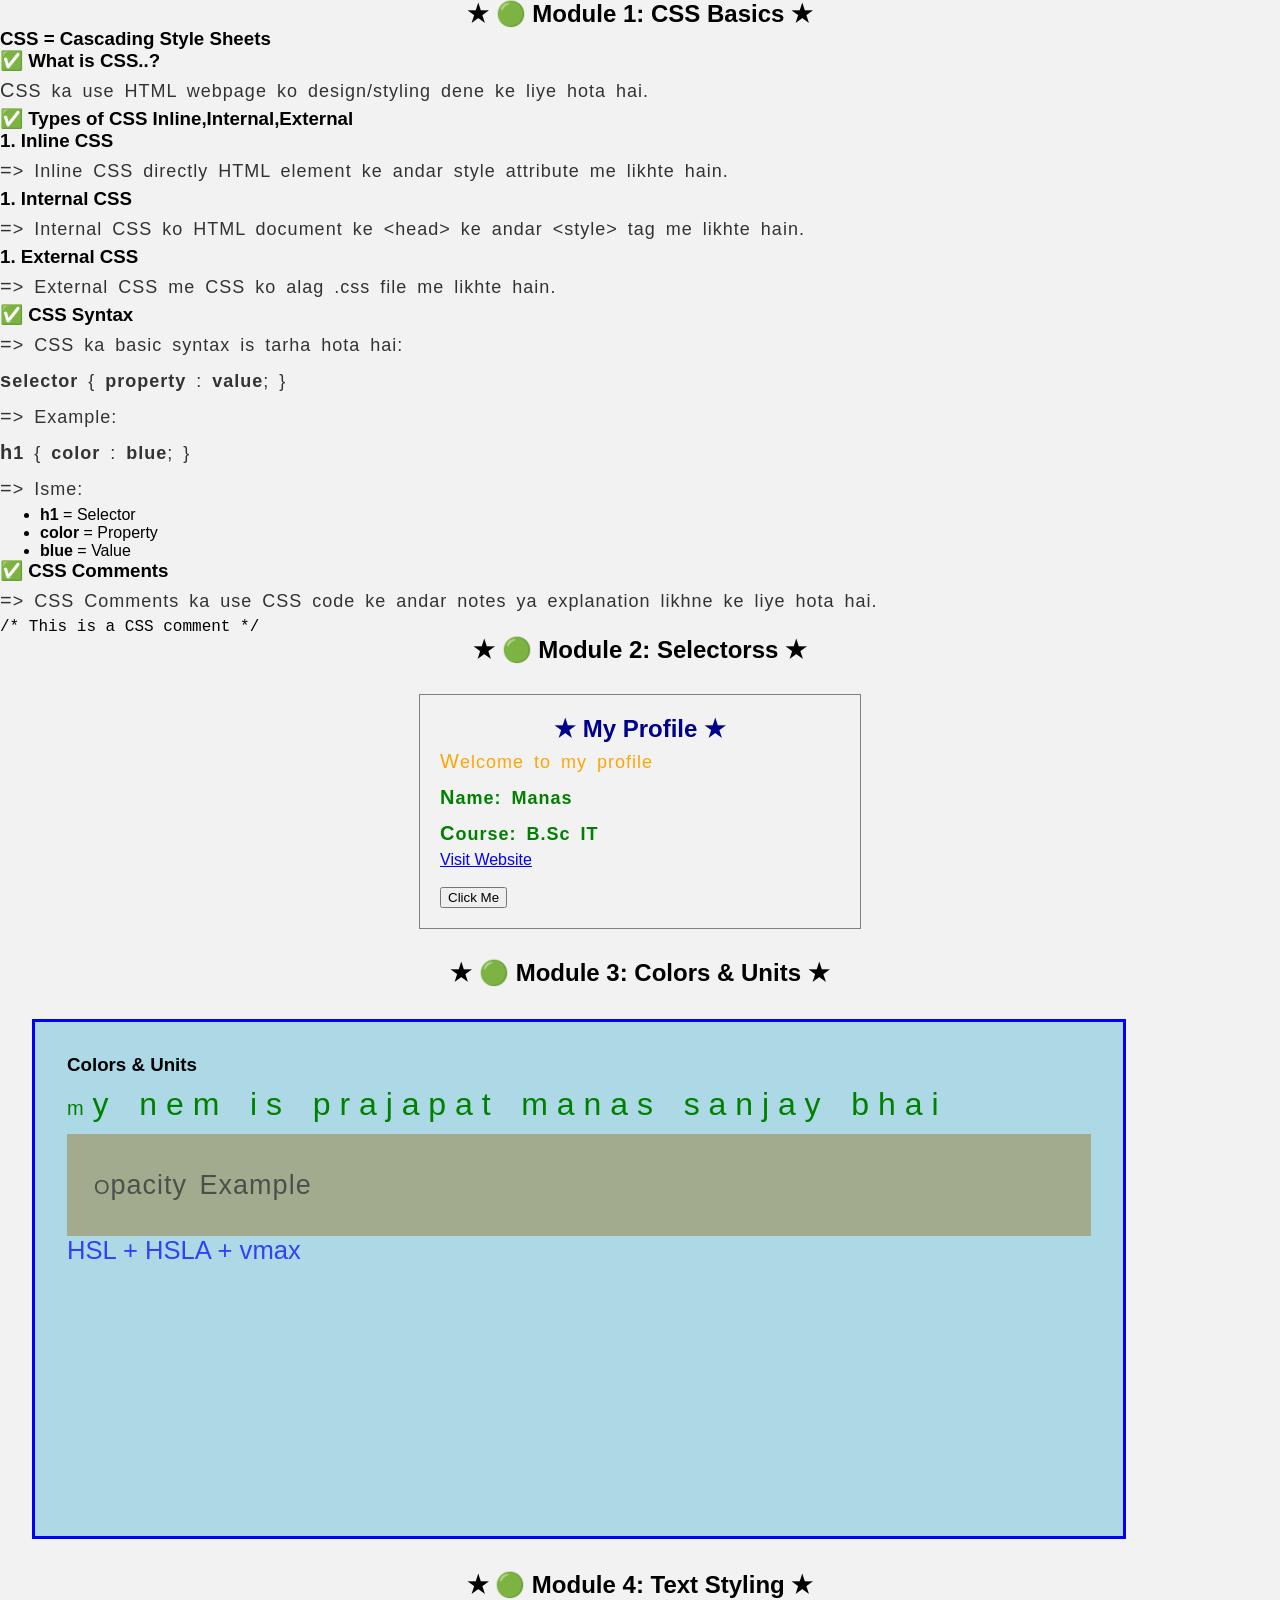
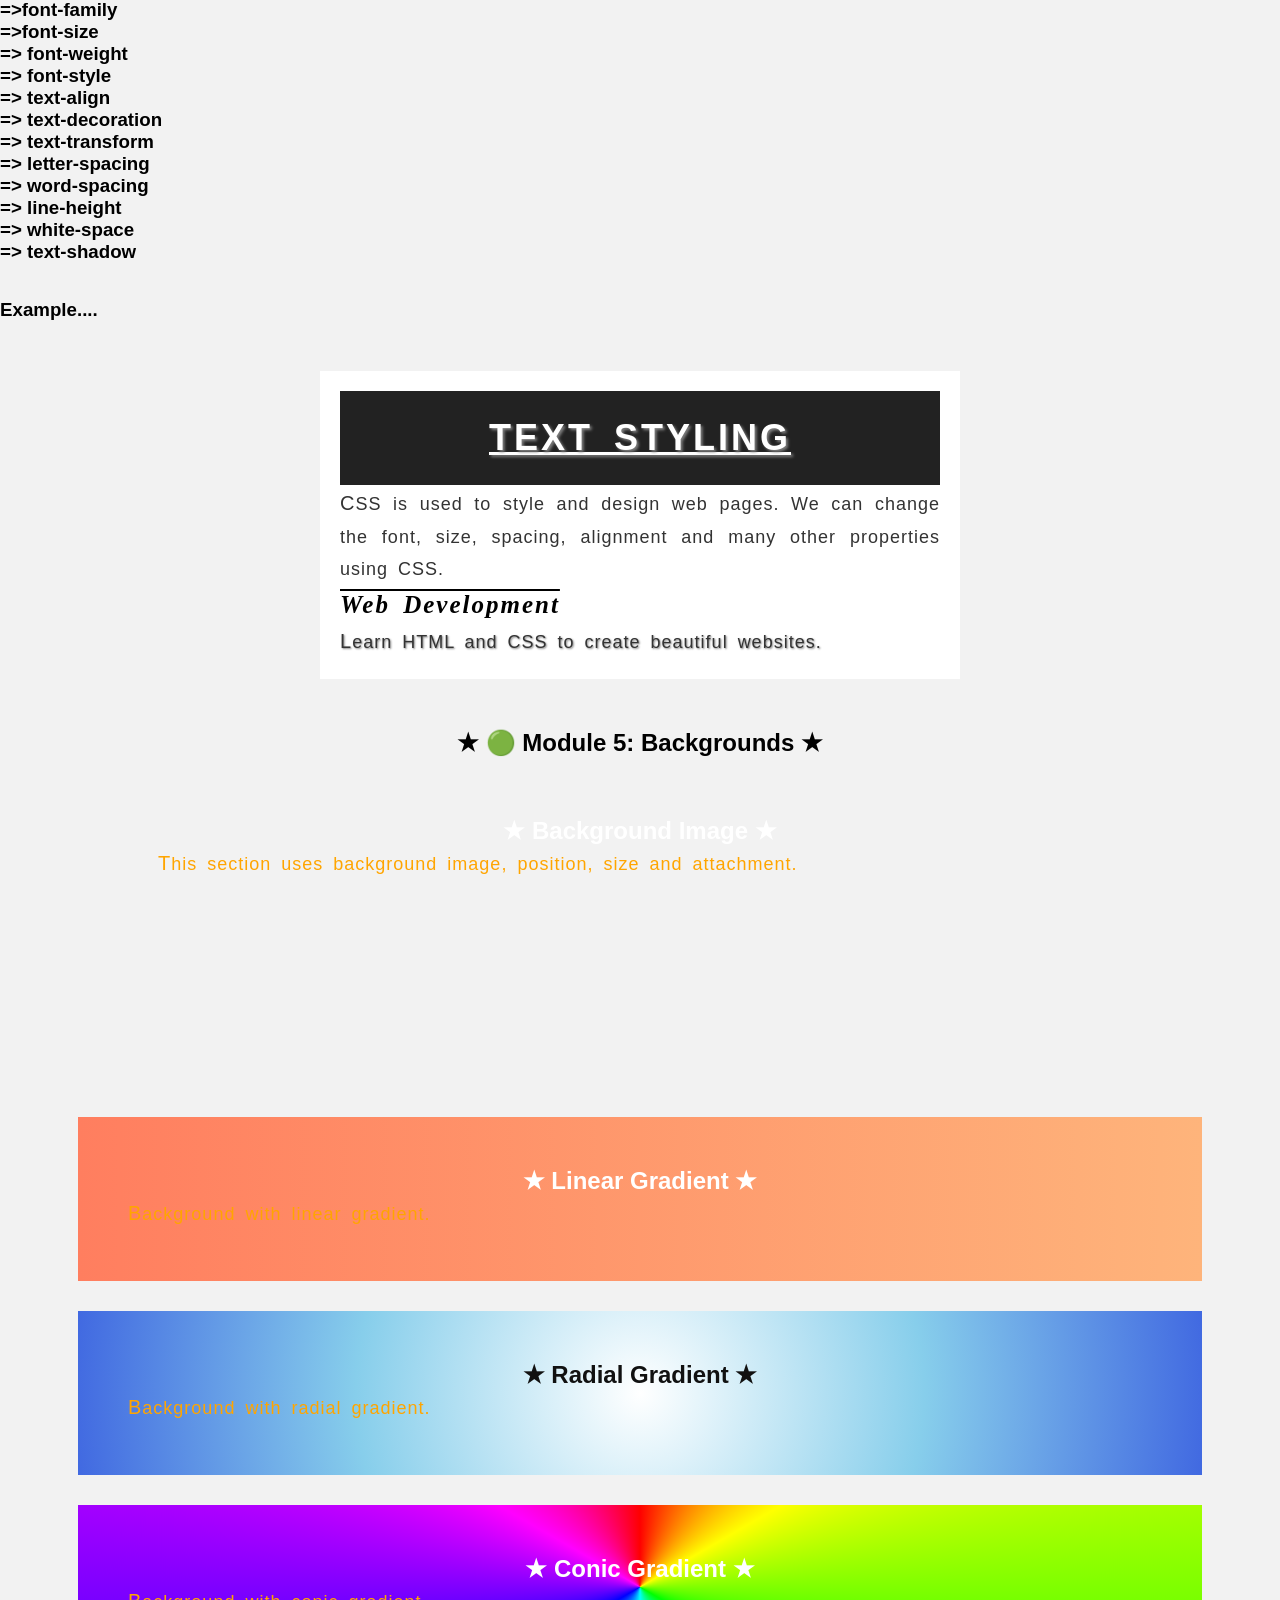
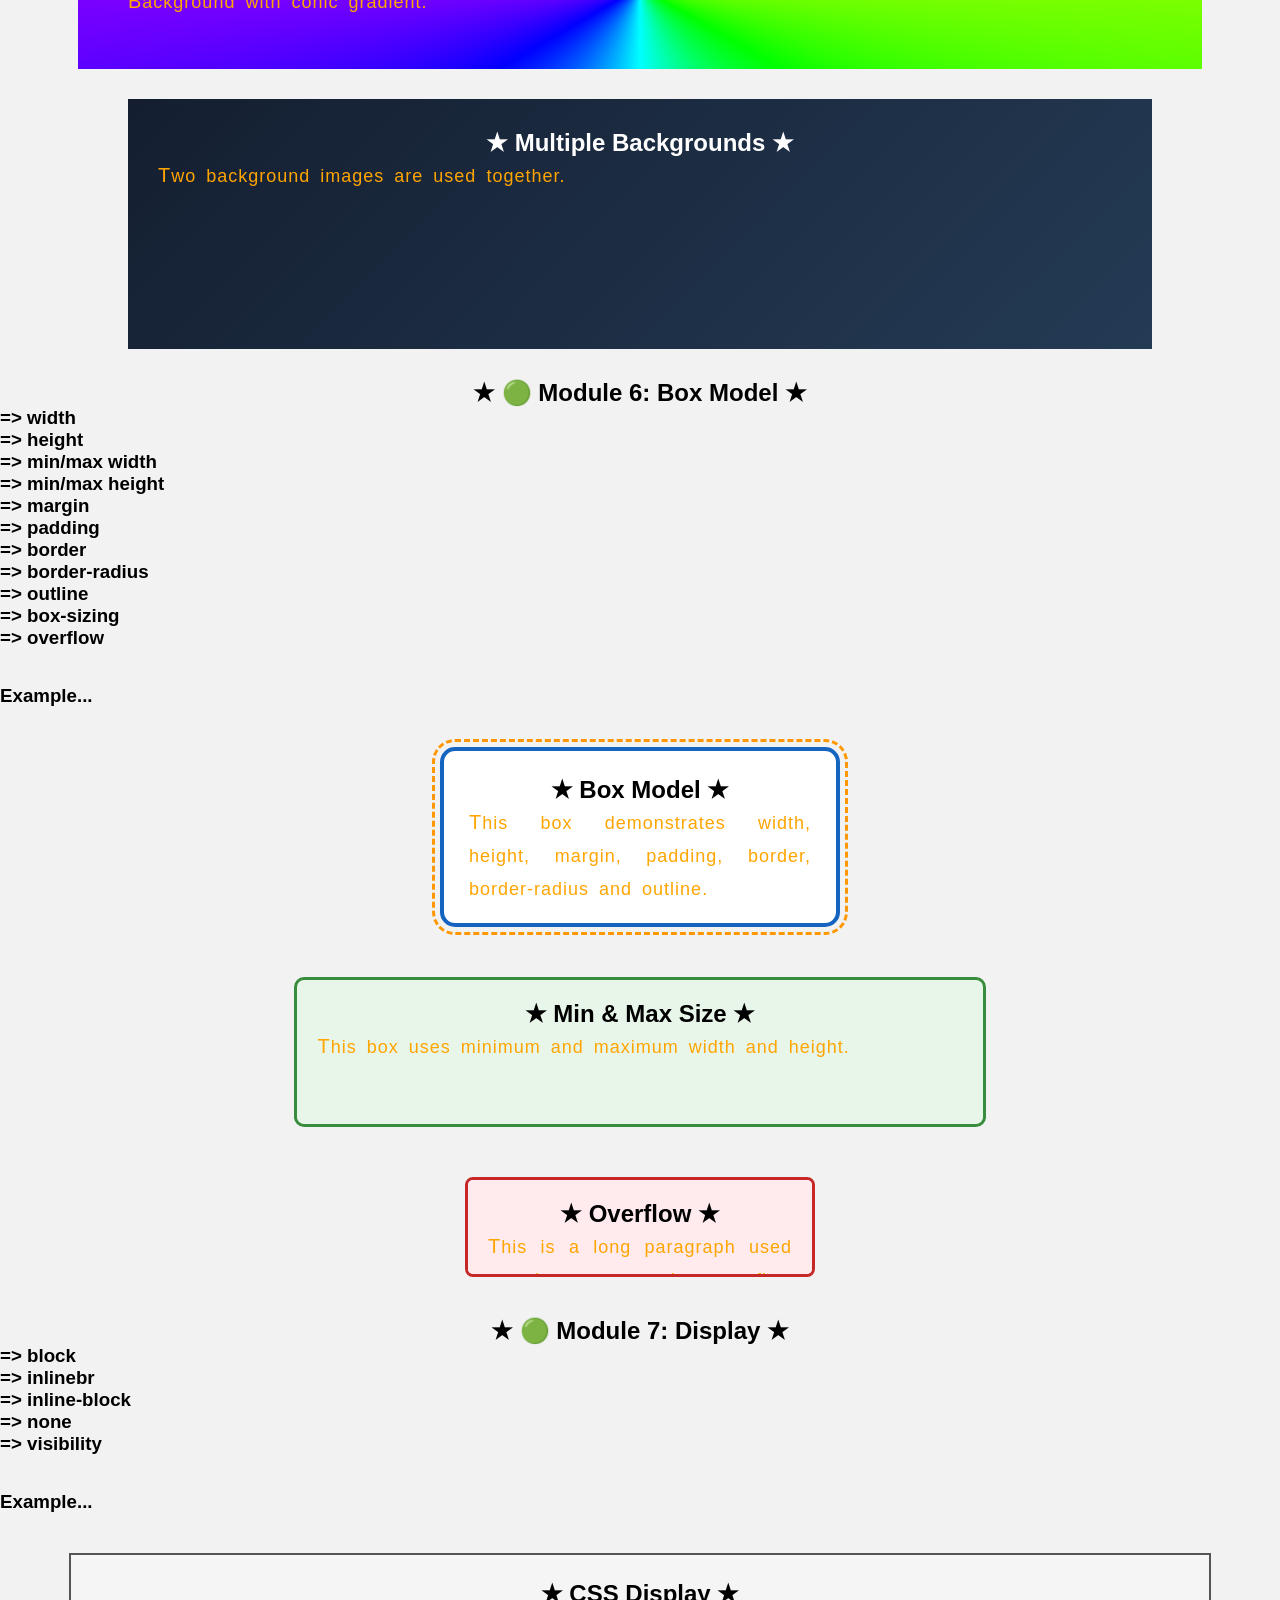
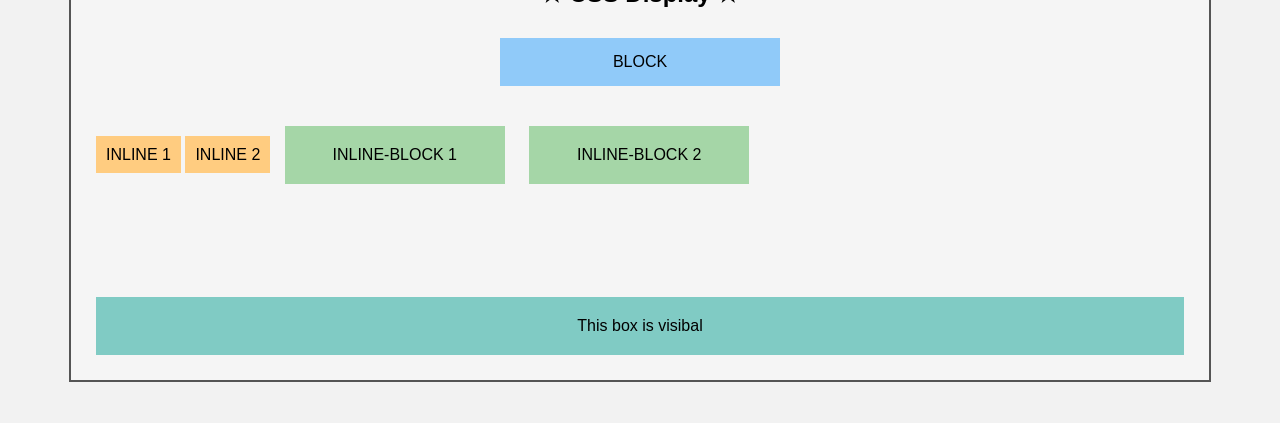
==== css/index.html @ aea8d67d "7th mo" ====
<!doctype html>
<html lang="en">
  <head>
    <meta charset="UTF-8" />
    <meta name="viewport" content="width=device-width, initial-scale=1.0" />
    <title>Document</title>
    <link rel="stylesheet" href="style.css" />
  </head>
  <body>
    <h2>🟢 Module 1: CSS Basics</h2>
    <h3>CSS = Cascading Style Sheets</h3>

    <h3>✅ What is CSS..?</h3>
    <p>CSS ka use HTML webpage ko design/styling dene ke liye hota hai.</p>

    <h3>✅ Types of CSS Inline,Internal,External</h3>
    <h3>1. Inline CSS</h3>
    <p>
      => Inline CSS directly HTML element ke andar style attribute me likhte
      hain.
    </p>
    <h3>1. Internal CSS</h3>
    <p>
      => Internal CSS ko HTML document ke &lt;head&gt; ke andar &lt;style&gt;
      tag me likhte hain.
    </p>
    <h3>1. External CSS</h3>
    <p>=> External CSS me CSS ko alag .css file me likhte hain.</p>

    <h3>✅ CSS Syntax</h3>

    <p>=> CSS ka basic syntax is tarha hota hai:</p>

    <p><b>selector</b> { <b>property</b> : <b>value</b>; }</p>

    <p>=> Example:</p>

    <p><b>h1</b> { <b>color</b> : <b>blue</b>; }</p>

    <p>=> Isme:</p>

    <ul>
      <li><b>h1</b> = Selector</li>
      <li><b>color</b> = Property</li>
      <li><b>blue</b> = Value</li>
    </ul>

    <h3>✅ CSS Comments</h3>
    <p>
      => CSS Comments ka use CSS code ke andar notes ya explanation likhne ke
      liye hota hai.
    </p>
    <pre><code>/* This is a CSS comment */</code></pre>

    <h2>🟢 Module 2: Selectorss</h2>

    <div class="card">
      <h2 id="title">My Profile</h2>

      <p>Welcome to my profile</p>

      <div class="info">
        <p>Name: Manas</p>
        <p>Course: B.Sc IT</p>
      </div>

      <a href="https://example.com">Visit Website</a>

      <br /><br />

      <button>Click Me</button>
    </div>

    <h2>🟢 Module 3: Colors & Units</h2>
    <div class="box">
      <h3>Colors & Units</h3>
      <p class="text">my nem is prajapat manas sanjay bhai</p>
      <p class="opacity">Opacity Example</p>
    </div>

    <h2>🟢 Module 4: Text Styling</h2>
    <h3>
      =>font-family <br />
      =>font-size<br />
      => font-weight<br />
      => font-style<br />
      => text-align<br />
      => text-decoration<br />
      => text-transform<br />
      => letter-spacing<br />
      => word-spacing<br />
      => line-height<br />
      => white-space<br />
      => text-shadow<br />
    </h3>
    <br /><br />
    <h3>Example....</h3>
    <div class="text-box">
      <h1>Text Styling</h1>

      <p>
        CSS is used to style and design web pages. We can change the font, size,
        spacing, alignment and many other properties using CSS.
      </p>

      <h5>Web Development</h5>

      <p class="special">Learn HTML and CSS to create beautiful websites.</p>
    </div>
    <h2>🟢 Module 5: Backgrounds</h2>
    <div class="hero">
      <h2>Background Image</h2>
      <p>This section uses background image, position, size and attachment.</p>
    </div>

    <div class="gradient-box">
      <h2>Linear Gradient</h2>
      <p>Background with linear gradient.</p>
    </div>

    <div class="radial-box">
      <h2>Radial Gradient</h2>
      <p>Background with radial gradient.</p>
    </div>

    <div class="conic-box">
      <h2>Conic Gradient</h2>
      <p>Background with conic gradient.</p>
    </div>

    <div class="multi-box">
      <h2>Multiple Backgrounds</h2>
      <p>Two background images are used together.</p>
    </div>
    <h2>🟢 Module 6: Box Model</h2>
    <h3>
      => width <br />
      => height <br />
      => min/max width <br />
      => min/max height <br />
      => margin <br />
      => padding <br />
      => border <br />
      => border-radius <br />
      => outline <br />
      => box-sizing <br />
      => overflow
    </h3>
    <br /><br />

    <h3>Example...</h3>

    <div class="module6-container">
      <div class="module6-main-box">
        <h2>Box Model</h2>
        <p>
          This box demonstrates width, height, margin, padding, border,
          border-radius and outline.
        </p>
      </div>

      <div class="module6-size-box">
        <h2>Min & Max Size</h2>
        <p>This box uses minimum and maximum width and height.</p>
      </div>

      <div class="module6-overflow-box">
        <h2>Overflow</h2>
        <p>
          This is a long paragraph used to demonstrate the overflow property.
          The content is intentionally longer than the available height of this
          box.
        </p>
      </div>
    </div>
  <h2>🟢 Module 7: Display</h2>
  <h3>
    => block <br>
    => inlinebr <br>
    => inline-block <br>
    => none <br>
    => visibility <br>
  </h3> <br><br>
      <h3>Example...</h3>

  <div class="module7-section">

        <h2 class="module7-title">CSS Display</h2>

        <div class="module7-block">
            BLOCK
        </div>

        <span class="module7-inline">INLINE 1</span>
        <span class="module7-inline">INLINE 2</span>

        <div class="module7-inline-block">INLINE-BLOCK 1</div>
        <div class="module7-inline-block">INLINE-BLOCK 2</div>

        <div class="module7-none">
            You cannot see this box.
        </div>

        <div class="module7-hidden">
            This box is hidden but still takes space.
        </div>

        <div class="module7-visible">
            This box is visibal
        </div>

    </div>
  </body>
</html>
---- css/style.css ----
h2 {
    text-align: center;
}
* {
    margin: 0;
}

body {
    font-family: Arial;
}

.card {
    width: 400px;
    padding: 20px;
    margin: 30px auto;
    border: 1px solid gray;
}

h2 {
    text-align: center;
}

p {
    color: #333;
}

#title {
    color: darkblue;
}

h2, p, a {
    font-family: Arial;
}

.info p {
    color: green;
}

.info > p {
    font-weight: bold;
}

h2 + p {
    color: orange;
}

a[href] {
    color: blue;
}

button:hover {
    background-color: lightgray;
}

button:active {
    background-color: gray;
}

h2::before {
    content: "★ ";
}

h2::after {
    content: " ★";
}

p::first-letter {
    font-size: 20px;
}
body {
    font-size: 16px;
}

.box {
    margin: 2rem auto; 
    width: 80%;
    height: 50vh;
    padding: 2em;
    margin: 2rem;
    background-color: lightblue;
    border: 3px solid #0000ff;
}

h1 {
    color: red;
    font-size: 5vw;
}

.text {
    color: rgb(0, 128, 0);
    font-size: 2rem;
    letter-spacing: 0.5ch;
}

.opacity {
    color: rgba(0, 0, 0, 0.7);
    background-color: hsl(60, 18%, 55%);
    font-size: 3vmin;
    opacity: 0.8;
    padding: 1em;
}

.box::after {
    content: "HSL + HSLA + vmax";
    color: hsla(240, 100%, 50%, 0.7);
    font-size: 2vmax;
}
body {
    background-color: lightgray;
}

.text-box {
    width: 600px;
    margin: 50px auto;
    padding: 20px;
    background-color: white;
}

h1 {
    font-family: Arial, sans-serif;
    font-size: 36px;
    font-weight: bold;
    font-style: normal;
    text-align: center;
    text-decoration: underline;
    text-transform: uppercase;
    letter-spacing: 3px;
    word-spacing: 8px;
    line-height: 1.5;
    text-shadow: 2px 2px 3px gray;
}

h5 {
    font-family: Georgia, serif;
    font-size: 25px;
    font-weight: 600;
    font-style: italic;
    text-align: left;
    text-decoration: overline;
    text-transform: capitalize;
    letter-spacing: 2px;
    word-spacing: 5px;
    line-height: 1.5;
}

p {
    font-family: Arial, sans-serif;
    font-size: 18px;
    font-weight: normal;
    font-style: normal;
    text-align: justify;
    text-decoration: none;
    text-transform: none;
    letter-spacing: 1px;
    word-spacing: 4px;
    line-height: 1.8;
    white-space: normal;
}

.special {
    white-space: nowrap;
    text-shadow: 1px 1px 2px gray;
}
body {
    margin: 0;
    font-family: Arial, sans-serif;
    background-color: #f2f2f2;
}

h1 {
    text-align: center;
    padding: 20px;
    background-color: #222;
    color: white;
}

.hero {
    width: 80%;
    height: 300px;
    margin: 30px auto;
    padding: 30px;

    background-image: url("https://images.unsplash.com/photo-1500534623283-312aade485b7");
    background-repeat: no-repeat;
    background-size: cover;
    background-position: center;
    background-attachment: fixed;

    color: white;
    box-sizing: border-box;
}

.gradient-box {
    width: 80%;
    margin: 30px auto;
    padding: 50px;
    text-align: center;

    background: linear-gradient(to right, #ff7e5f, #feb47b);

    color: white;
}

.radial-box {
    width: 80%;
    margin: 30px auto;
    padding: 50px;
    text-align: center;

    background: radial-gradient(circle, #ffffff, #87ceeb, #4169e1);

    color: #111;
}

.conic-box {
    width: 80%;
    margin: 30px auto;
    padding: 50px;
    text-align: center;

    background: conic-gradient(
        #ff0000,
        #ffff00,
        #00ff00,
        #00ffff,
        #0000ff,
        #ff00ff,
        #ff0000
    );

    color: white;
}

.multi-box {
    width: 80%;
    height: 250px;
    margin: 30px auto;
    padding: 30px;
    box-sizing: border-box;

    background-image:
        url("https://www.transparenttextures.com/patterns/stardust.png"),
        linear-gradient(135deg, #141e30, #243b55);

    background-repeat: repeat, no-repeat;
    background-size: auto, cover;
    background-position: center, center;

    color: white;
    text-align: center;
}
.module6-heading {
    text-align: center;
    margin: 30px;
}

.module6-container {
    width: 90%;
    margin: 0 auto;
}

.module6-main-box {
    width: 400px;
    height: 180px;

    margin: 40px auto;
    padding: 25px;

    border: 4px solid #1565c0;
    border-radius: 15px;

    outline: 3px dashed #ff9800;
    outline-offset: 5px;

    box-sizing: border-box;

    background-color: white;
}

.module6-main-box h2 {
    margin-top: 0;
}

.module6-size-box {
    width: 60%;
    min-width: 300px;
    max-width: 700px;

    height: 150px;
    min-height: 120px;
    max-height: 200px;

    margin: 50px auto;
    padding: 20px;

    border: 3px solid #388e3c;
    border-radius: 10px;

    box-sizing: border-box;

    background-color: #e8f5e9;
}

.module6-overflow-box {
    width: 350px;
    height: 100px;

    margin: 40px auto;
    padding: 20px;

    border: 3px solid #c62828;
    border-radius: 8px;

    box-sizing: border-box;

    overflow: auto;

    background-color: #ffebee;
}
.module7-section {
    width: 85%;
    margin: 40px auto;
    padding: 25px;
    background-color: #f5f5f5;
    border: 2px solid #555;
}

.module7-title {
    text-align: center;
    margin-bottom: 30px;
}

.module7-block {
    display: block;
    width: 250px;
    padding: 15px;
    margin: 15px auto;
    background-color: #90caf9;
    text-align: center;
}

.module7-inline {
    display: inline;
    background-color: #ffcc80;
    padding: 10px;
}

.module7-inline-block {
    display: inline-block;
    width: 180px;
    padding: 20px;
    margin: 25px 10px;
    background-color: #a5d6a7;
    text-align: center;
}

.module7-none {
    display: none;
    background-color: #ef9a9a;
    padding: 20px;
}

.module7-hidden {
    visibility: hidden;
    background-color: #ce93d8;
    padding: 20px;
    margin: 15px 0;
}

.module7-visible {
    visibility: visible;
    background-color: #80cbc4;
    padding: 20px;
    text-align: center;
}
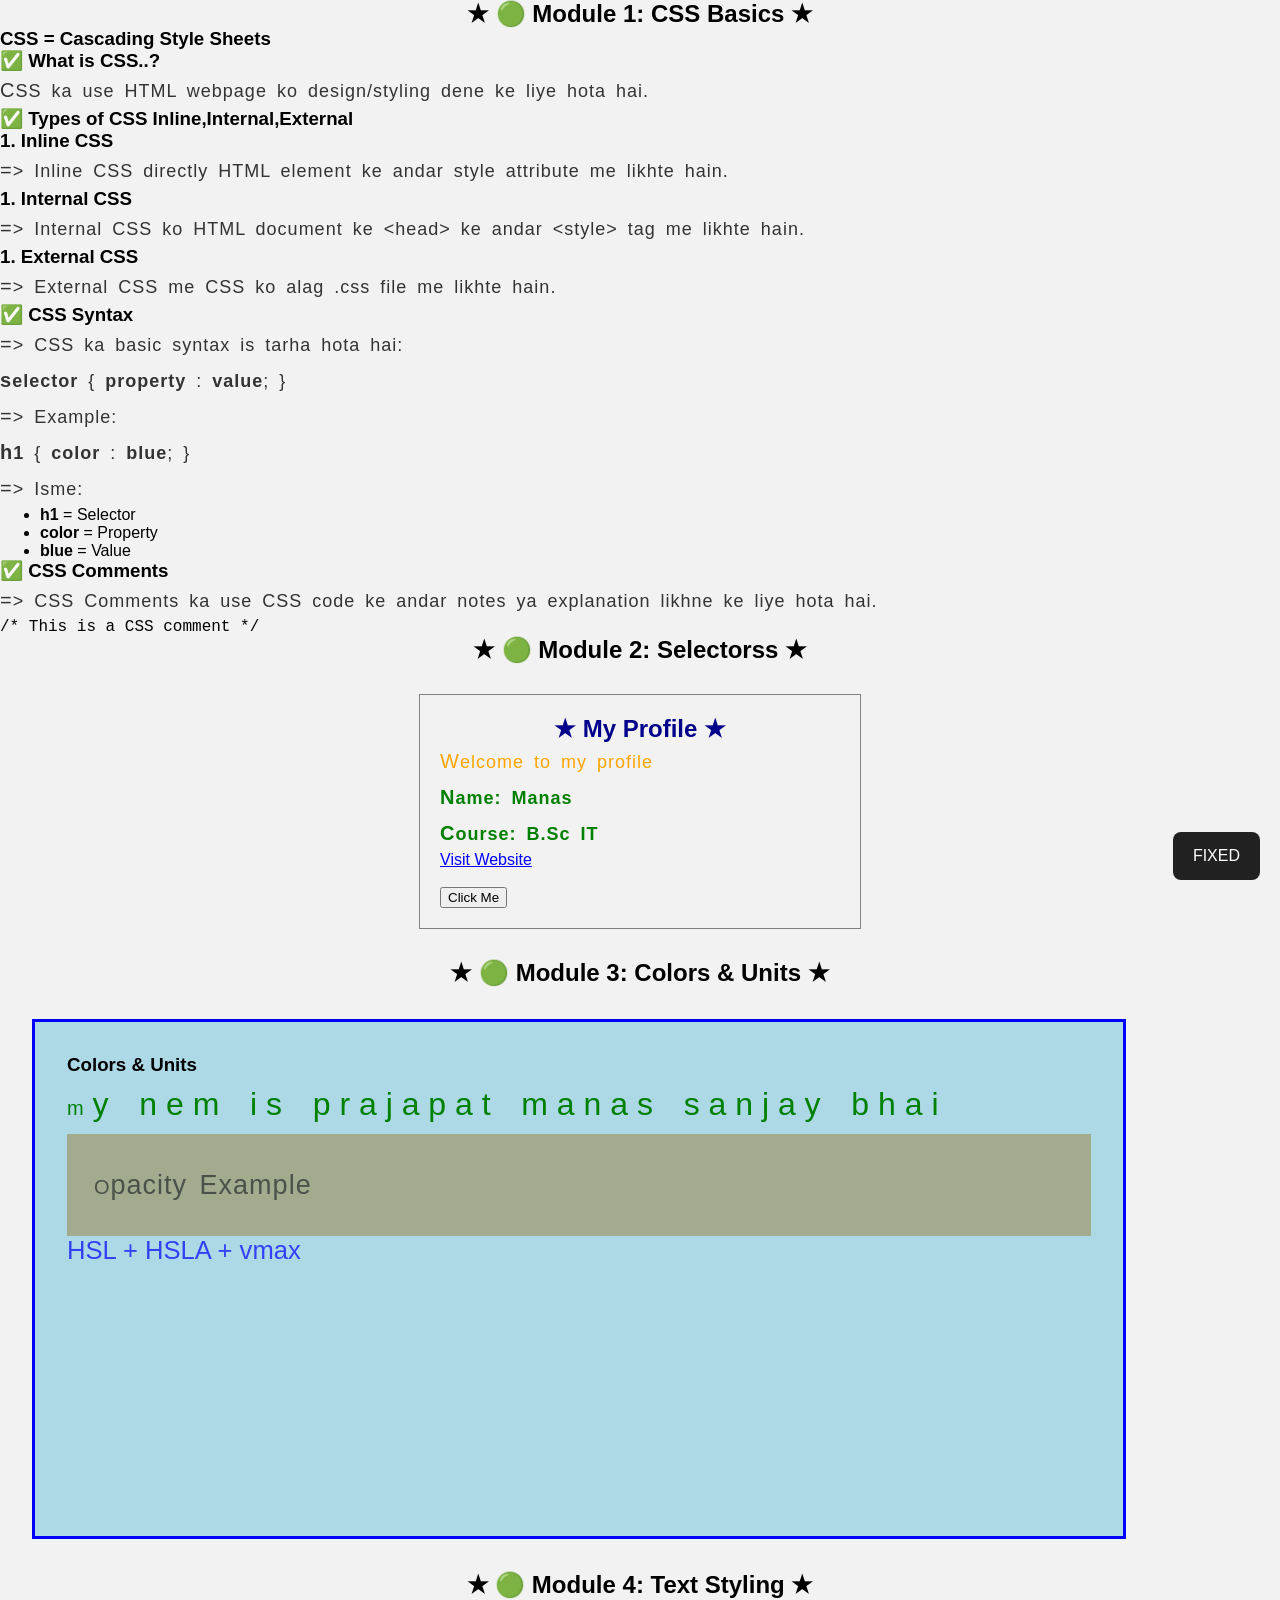
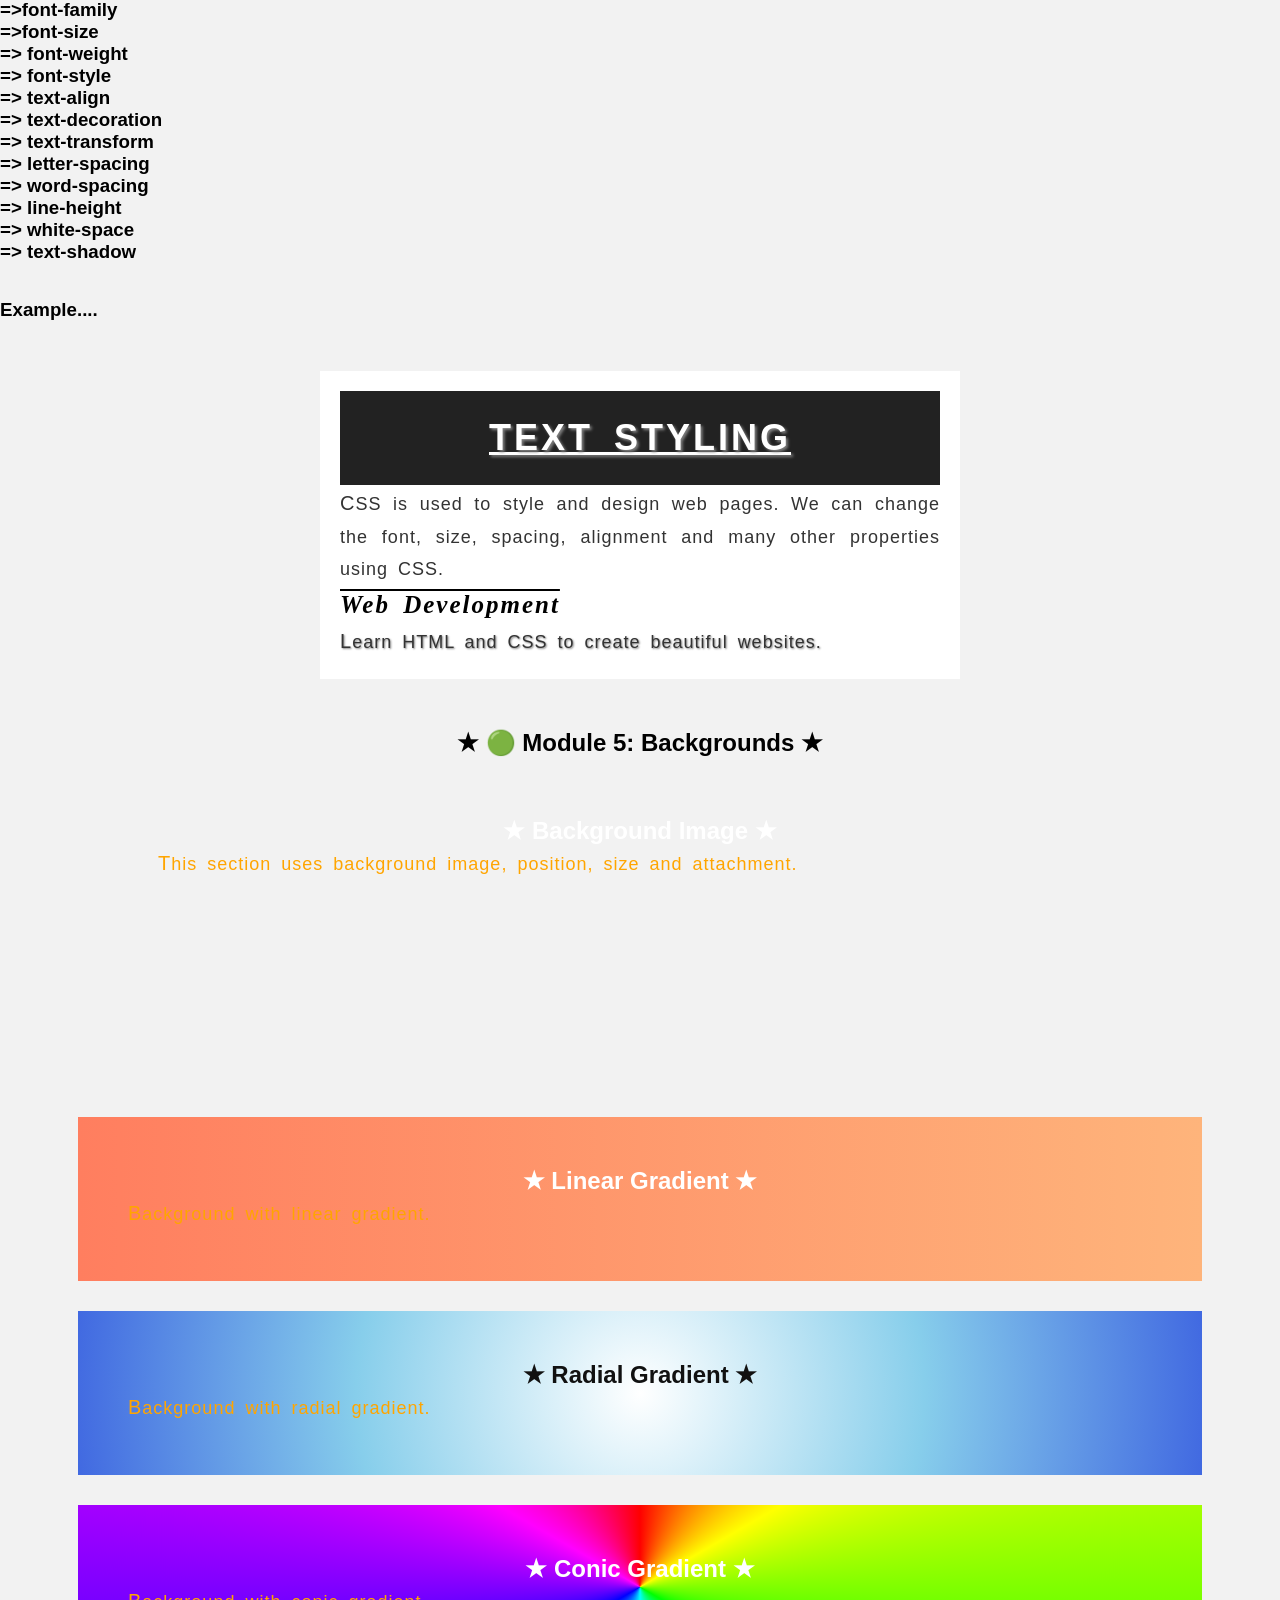
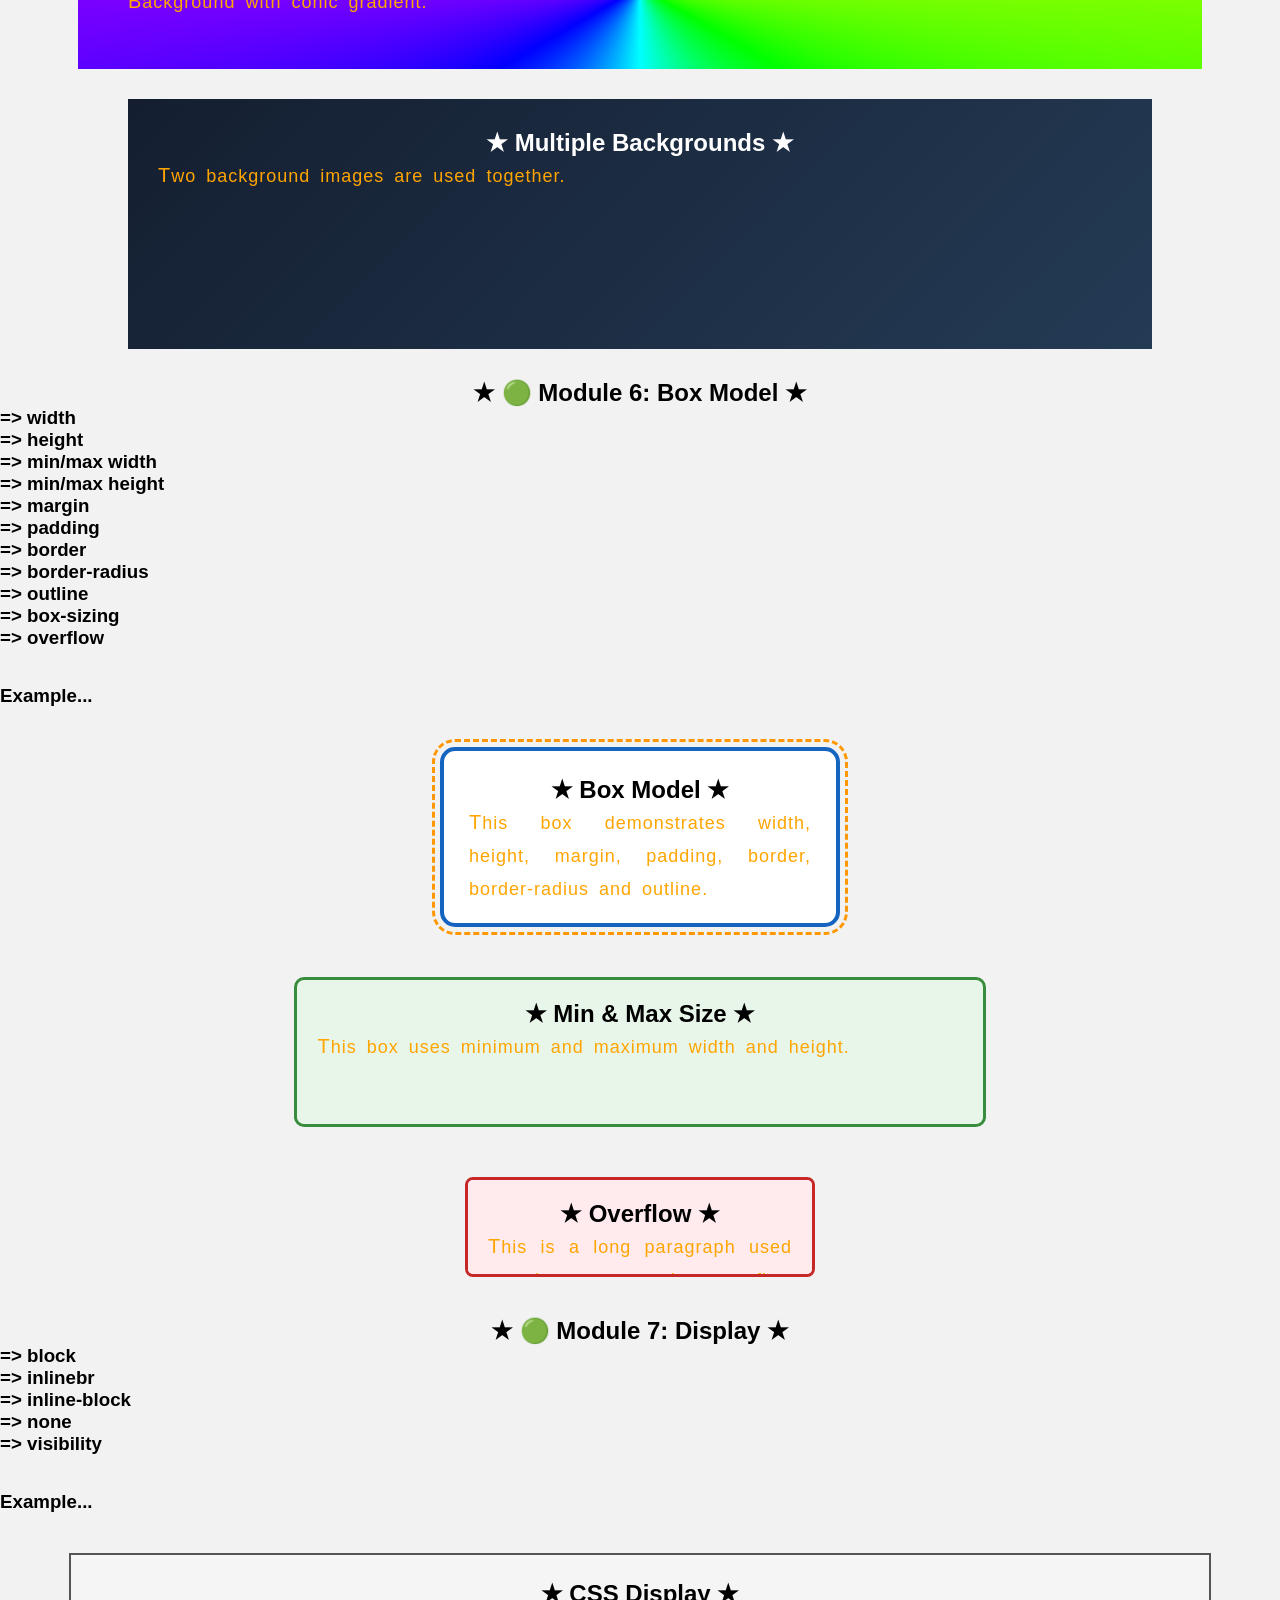
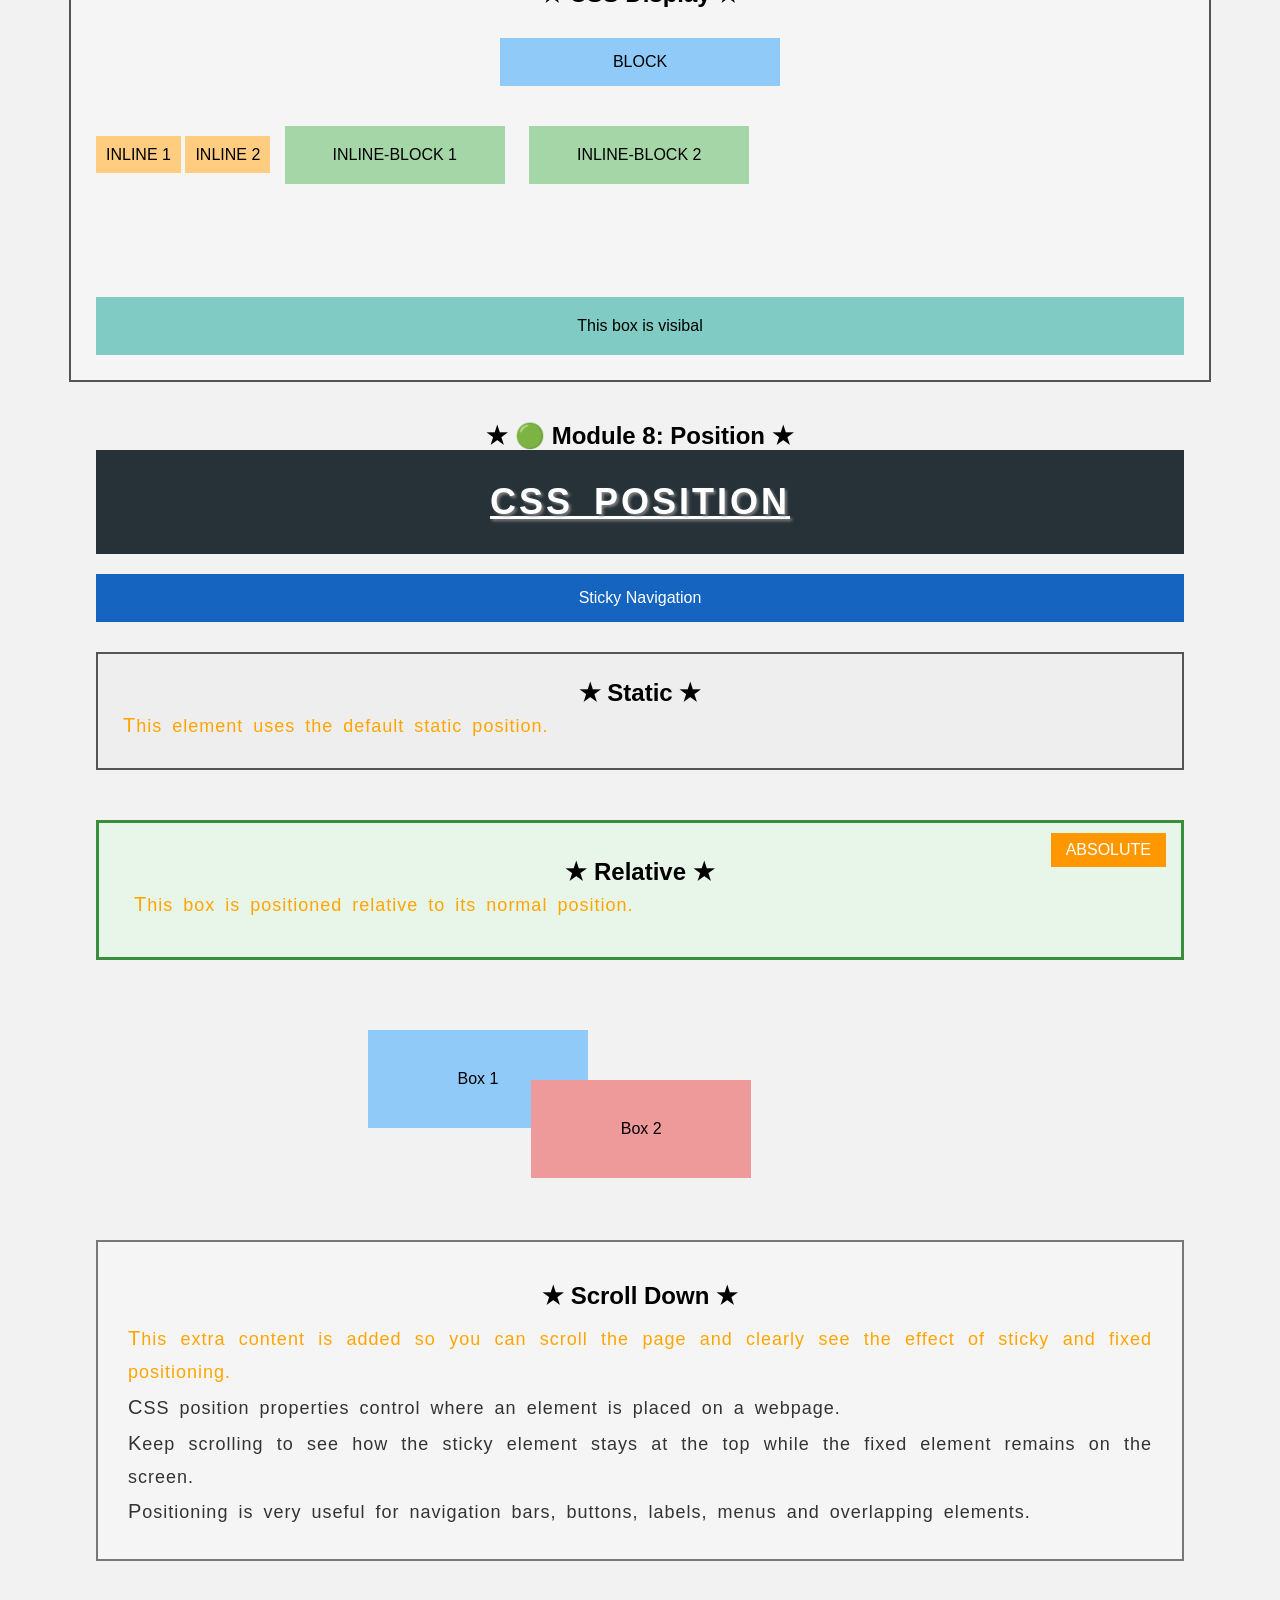
==== commit 5e43854a: "8th mo up" ====
--- a/css/index.html
+++ b/css/index.html
@@ -210,5 +210,58 @@
         </div>
 
     </div>
+    <h2>🟢 Module 8: Position</h2>
+     <div class="module8-fixed">FIXED</div>
+
+    <div class="module8-page">
+
+        <h1 class="module8-title">CSS Position</h1>
+
+        <div class="module8-sticky">
+            Sticky Navigation
+        </div>
+
+        <div class="module8-static">
+            <h2>Static</h2>
+            <p>This element uses the default static position.</p>
+        </div>
+
+        <div class="module8-relative">
+            <h2>Relative</h2>
+            <p>This box is positioned relative to its normal position.</p>
+
+            <span class="module8-absolute">ABSOLUTE</span>
+        </div>
+
+        <div class="module8-overlap">
+            <div class="module8-box-one">Box 1</div>
+            <div class="module8-box-two">Box 2</div>
+        </div>
+
+        <div class="module8-content">
+            <h2>Scroll Down</h2>
+            <p>
+                This extra content is added so you can scroll the page
+                and clearly see the effect of sticky and fixed positioning.
+            </p>
+
+            <p>
+                CSS position properties control where an element is placed
+                on a webpage.
+            </p>
+
+            <p>
+                Keep scrolling to see how the sticky element stays at the
+                top while the fixed element remains on the screen.
+            </p>
+
+            <p>
+                Positioning is very useful for navigation bars, buttons,
+                labels, menus and overlapping elements.
+            </p>
+        </div>
+
+    </div>
+
   </body>
 </html>
--- a/css/style.css
+++ b/css/style.css
@@ -372,4 +372,116 @@
     background-color: #80cbc4;
     padding: 20px;
     text-align: center;
+}
+.module8-page {
+    width: 85%;
+    margin: 0 auto;
+    padding-bottom: 500px;
+}
+
+.module8-title {
+    text-align: center;
+    padding: 25px;
+    margin: 0;
+    background-color: #263238;
+    color: white;
+}
+
+.module8-sticky {
+    position: sticky;
+    top: 0;
+
+    padding: 15px;
+    margin: 20px 0;
+    background-color: #1565c0;
+    color: white;
+    text-align: center;
+
+    z-index: 10;
+}
+
+.module8-static {
+    position: static;
+
+    padding: 25px;
+    margin: 30px 0;
+    border: 2px solid #555;
+    background-color: #eeeeee;
+}
+
+.module8-relative {
+    position: relative;
+
+    padding: 35px;
+    margin: 50px 0;
+    border: 3px solid #388e3c;
+    background-color: #e8f5e9;
+}
+
+.module8-absolute {
+    position: absolute;
+
+    top: 10px;
+    right: 15px;
+
+    padding: 8px 15px;
+    background-color: #ff9800;
+    color: white;
+}
+
+.module8-overlap {
+    position: relative;
+
+    height: 180px;
+    margin: 50px 0;
+}
+
+.module8-box-one {
+    position: absolute;
+
+    top: 20px;
+    left: 25%;
+    
+    width: 180px;
+    padding: 40px 20px;
+    background-color: #90caf9;
+    text-align: center;
+
+    z-index: 1;
+}
+
+.module8-box-two {
+    position: absolute;
+
+    top: 70px;
+    left: 40%;
+
+    width: 180px;
+    padding: 40px 20px;
+    background-color: #ef9a9a;
+    text-align: center;
+
+    z-index: 2;
+}
+
+.module8-fixed {
+    position: fixed;
+
+    right: 20px;
+    bottom: 20px;
+
+    padding: 15px 20px;
+    background-color: #212121;
+    color: white;
+    border-radius: 8px;
+
+    z-index: 100;
+}
+
+.module8-content {
+    padding: 30px;
+    margin-top: 50px;
+    background-color: #f5f5f5;
+    border: 2px solid #777;
+    line-height: 2;
 }
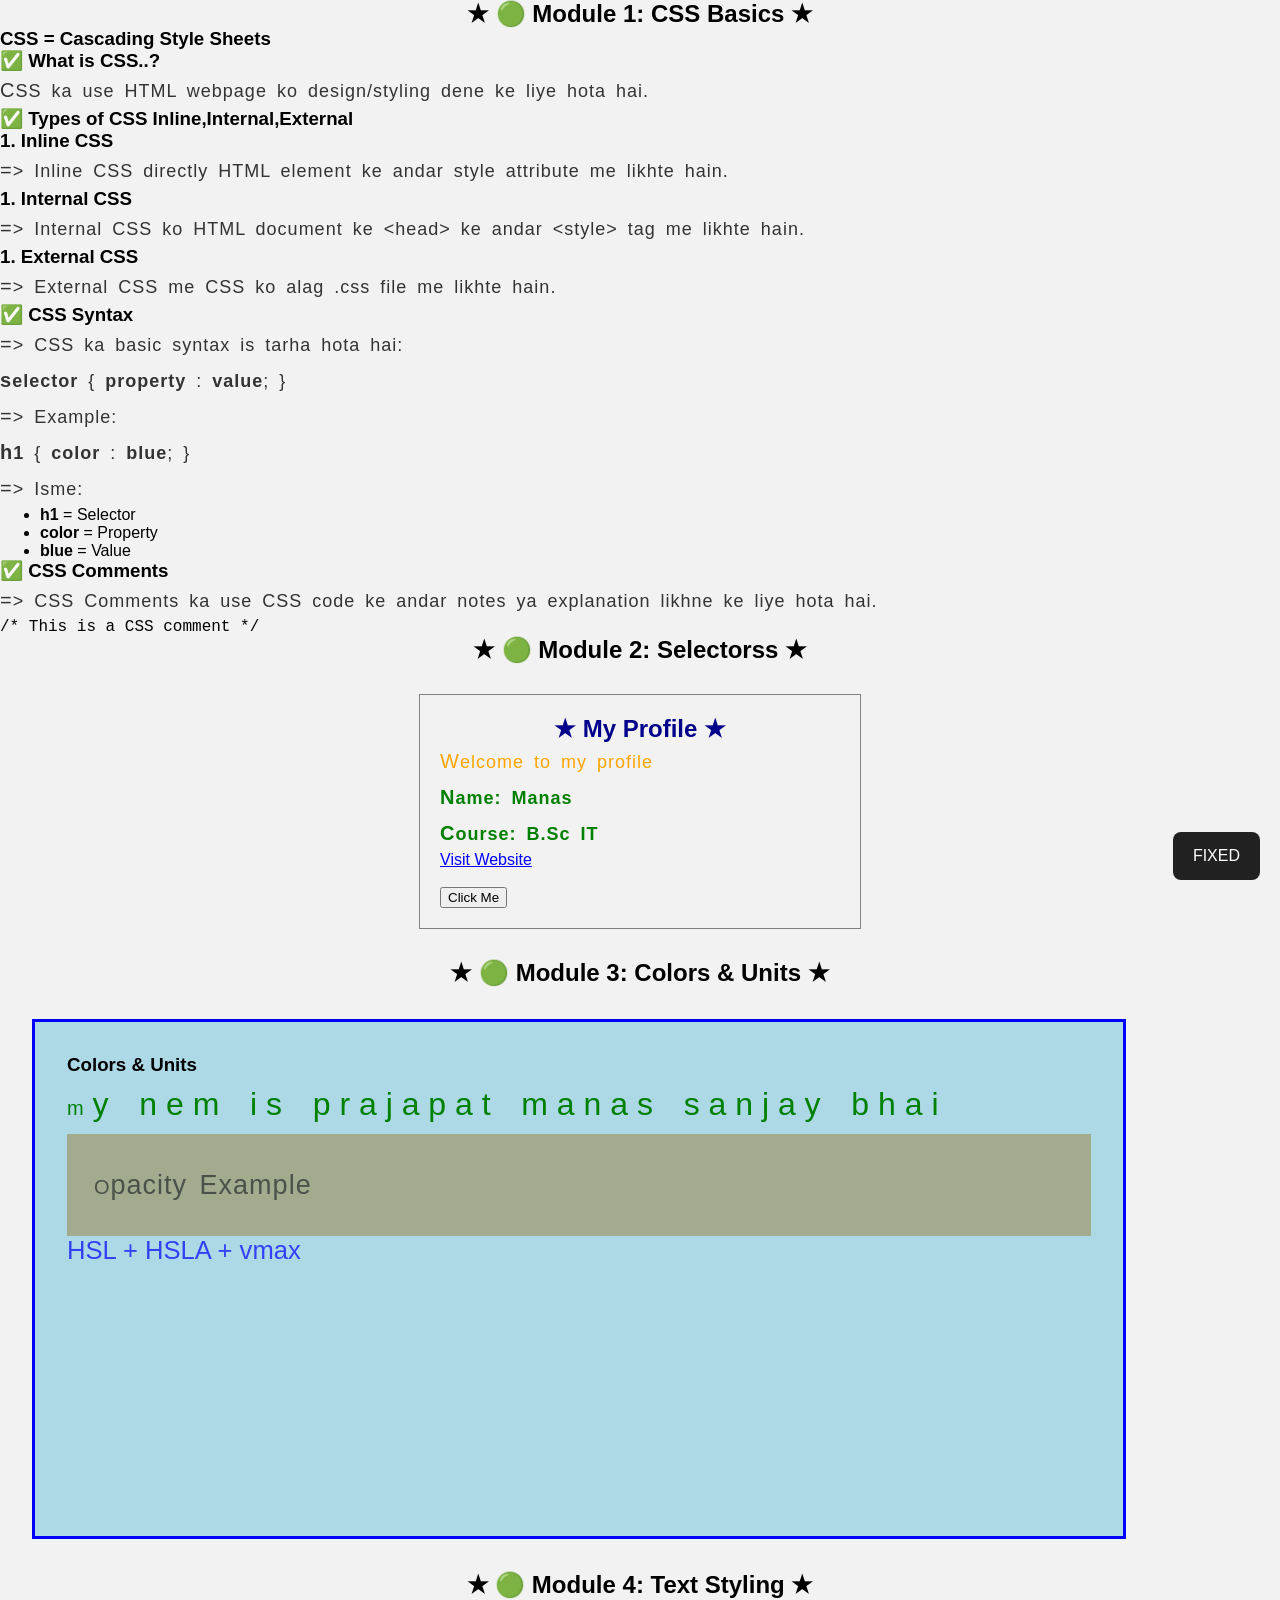
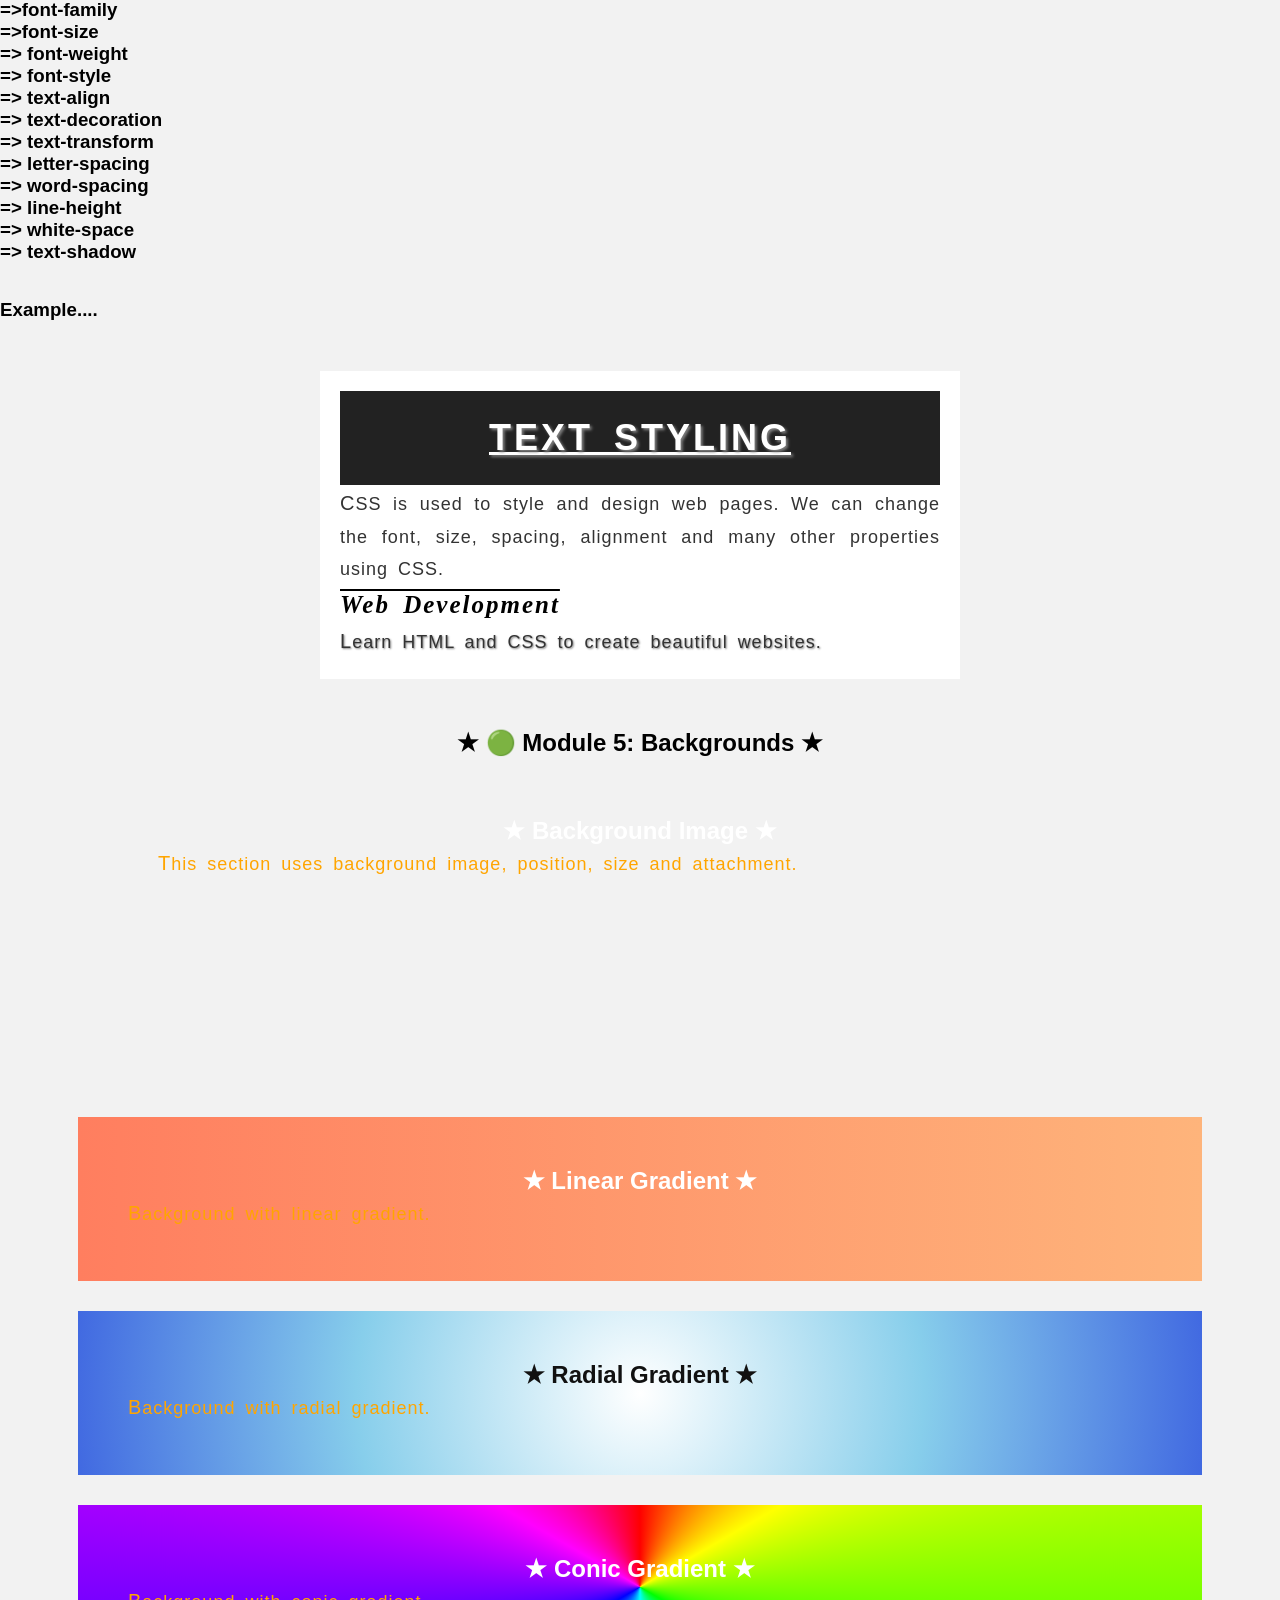
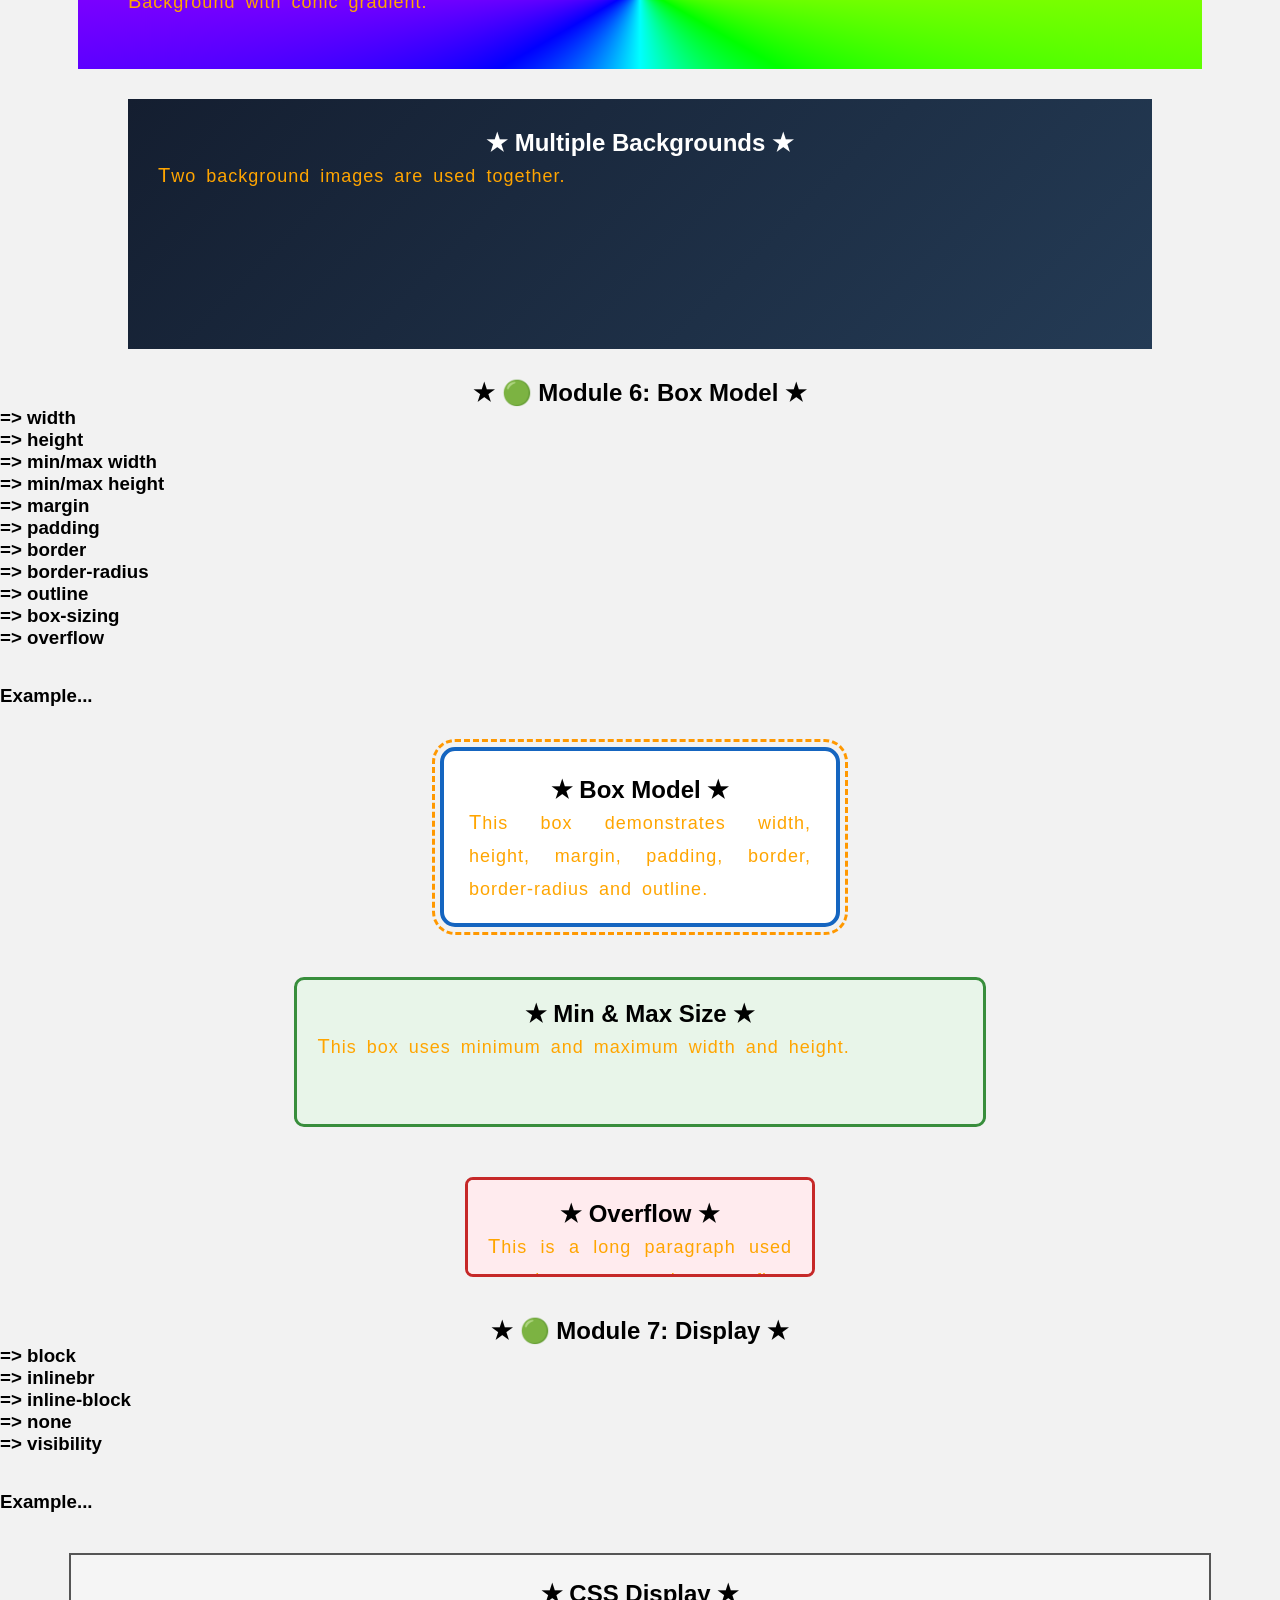
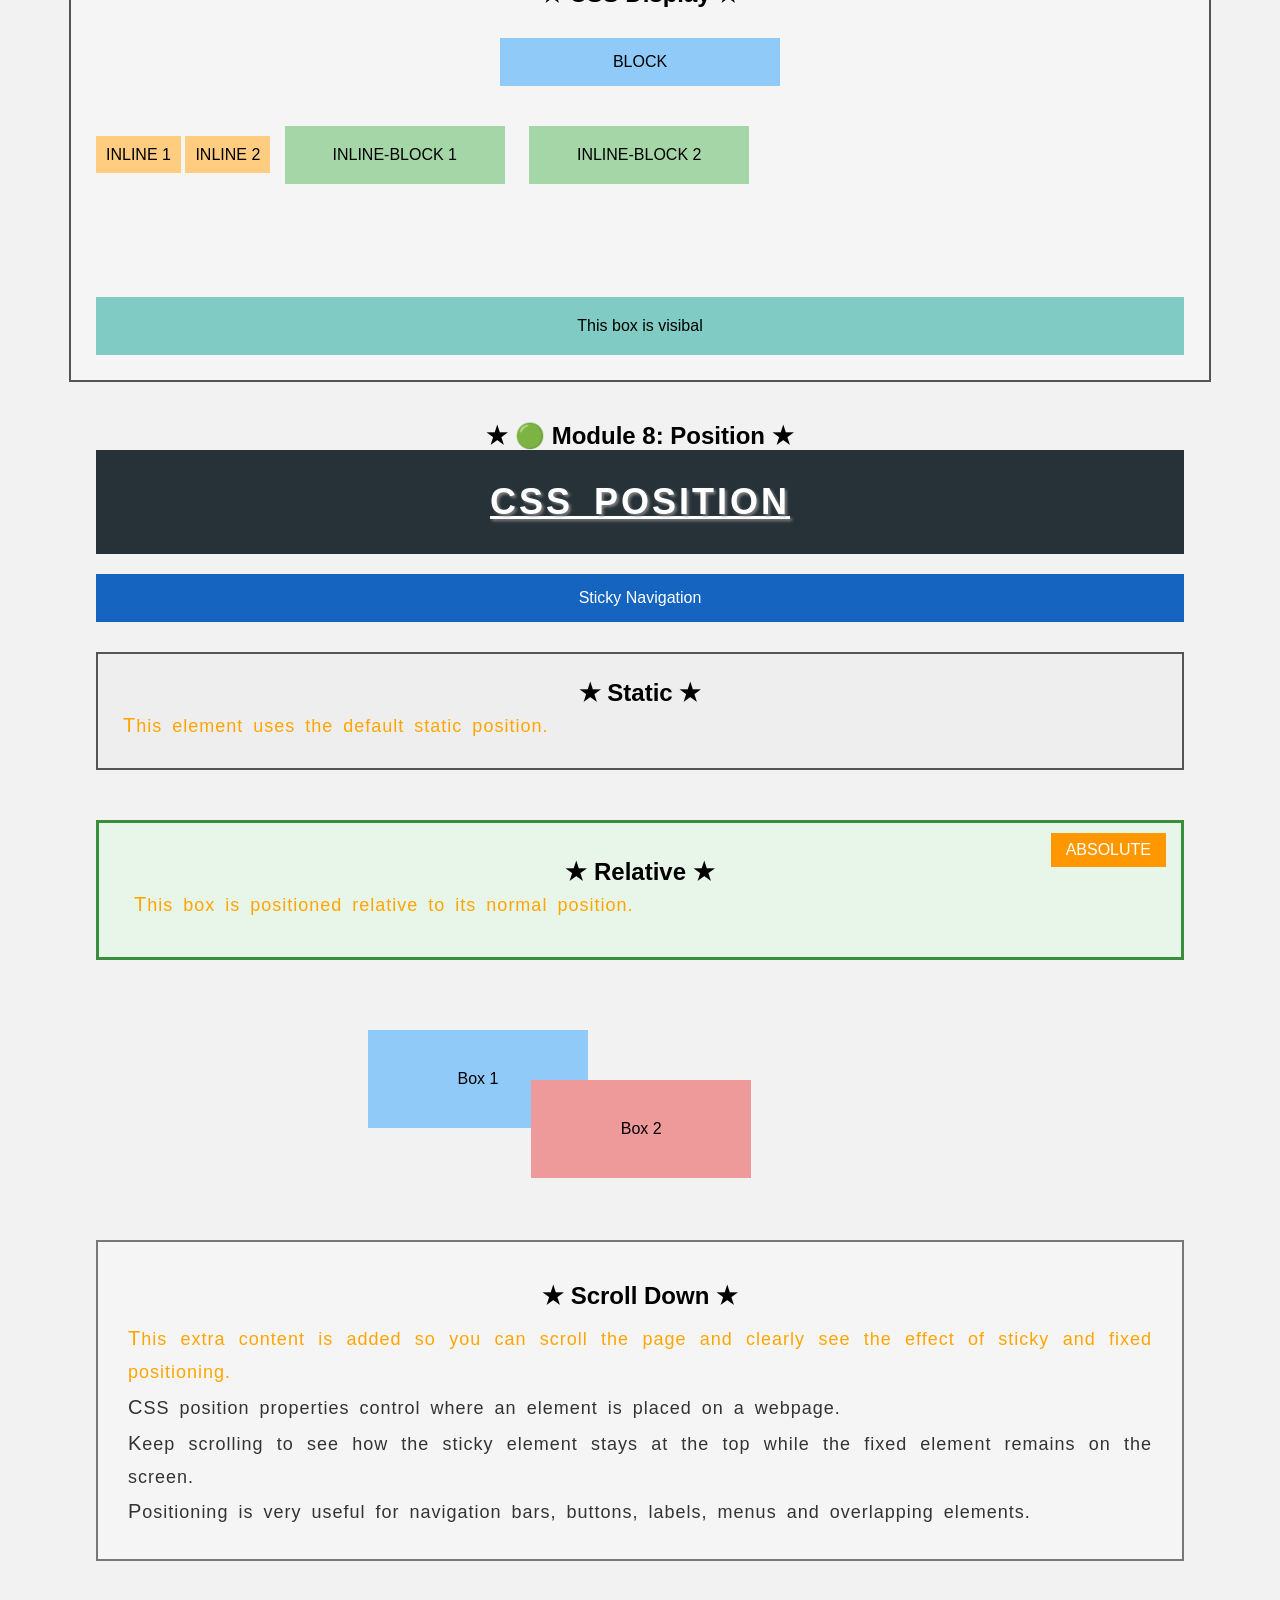
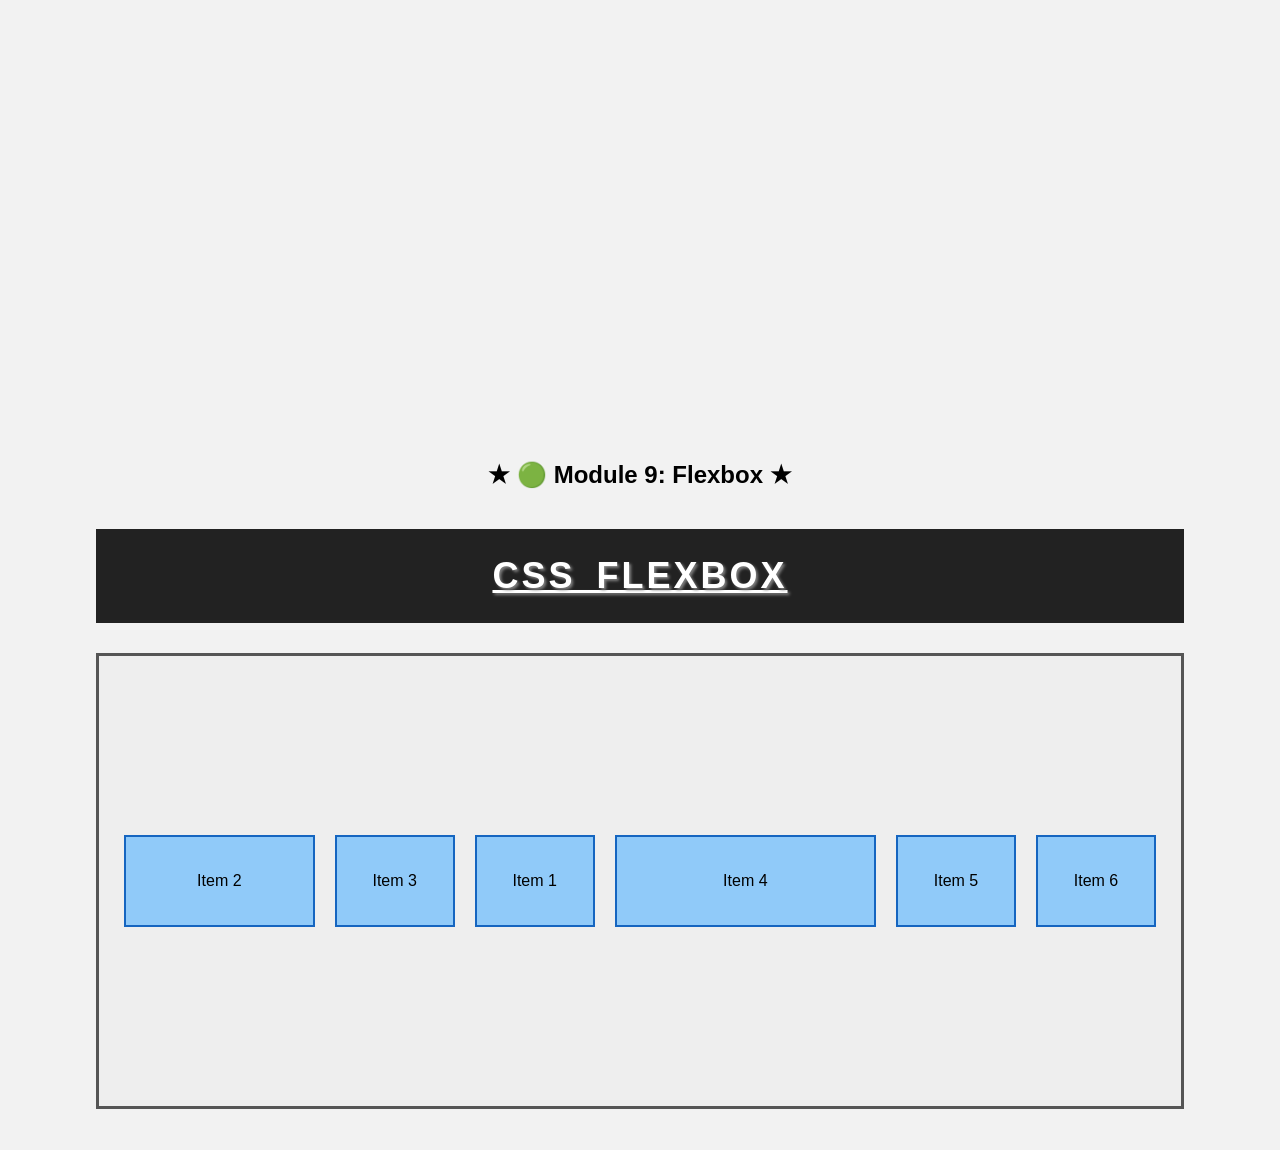
==== commit 039a0eaf: "flax mo" ====
--- a/css/index.html
+++ b/css/index.html
@@ -262,6 +262,40 @@
         </div>
 
     </div>
+  <h2>🟢 Module 9: Flexbox</h2>
+    <div class="module9-container">
+
+        <h1 class="module9-title">CSS Flexbox</h1>
+
+        <div class="module9-flexbox">
+
+            <div class="module9-item module9-one">
+                Item 1
+            </div>
+
+            <div class="module9-item module9-two">
+                Item 2
+            </div>
+
+            <div class="module9-item module9-three">
+                Item 3
+            </div>
+
+            <div class="module9-item module9-four">
+                Item 4
+            </div>
+
+            <div class="module9-item module9-five">
+                Item 5
+            </div>
+
+            <div class="module9-item module9-six">
+                Item 6
+            </div>
+
+        </div>
+
+    </div>
 
   </body>
 </html>
--- a/css/style.css
+++ b/css/style.css
@@ -484,4 +484,71 @@
     background-color: #f5f5f5;
     border: 2px solid #777;
     line-height: 2;
+}
+.module9-container {
+    width: 85%;
+    margin: 40px auto;
+}
+
+.module9-title {
+    text-align: center;
+    margin-bottom: 30px;
+}
+
+.module9-flexbox {
+    display: flex;
+
+    flex-direction: row;
+    justify-content: center;
+    align-items: center;
+    align-content: space-around;
+
+    flex-wrap: wrap;
+
+    gap: 20px;
+
+    min-height: 400px;
+    padding: 25px;
+
+    background-color: #eeeeee;
+    border: 3px solid #555;
+}
+
+.module9-item {
+    flex-basis: 120px;
+
+    padding: 35px 15px;
+
+    background-color: #90caf9;
+    border: 2px solid #1565c0;
+
+    text-align: center;
+    box-sizing: border-box;
+}
+
+.module9-one {
+    order: 3;
+}
+
+.module9-two {
+    order: 1;
+    flex-grow: 1;
+}
+
+.module9-three {
+    order: 2;
+    flex-shrink: 2;
+}
+
+.module9-four {
+    order: 4;
+    flex-grow: 2;
+}
+
+.module9-five {
+    order: 5;
+}
+
+.module9-six {
+    order: 6;
 }
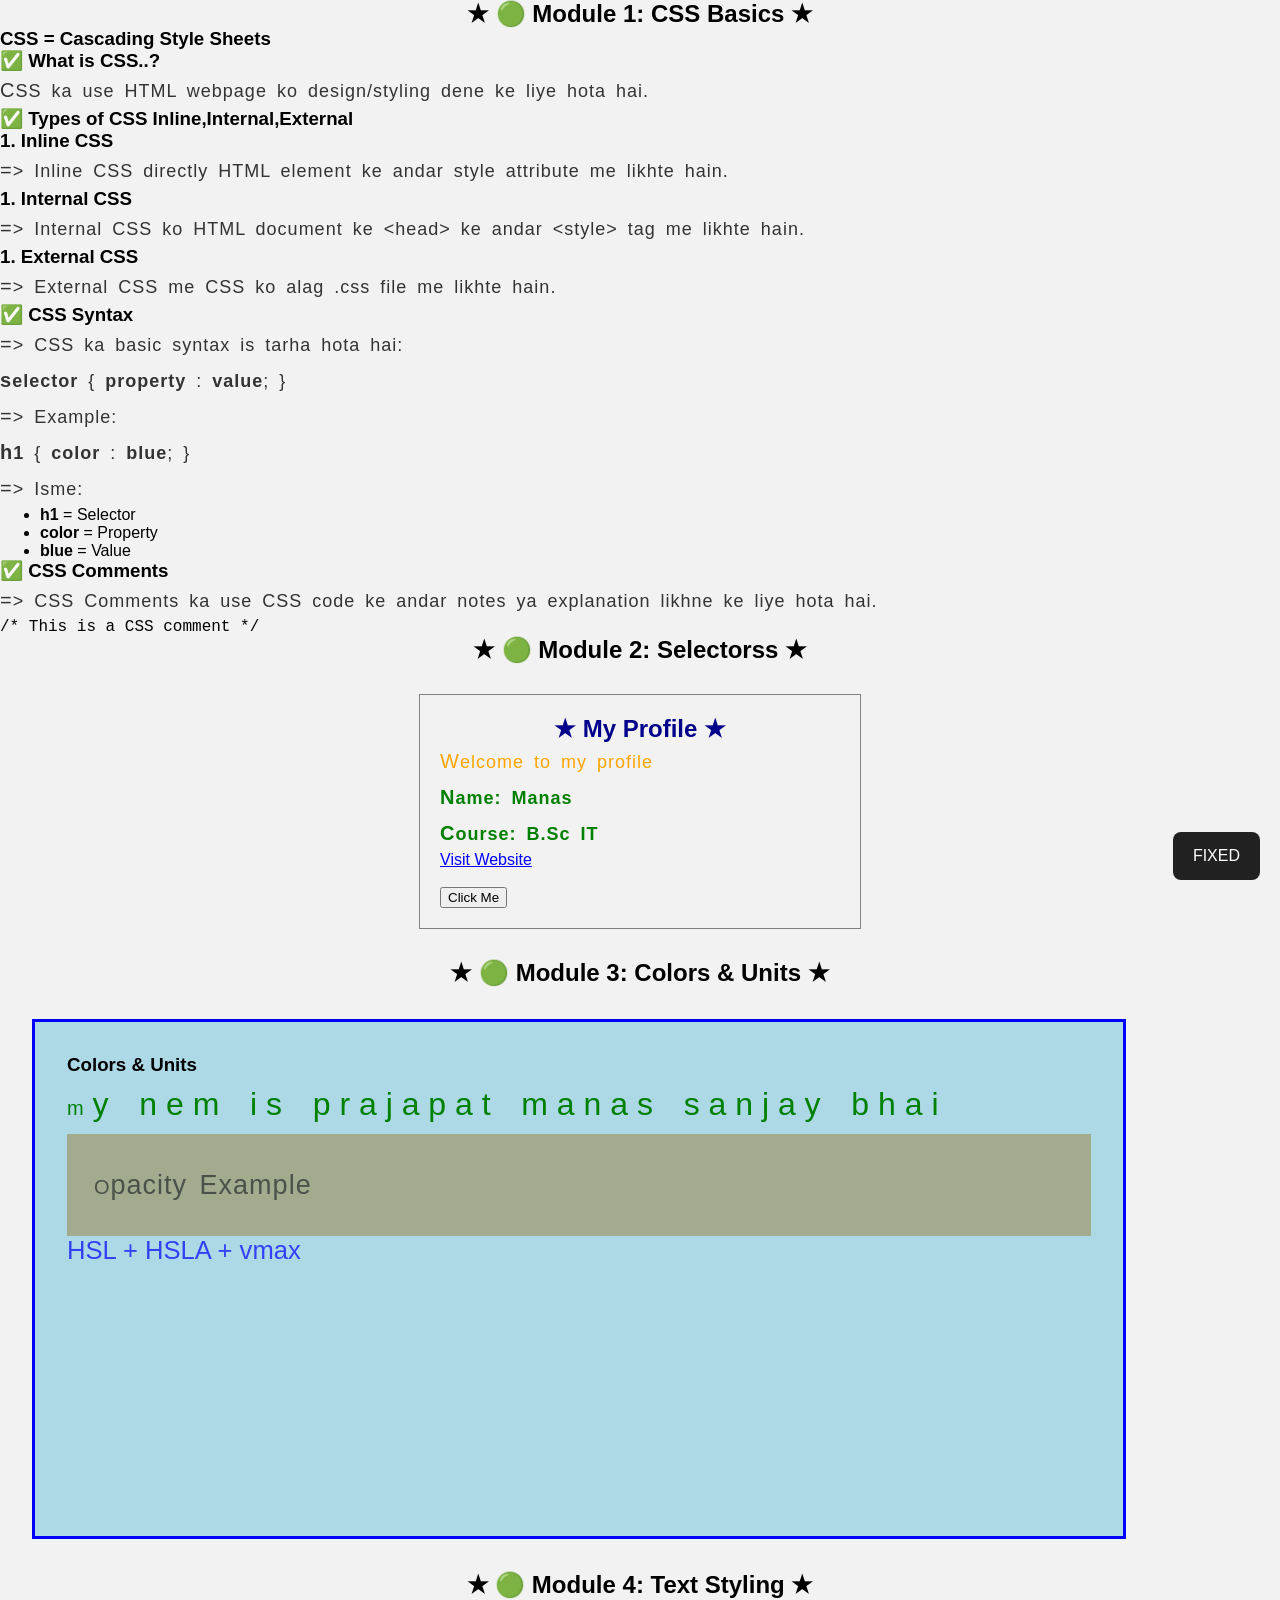
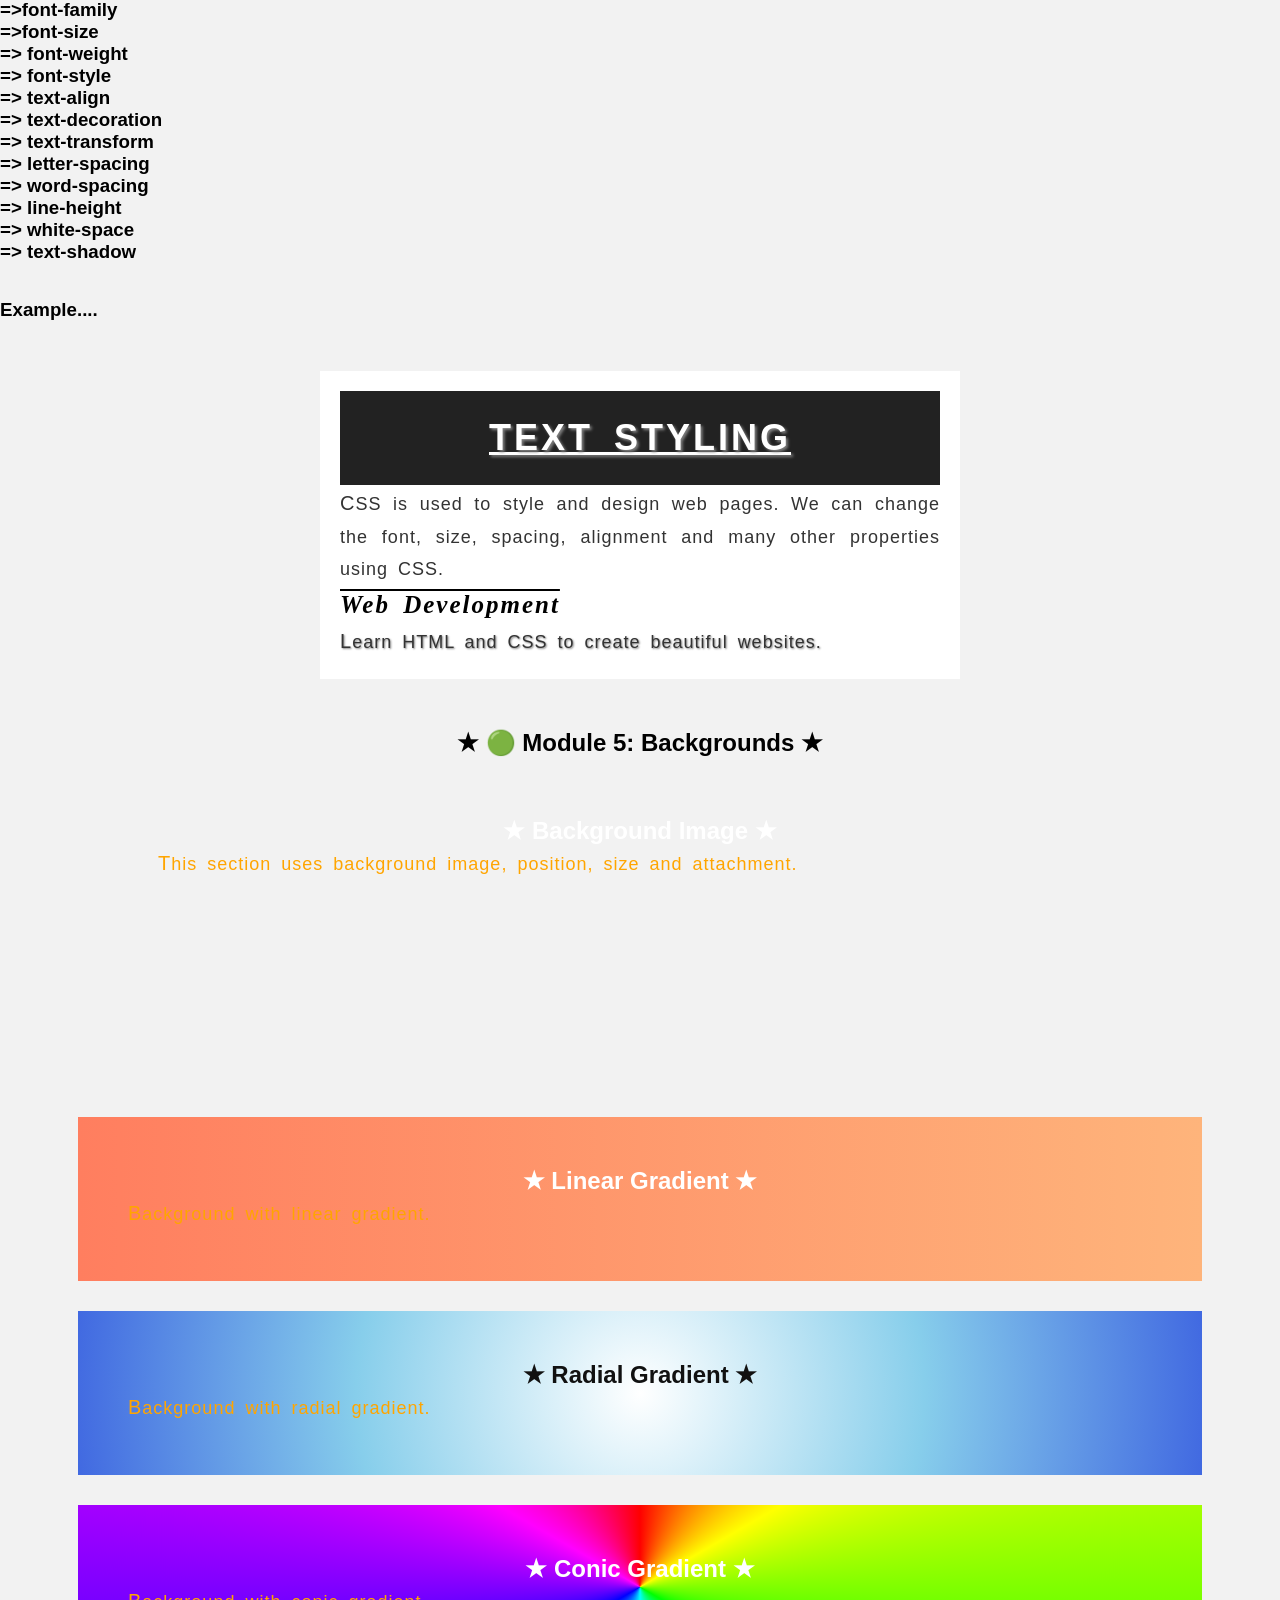
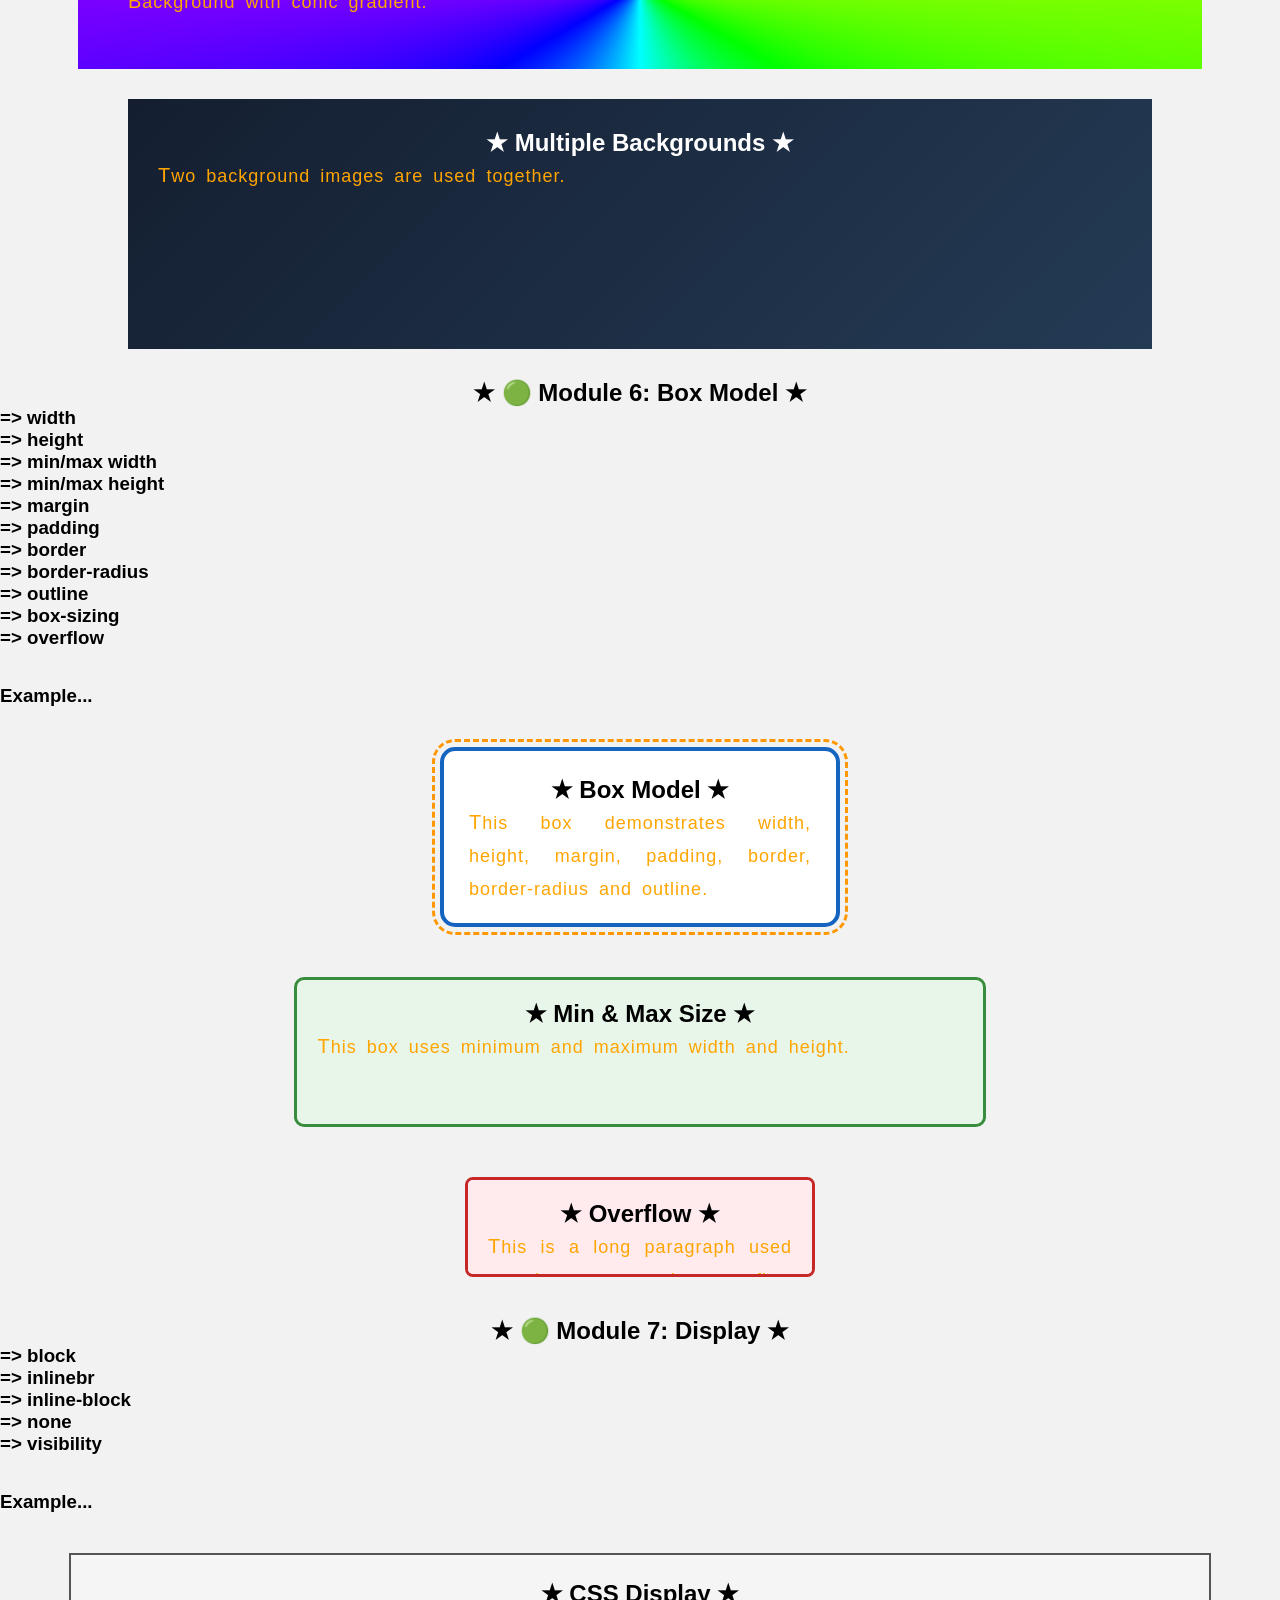
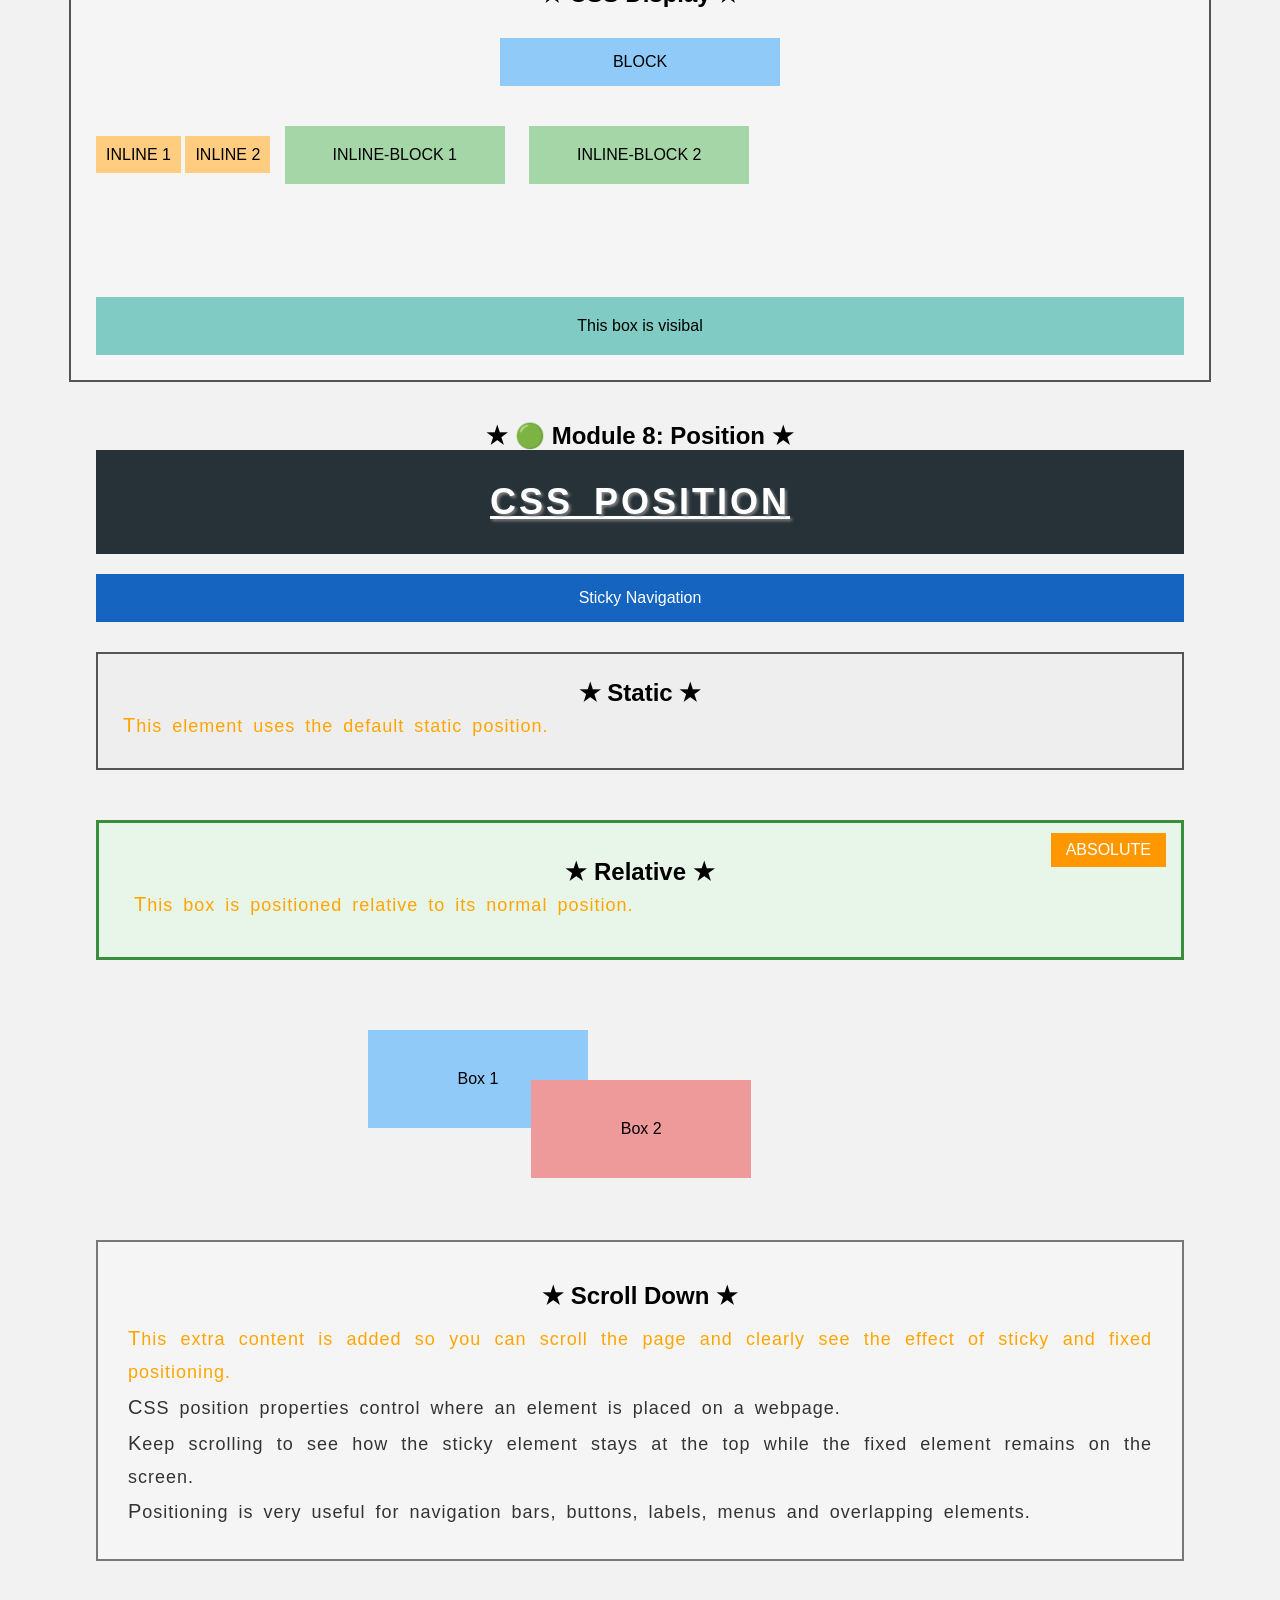
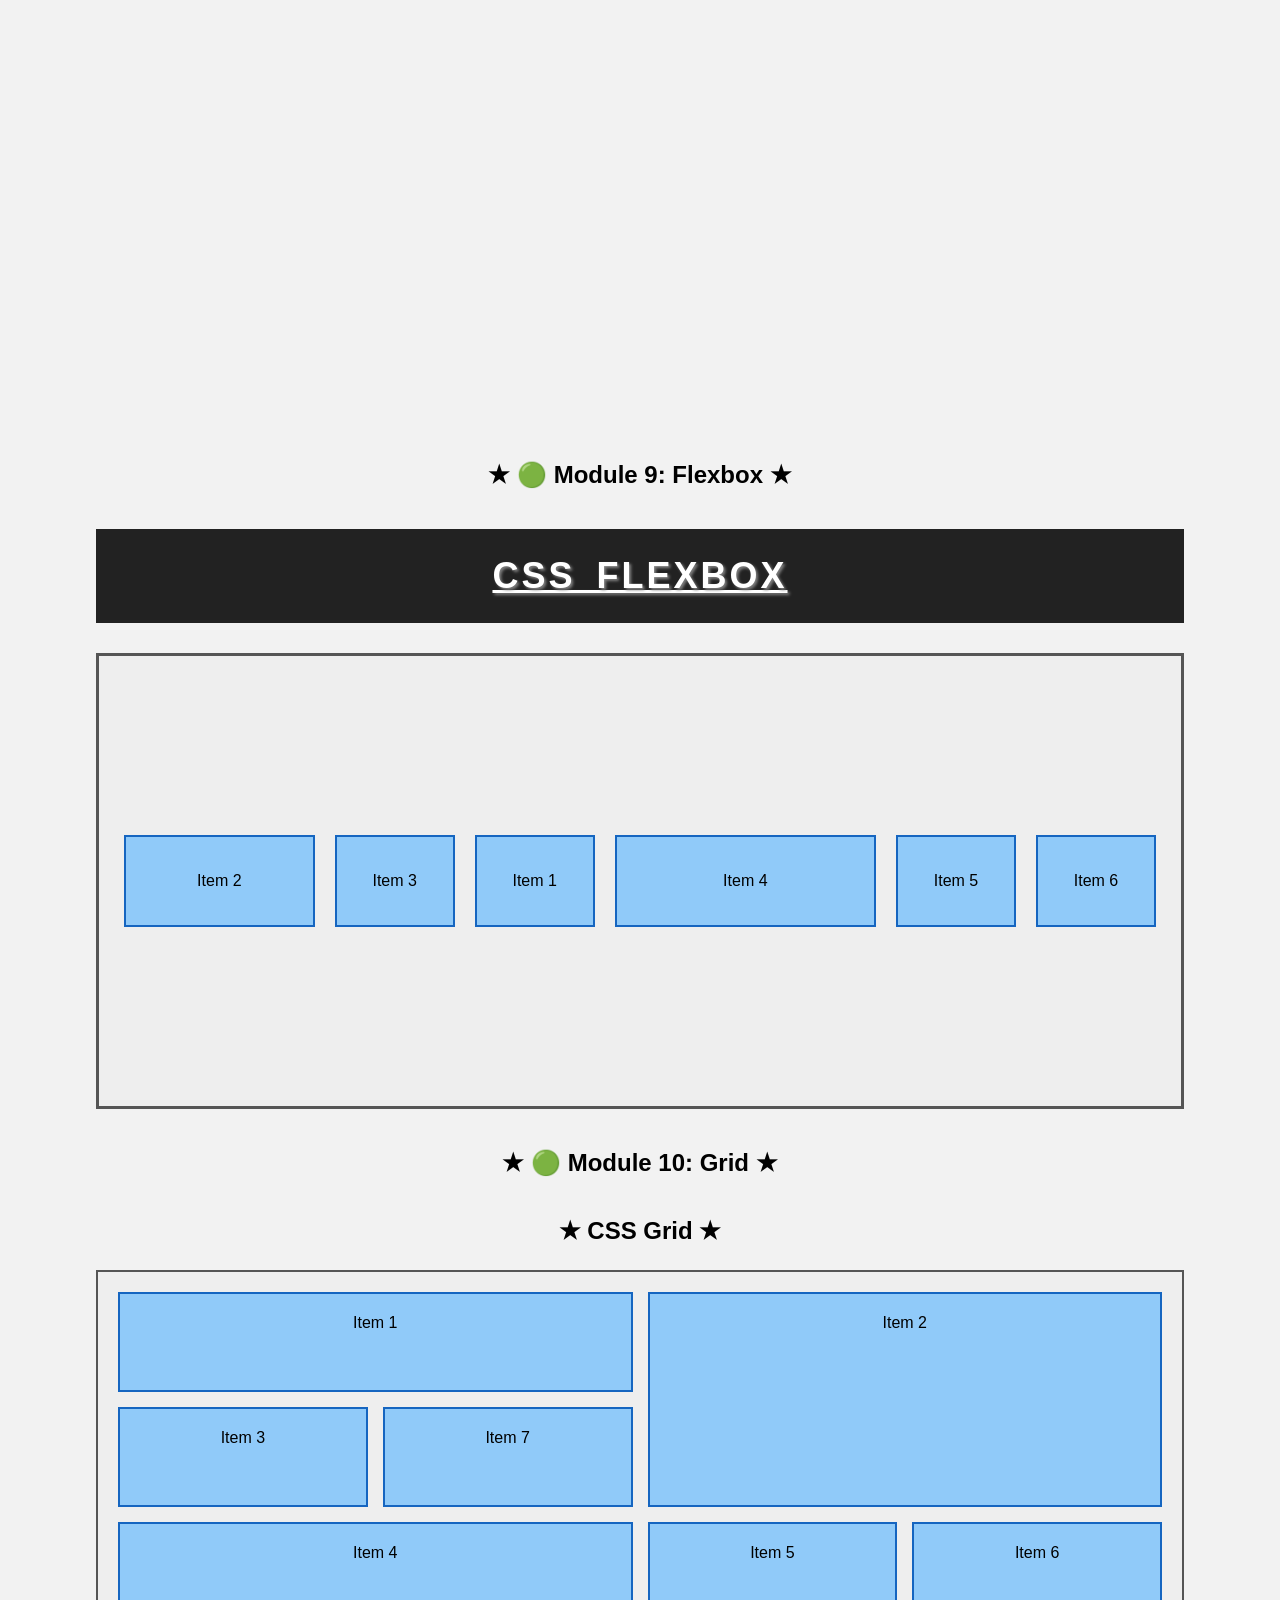
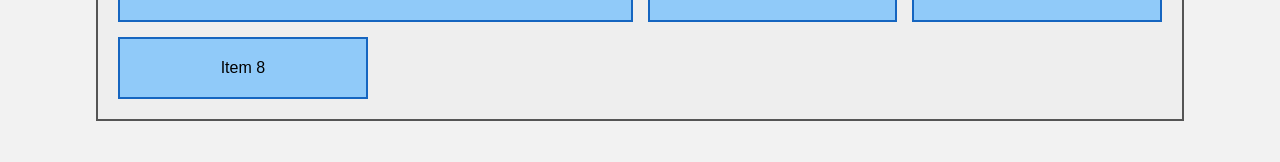
==== commit d24392e6: "10 mo up" ====
--- a/css/index.html
+++ b/css/index.html
@@ -173,129 +173,145 @@
         </p>
       </div>
     </div>
-  <h2>🟢 Module 7: Display</h2>
-  <h3>
-    => block <br>
-    => inlinebr <br>
-    => inline-block <br>
-    => none <br>
-    => visibility <br>
-  </h3> <br><br>
-      <h3>Example...</h3>
-
-  <div class="module7-section">
-
-        <h2 class="module7-title">CSS Display</h2>
-
-        <div class="module7-block">
-            BLOCK
-        </div>
-
-        <span class="module7-inline">INLINE 1</span>
-        <span class="module7-inline">INLINE 2</span>
-
-        <div class="module7-inline-block">INLINE-BLOCK 1</div>
-        <div class="module7-inline-block">INLINE-BLOCK 2</div>
-
-        <div class="module7-none">
-            You cannot see this box.
-        </div>
-
-        <div class="module7-hidden">
-            This box is hidden but still takes space.
-        </div>
-
-        <div class="module7-visible">
-            This box is visibal
-        </div>
-
+    <h2>🟢 Module 7: Display</h2>
+    <h3>
+      => block <br />
+      => inlinebr <br />
+      => inline-block <br />
+      => none <br />
+      => visibility <br />
+    </h3>
+    <br /><br />
+    <h3>Example...</h3>
+
+    <div class="module7-section">
+      <h2 class="module7-title">CSS Display</h2>
+
+      <div class="module7-block">BLOCK</div>
+
+      <span class="module7-inline">INLINE 1</span>
+      <span class="module7-inline">INLINE 2</span>
+
+      <div class="module7-inline-block">INLINE-BLOCK 1</div>
+      <div class="module7-inline-block">INLINE-BLOCK 2</div>
+
+      <div class="module7-none">You cannot see this box.</div>
+
+      <div class="module7-hidden">
+        This box is hidden but still takes space.
+      </div>
+
+      <div class="module7-visible">This box is visibal</div>
     </div>
     <h2>🟢 Module 8: Position</h2>
-     <div class="module8-fixed">FIXED</div>
+    <div class="module8-fixed">FIXED</div>
 
     <div class="module8-page">
-
-        <h1 class="module8-title">CSS Position</h1>
-
-        <div class="module8-sticky">
-            Sticky Navigation
-        </div>
-
-        <div class="module8-static">
-            <h2>Static</h2>
-            <p>This element uses the default static position.</p>
-        </div>
-
-        <div class="module8-relative">
-            <h2>Relative</h2>
-            <p>This box is positioned relative to its normal position.</p>
-
-            <span class="module8-absolute">ABSOLUTE</span>
-        </div>
-
-        <div class="module8-overlap">
-            <div class="module8-box-one">Box 1</div>
-            <div class="module8-box-two">Box 2</div>
-        </div>
-
-        <div class="module8-content">
-            <h2>Scroll Down</h2>
-            <p>
-                This extra content is added so you can scroll the page
-                and clearly see the effect of sticky and fixed positioning.
-            </p>
-
-            <p>
-                CSS position properties control where an element is placed
-                on a webpage.
-            </p>
-
-            <p>
-                Keep scrolling to see how the sticky element stays at the
-                top while the fixed element remains on the screen.
-            </p>
-
-            <p>
-                Positioning is very useful for navigation bars, buttons,
-                labels, menus and overlapping elements.
-            </p>
-        </div>
-
-    </div>
-  <h2>🟢 Module 9: Flexbox</h2>
+      <h1 class="module8-title">CSS Position</h1>
+
+      <div class="module8-sticky">Sticky Navigation</div>
+
+      <div class="module8-static">
+        <h2>Static</h2>
+        <p>This element uses the default static position.</p>
+      </div>
+
+      <div class="module8-relative">
+        <h2>Relative</h2>
+        <p>This box is positioned relative to its normal position.</p>
+
+        <span class="module8-absolute">ABSOLUTE</span>
+      </div>
+
+      <div class="module8-overlap">
+        <div class="module8-box-one">Box 1</div>
+        <div class="module8-box-two">Box 2</div>
+      </div>
+
+      <div class="module8-content">
+        <h2>Scroll Down</h2>
+        <p>
+          This extra content is added so you can scroll the page and clearly see
+          the effect of sticky and fixed positioning.
+        </p>
+
+        <p>
+          CSS position properties control where an element is placed on a
+          webpage.
+        </p>
+
+        <p>
+          Keep scrolling to see how the sticky element stays at the top while
+          the fixed element remains on the screen.
+        </p>
+
+        <p>
+          Positioning is very useful for navigation bars, buttons, labels, menus
+          and overlapping elements.
+        </p>
+      </div>
+    </div>
+    <h2>🟢 Module 9: Flexbox</h2>
     <div class="module9-container">
-
-        <h1 class="module9-title">CSS Flexbox</h1>
-
-        <div class="module9-flexbox">
-
-            <div class="module9-item module9-one">
-                Item 1
-            </div>
-
-            <div class="module9-item module9-two">
-                Item 2
-            </div>
-
-            <div class="module9-item module9-three">
-                Item 3
-            </div>
-
-            <div class="module9-item module9-four">
-                Item 4
-            </div>
-
-            <div class="module9-item module9-five">
-                Item 5
-            </div>
-
-            <div class="module9-item module9-six">
-                Item 6
-            </div>
-
-        </div>
-
-    </div>
-
+      <h1 class="module9-title">CSS Flexbox</h1>
+
+      <div class="module9-flexbox">
+        <div class="module9-item module9-one">Item 1</div>
+
+        <div class="module9-item module9-two">Item 2</div>
+
+        <div class="module9-item module9-three">Item 3</div>
+
+        <div class="module9-item module9-four">Item 4</div>
+
+        <div class="module9-item module9-five">Item 5</div>
+
+        <div class="module9-item module9-six">Item 6</div>
+      </div>
+    </div>
+  
+    <h2>🟢 Module 10: Grid</h2>
+
+    <div class="module10-section">
+
+    <h2 class="module10-title">CSS Grid</h2>
+
+    <div class="module10-grid">
+
+        <div class="module10-item module10-item1">
+            Item 1
+        </div>
+
+        <div class="module10-item module10-item2">
+            Item 2
+        </div>
+
+        <div class="module10-item module10-item3">
+            Item 3
+        </div>
+
+        <div class="module10-item module10-item4">
+            Item 4
+        </div>
+
+        <div class="module10-item module10-item5">
+            Item 5
+        </div>
+
+        <div class="module10-item module10-item6">
+            Item 6
+        </div>
+
+        <div class="module10-item module10-item7">
+            Item 7
+        </div>
+
+        <div class="module10-item module10-item8">
+            Item 8
+        </div>
+
+    </div>
+
+</div>
   </body>
 </html>
--- a/css/style.css
+++ b/css/style.css
@@ -551,4 +551,66 @@
 
 .module9-six {
     order: 6;
+}
+.module10-section {
+    width: 85%;
+    margin: 40px auto;
+}
+
+.module10-title {
+    text-align: center;
+    margin-bottom: 25px;
+}
+
+.module10-grid {
+    display: grid;
+
+    grid-template-columns: repeat(4, 1fr);
+    grid-template-rows: 100px 100px 100px;
+
+    gap: 15px;
+
+    padding: 20px;
+    background-color: #eeeeee;
+    border: 2px solid #555;
+}
+
+.module10-item {
+    padding: 20px;
+
+    background-color: #90caf9;
+    border: 2px solid #1565c0;
+
+    text-align: center;
+    box-sizing: border-box;
+}
+
+.module10-item1 {
+    grid-column: 1 / 3;
+    grid-row: 1 / 2;
+}
+
+.module10-item2 {
+    grid-column: 3 / 5;
+    grid-row: 1 / 3;
+}
+
+.module10-item3 {
+    grid-column: 1 / 2;
+    grid-row: 2 / 3;
+}
+
+.module10-item4 {
+    grid-column: 1 / 3;
+    grid-row: 3 / 4;
+}
+
+.module10-item5 {
+    grid-column: 3 / 4;
+    grid-row: 3 / 4;
+}
+
+.module10-item6 {
+    grid-column: 4 / 5;
+    grid-row: 3 / 4;
 }
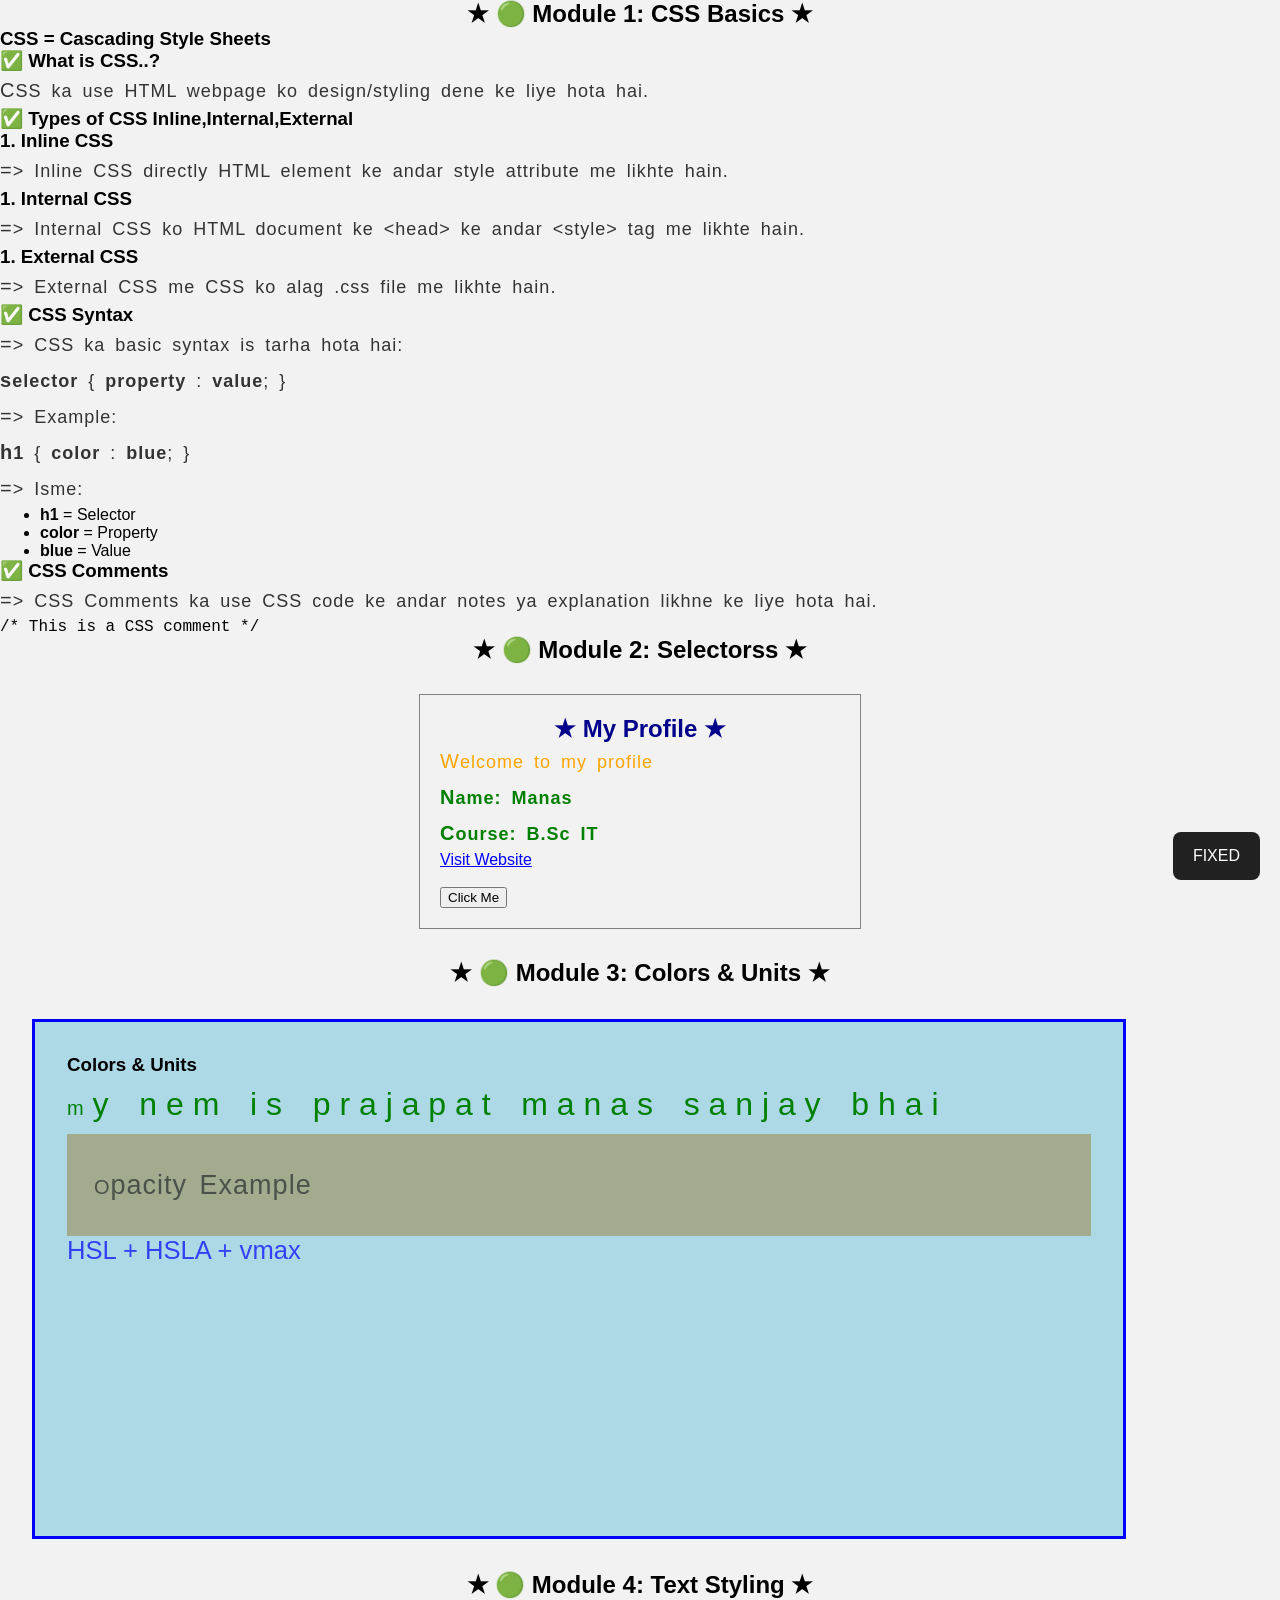
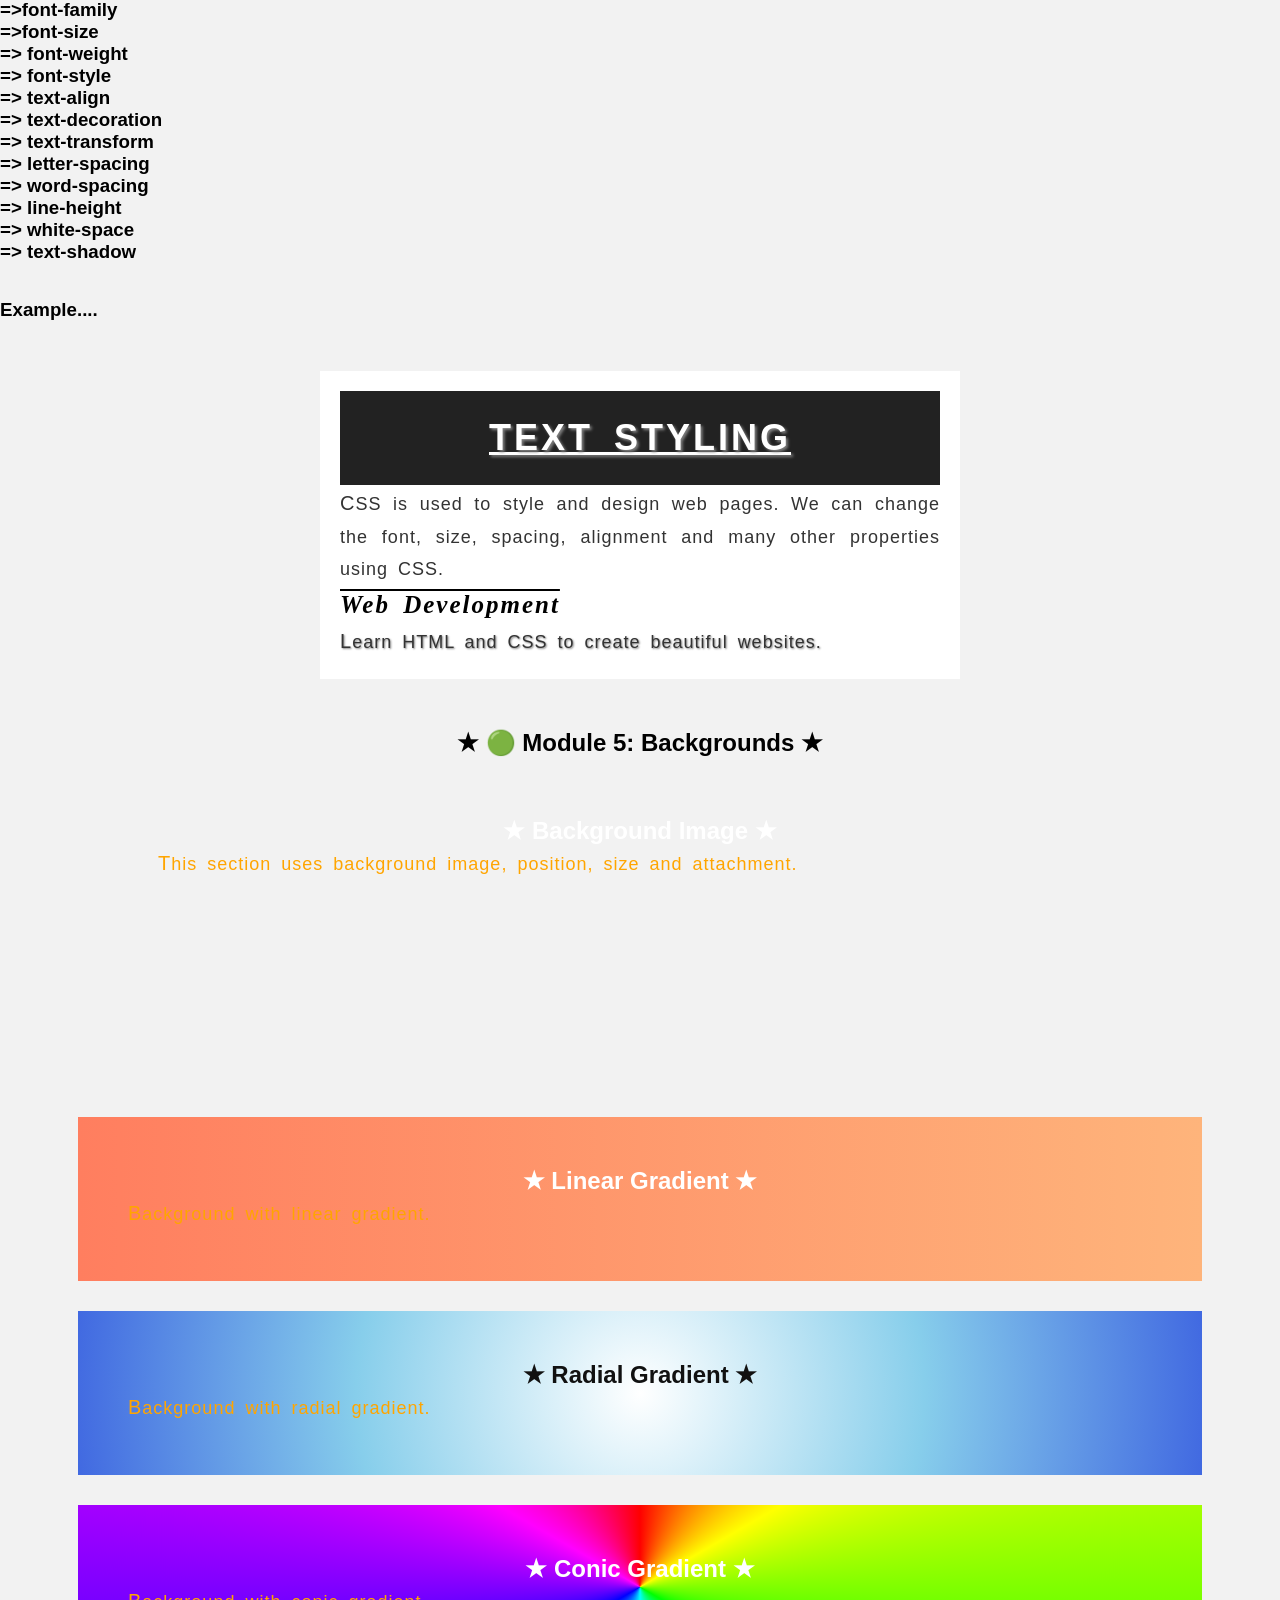
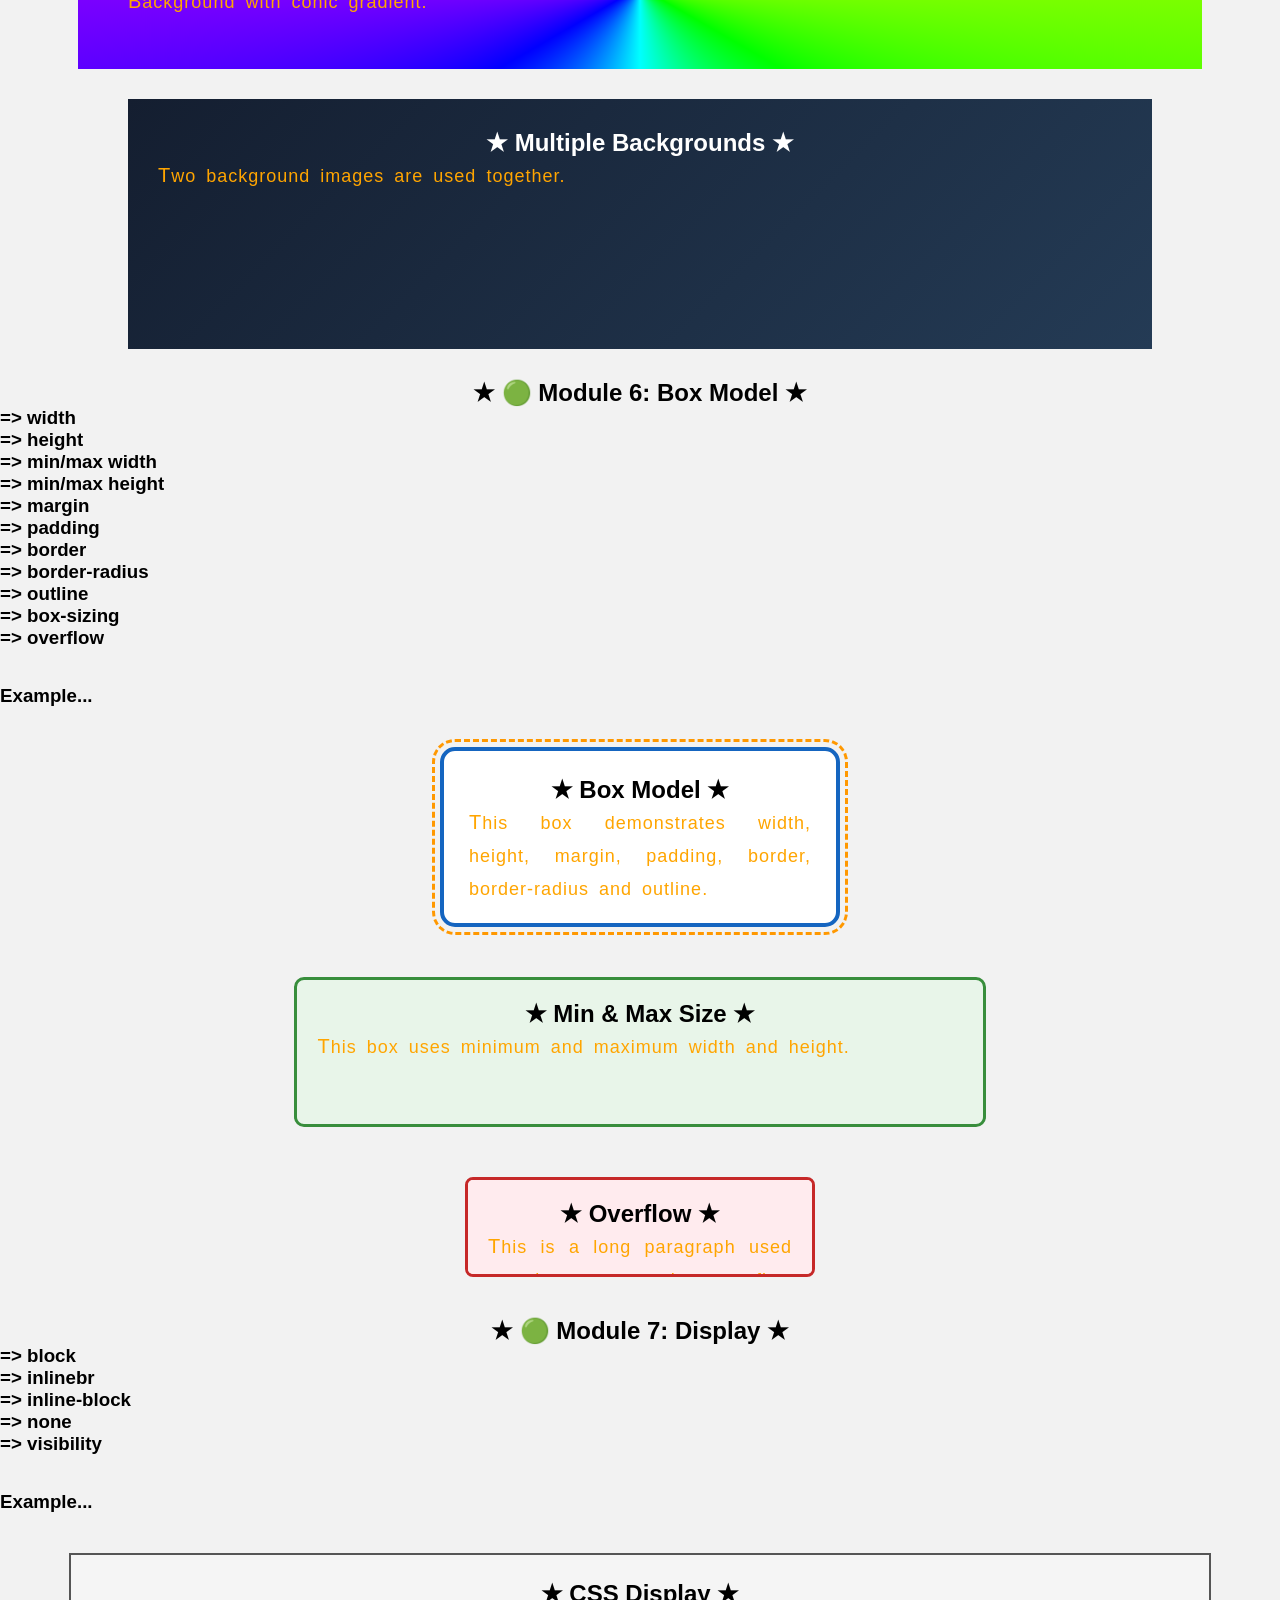
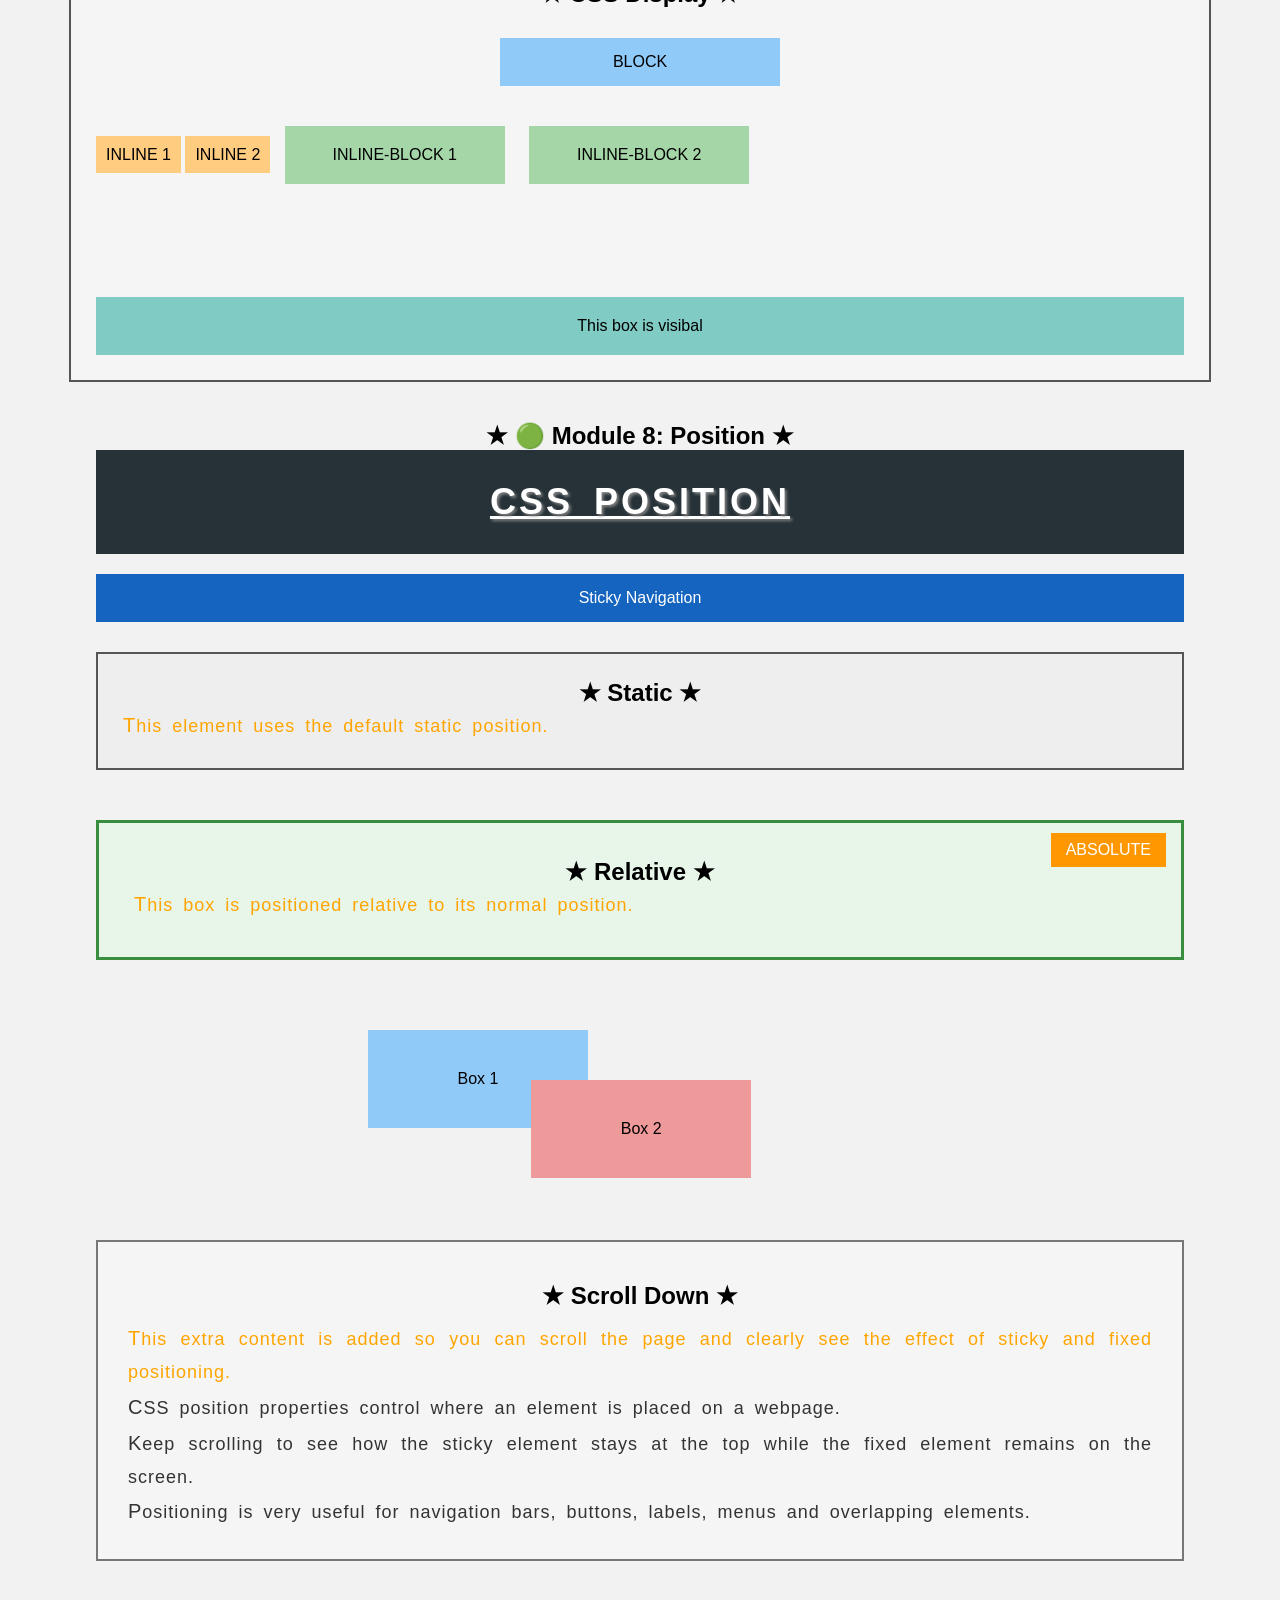
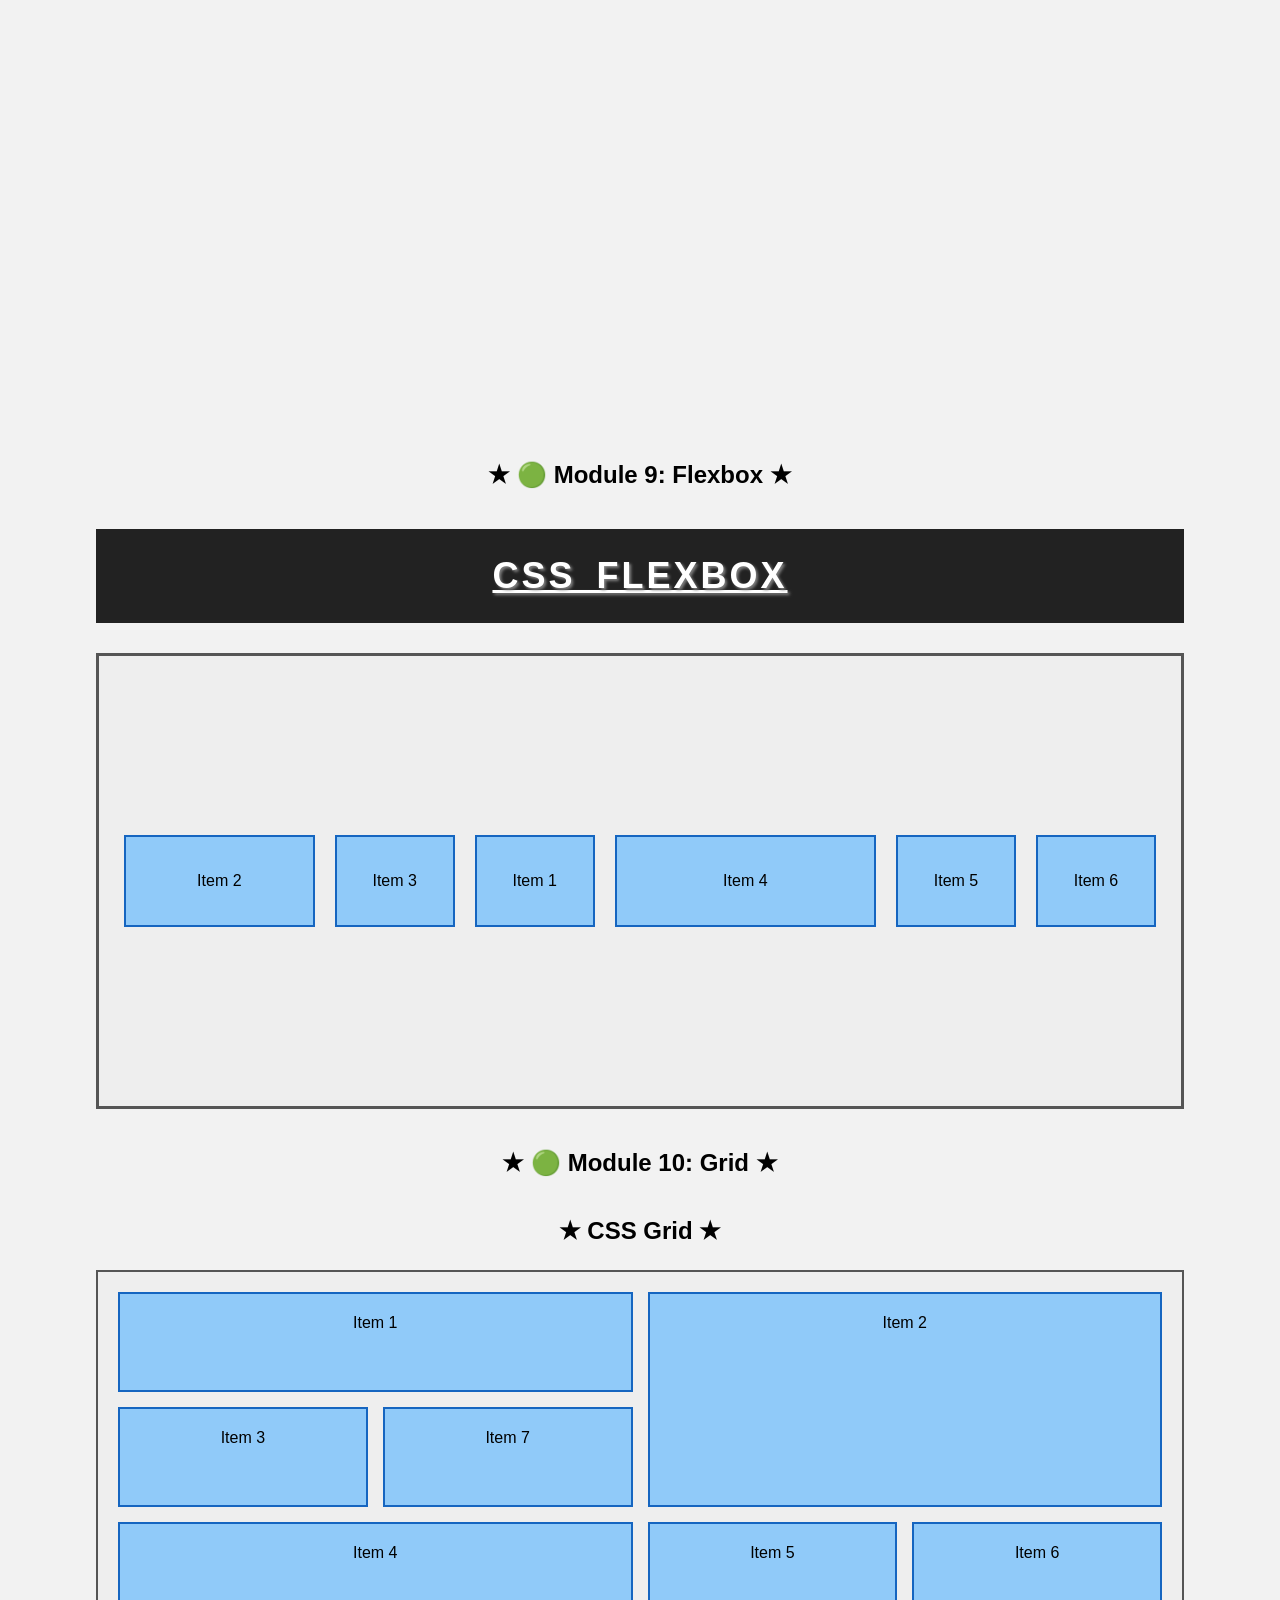
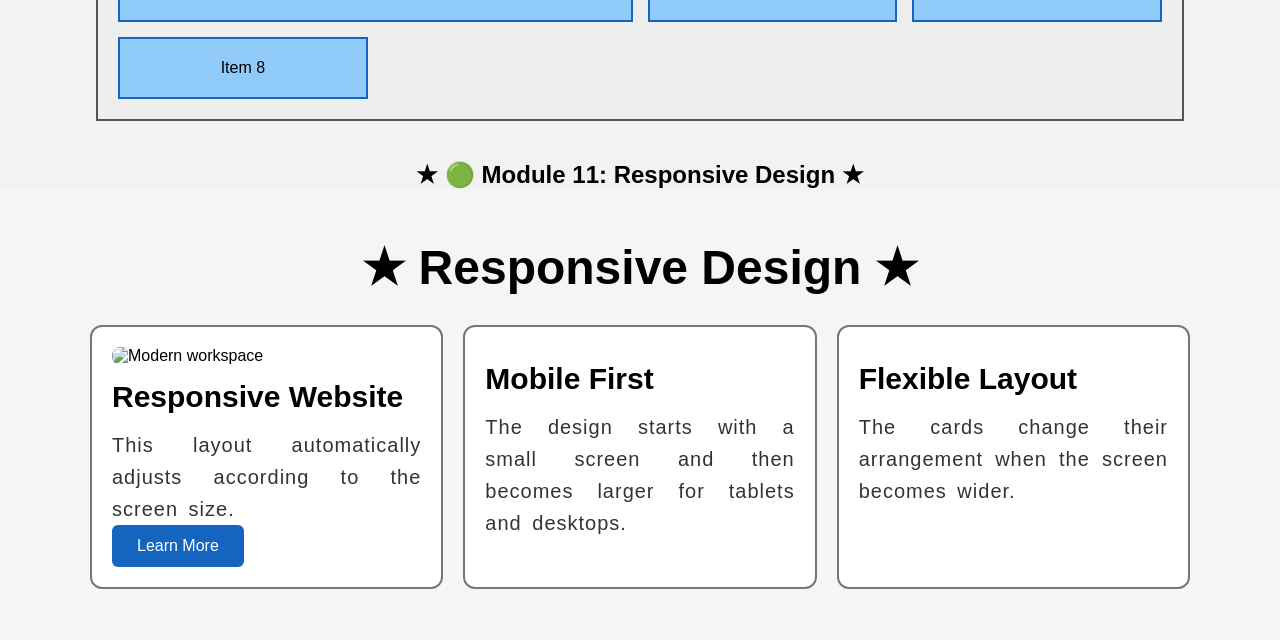
==== commit 6be94521: "mo 11 up" ====
--- a/css/index.html
+++ b/css/index.html
@@ -313,5 +313,59 @@
     </div>
 
 </div>
+<h2>🟢 Module 11: Responsive Design</h2>
+
+<section class="module11-section">
+
+    <h2 class="module11-title">Responsive Design</h2>
+
+    <div class="module11-layout">
+
+        <div class="module11-card">
+            <img
+                class="module11-image"
+                src="https://images.unsplash.com/photo-1497366754035-f200968a6e72"
+                alt="Modern workspace"
+            >
+
+            <h3 class="module11-card-title">
+                Responsive Website
+            </h3>
+
+            <p class="module11-text">
+                This layout automatically adjusts according to
+                the screen size.
+            </p>
+
+            <button class="module11-button">
+                Learn More
+            </button>
+        </div>
+
+        <div class="module11-card">
+            <h3 class="module11-card-title">
+                Mobile First
+            </h3>
+
+            <p class="module11-text">
+                The design starts with a small screen and then
+                becomes larger for tablets and desktops.
+            </p>
+        </div>
+
+        <div class="module11-card">
+            <h3 class="module11-card-title">
+                Flexible Layout
+            </h3>
+
+            <p class="module11-text">
+                The cards change their arrangement when the
+                screen becomes wider.
+            </p>
+        </div>
+
+    </div>
+
+</section>
   </body>
 </html>
--- a/css/style.css
+++ b/css/style.css
@@ -588,6 +588,7 @@
 .module10-item1 {
     grid-column: 1 / 3;
     grid-row: 1 / 2;
+
 }
 
 .module10-item2 {
@@ -613,4 +614,92 @@
 .module10-item6 {
     grid-column: 4 / 5;
     grid-row: 3 / 4;
+}
+.module11-section {
+    width: 100%;
+    padding: 30px 15px;
+    box-sizing: border-box;
+    background-color: #f5f5f5;
+}
+
+.module11-title {
+    text-align: center;
+    font-size: clamp(28px, 6vw, 48px);
+    margin-bottom: 30px;
+}
+
+.module11-layout {
+    display: grid;
+
+    grid-template-columns: 1fr;
+    gap: 20px;
+
+    max-width: 1100px;
+    margin: 0 auto;
+}
+
+.module11-card {
+    padding: 20px;
+    background-color: white;
+    border: 2px solid #777;
+    border-radius: 12px;
+    box-sizing: border-box;
+}
+
+.module11-image {
+    width: 100%;
+    max-width: 100%;
+    height: auto;
+
+    display: block;
+    border-radius: 8px;
+}
+
+.module11-card-title {
+    font-size: clamp(20px, 4vw, 30px);
+    margin: 15px 0;
+}
+
+.module11-text {
+    font-size: clamp(16px, 2.5vw, 20px);
+    line-height: 1.6;
+}
+
+.module11-button {
+    width: 100%;
+    padding: 12px;
+    font-size: 16px;
+    border: none;
+    border-radius: 6px;
+    background-color: #1565c0;
+    color: white;
+}
+
+
+/* Tablet and Desktop */
+
+@media (min-width: 768px) {
+
+    .module11-section {
+        padding: 50px 30px;
+    }
+
+    .module11-layout {
+        grid-template-columns: repeat(2, 1fr);
+    }
+
+    .module11-button {
+        width: auto;
+        padding: 12px 25px;
+    }
+}
+
+
+/* Large Screens */
+
+@media (min-width: 1000px) {
+
+    .module11-layout {
+        grid-template-columns: repeat(3, 1fr);
+    }
 }
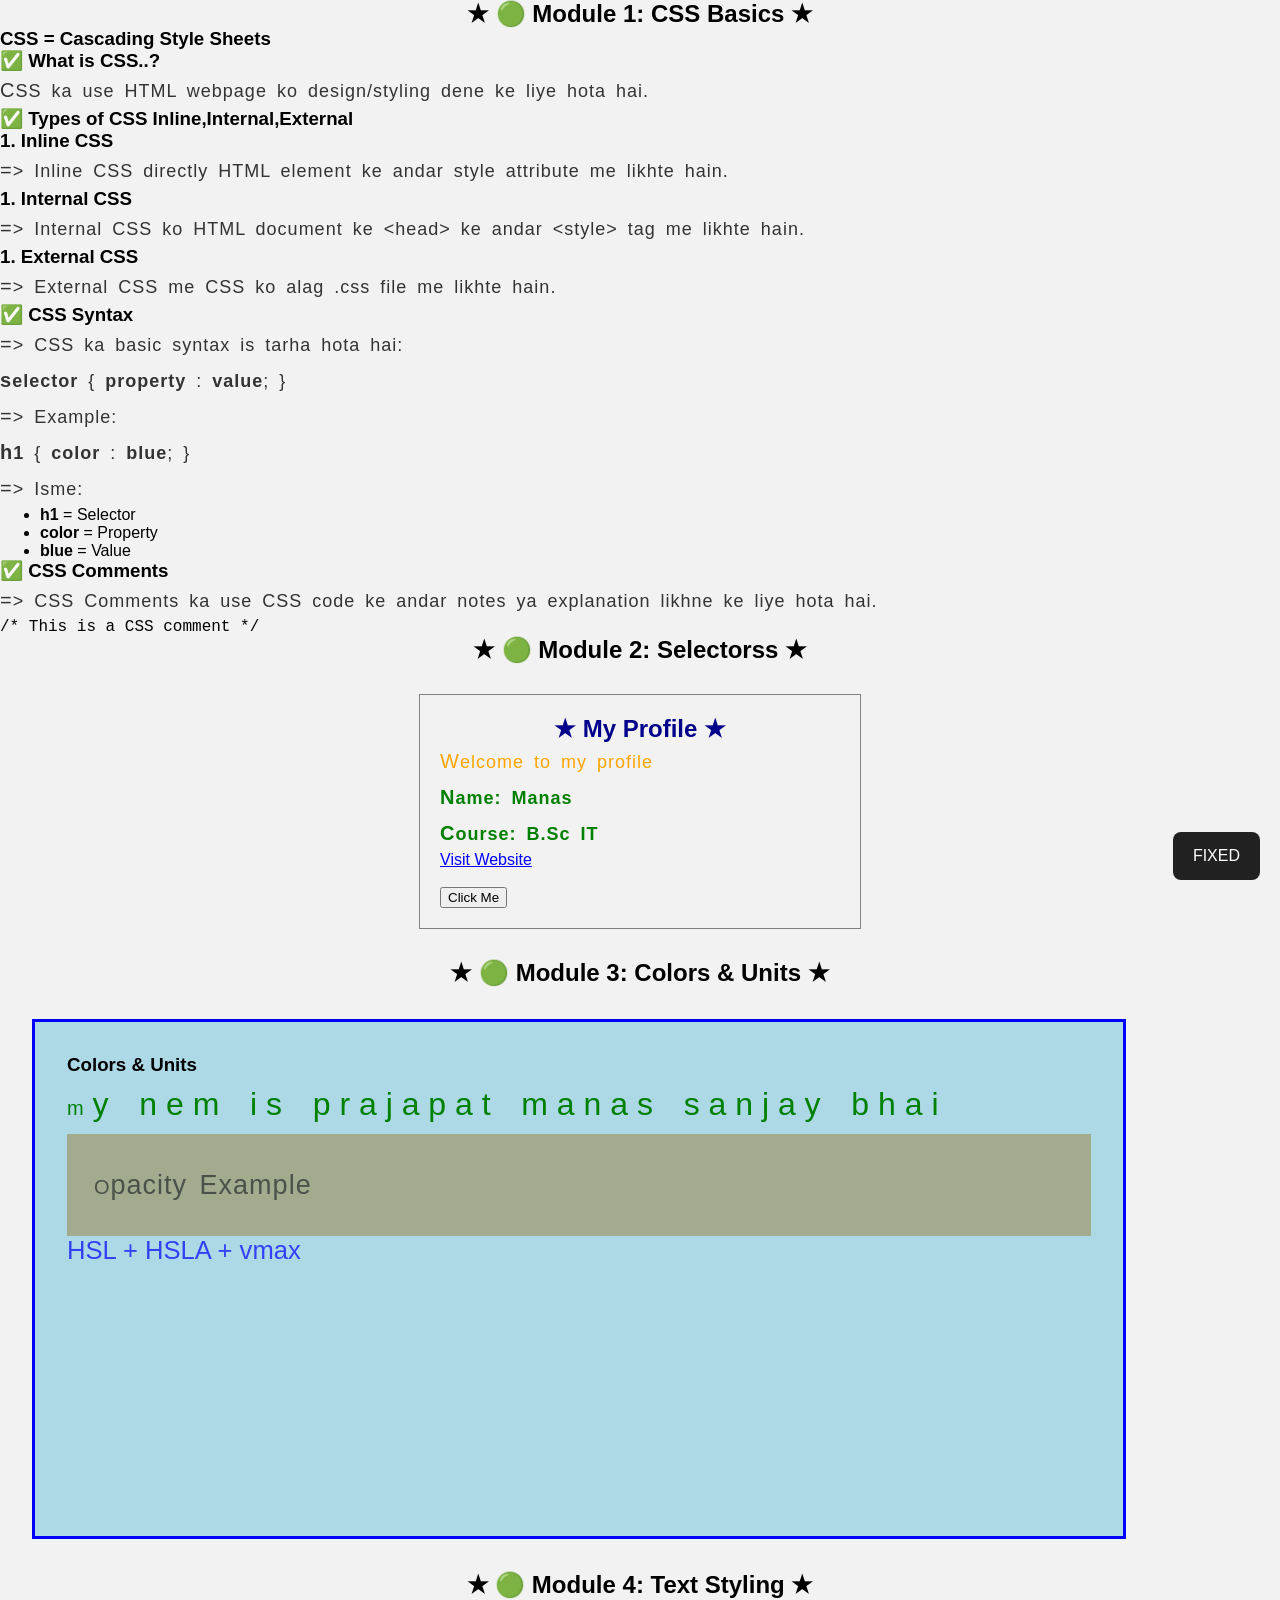
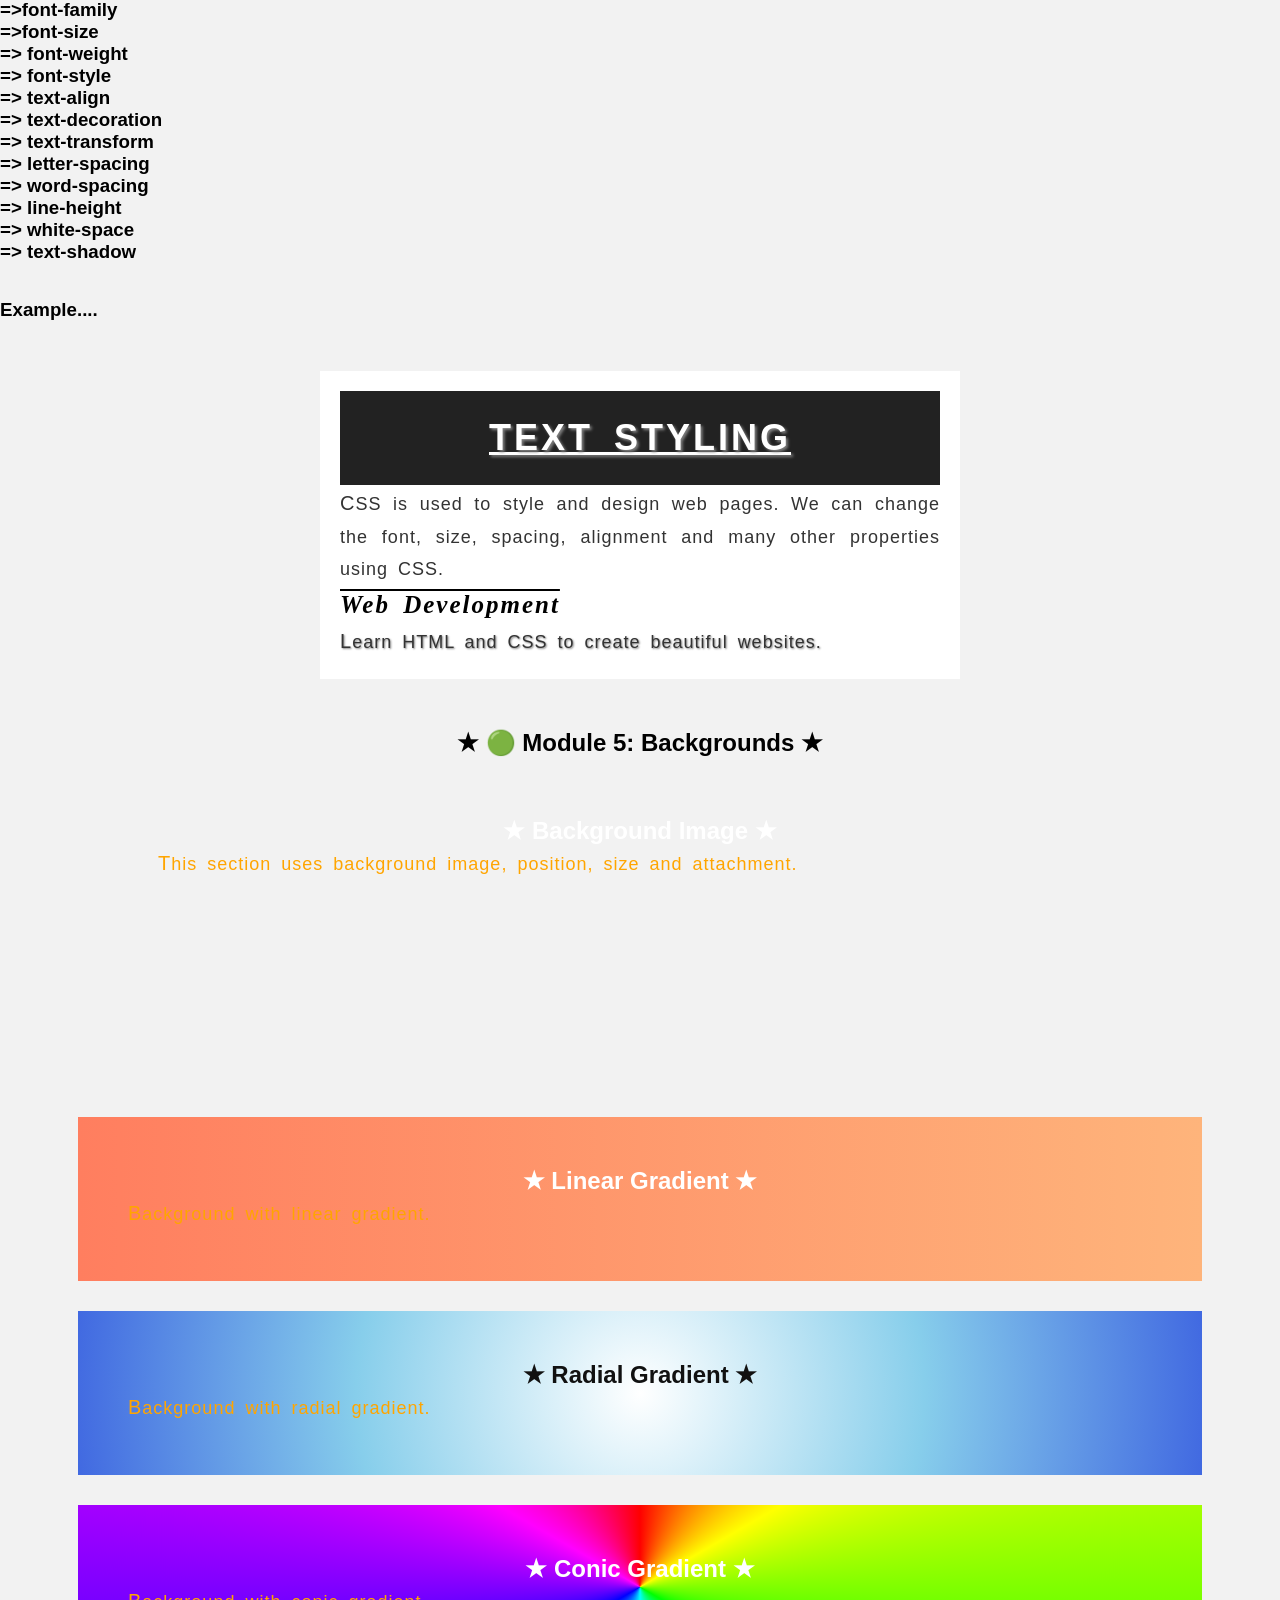
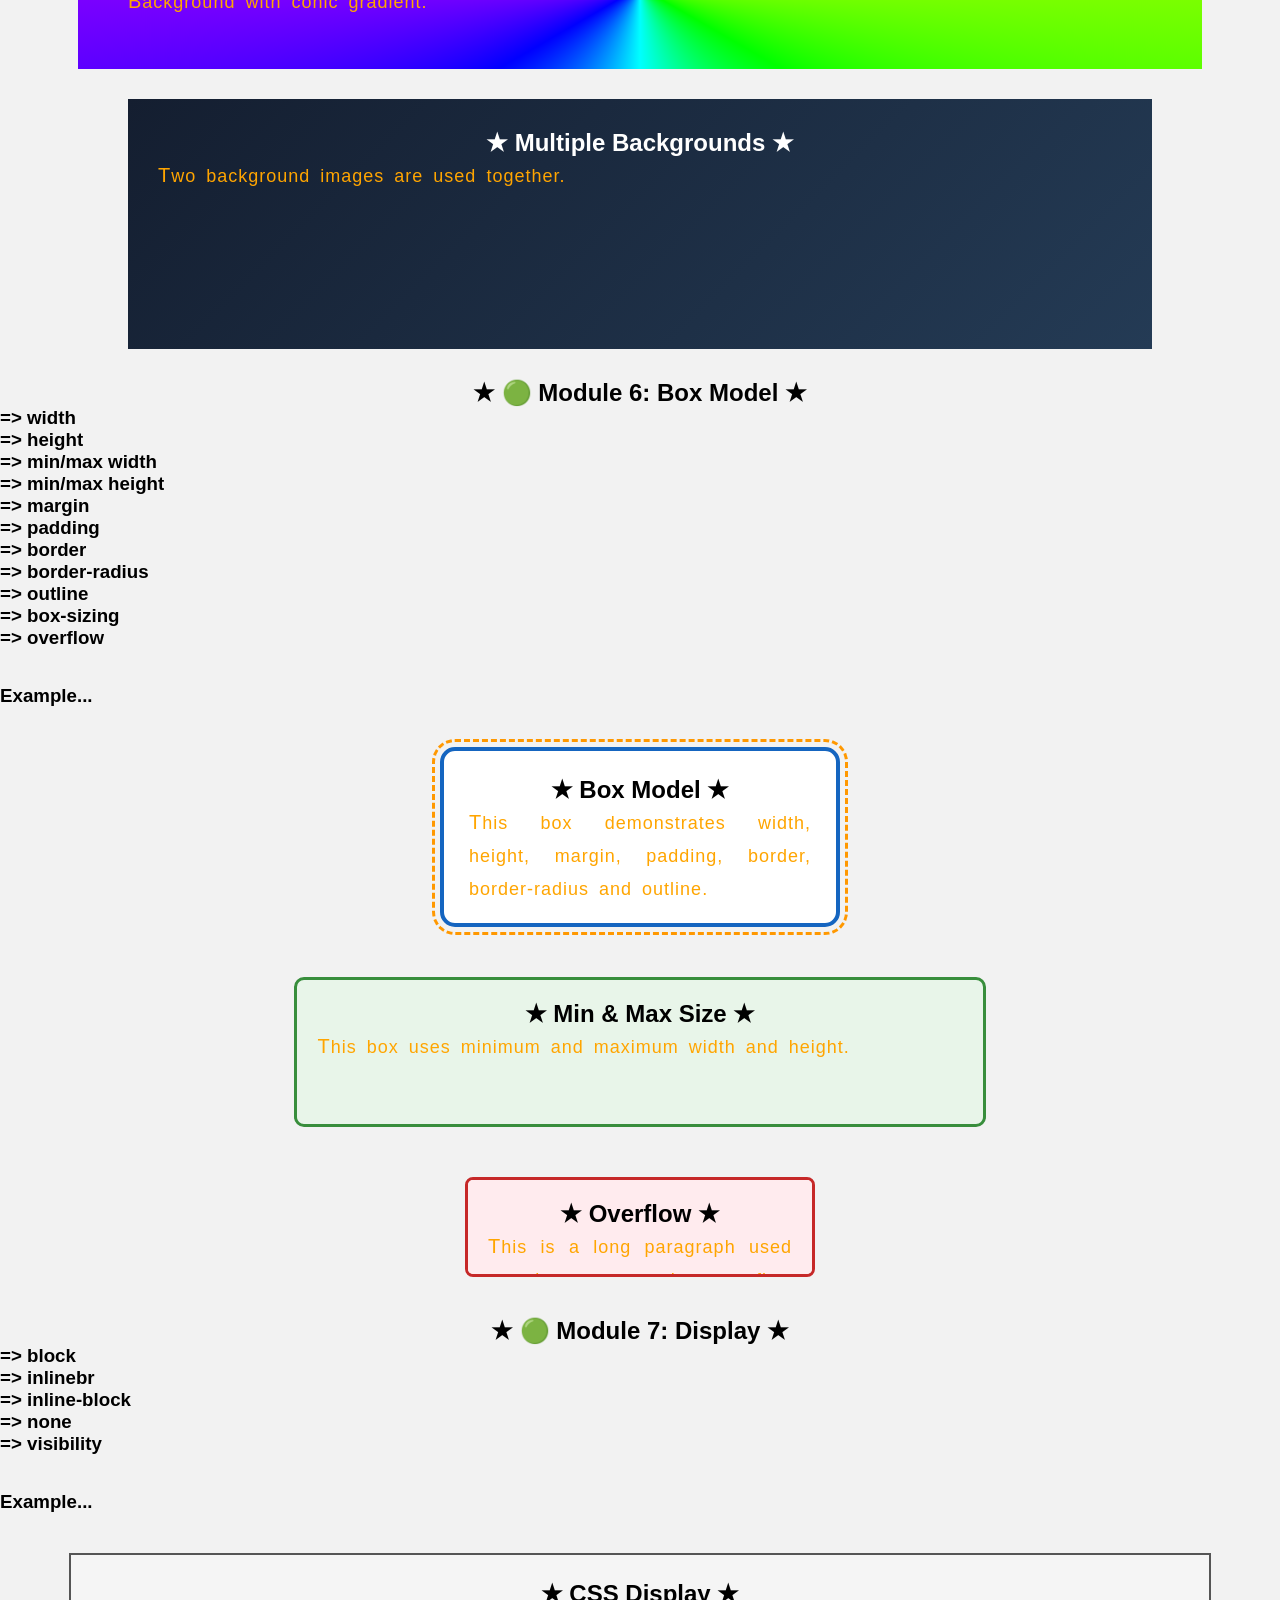
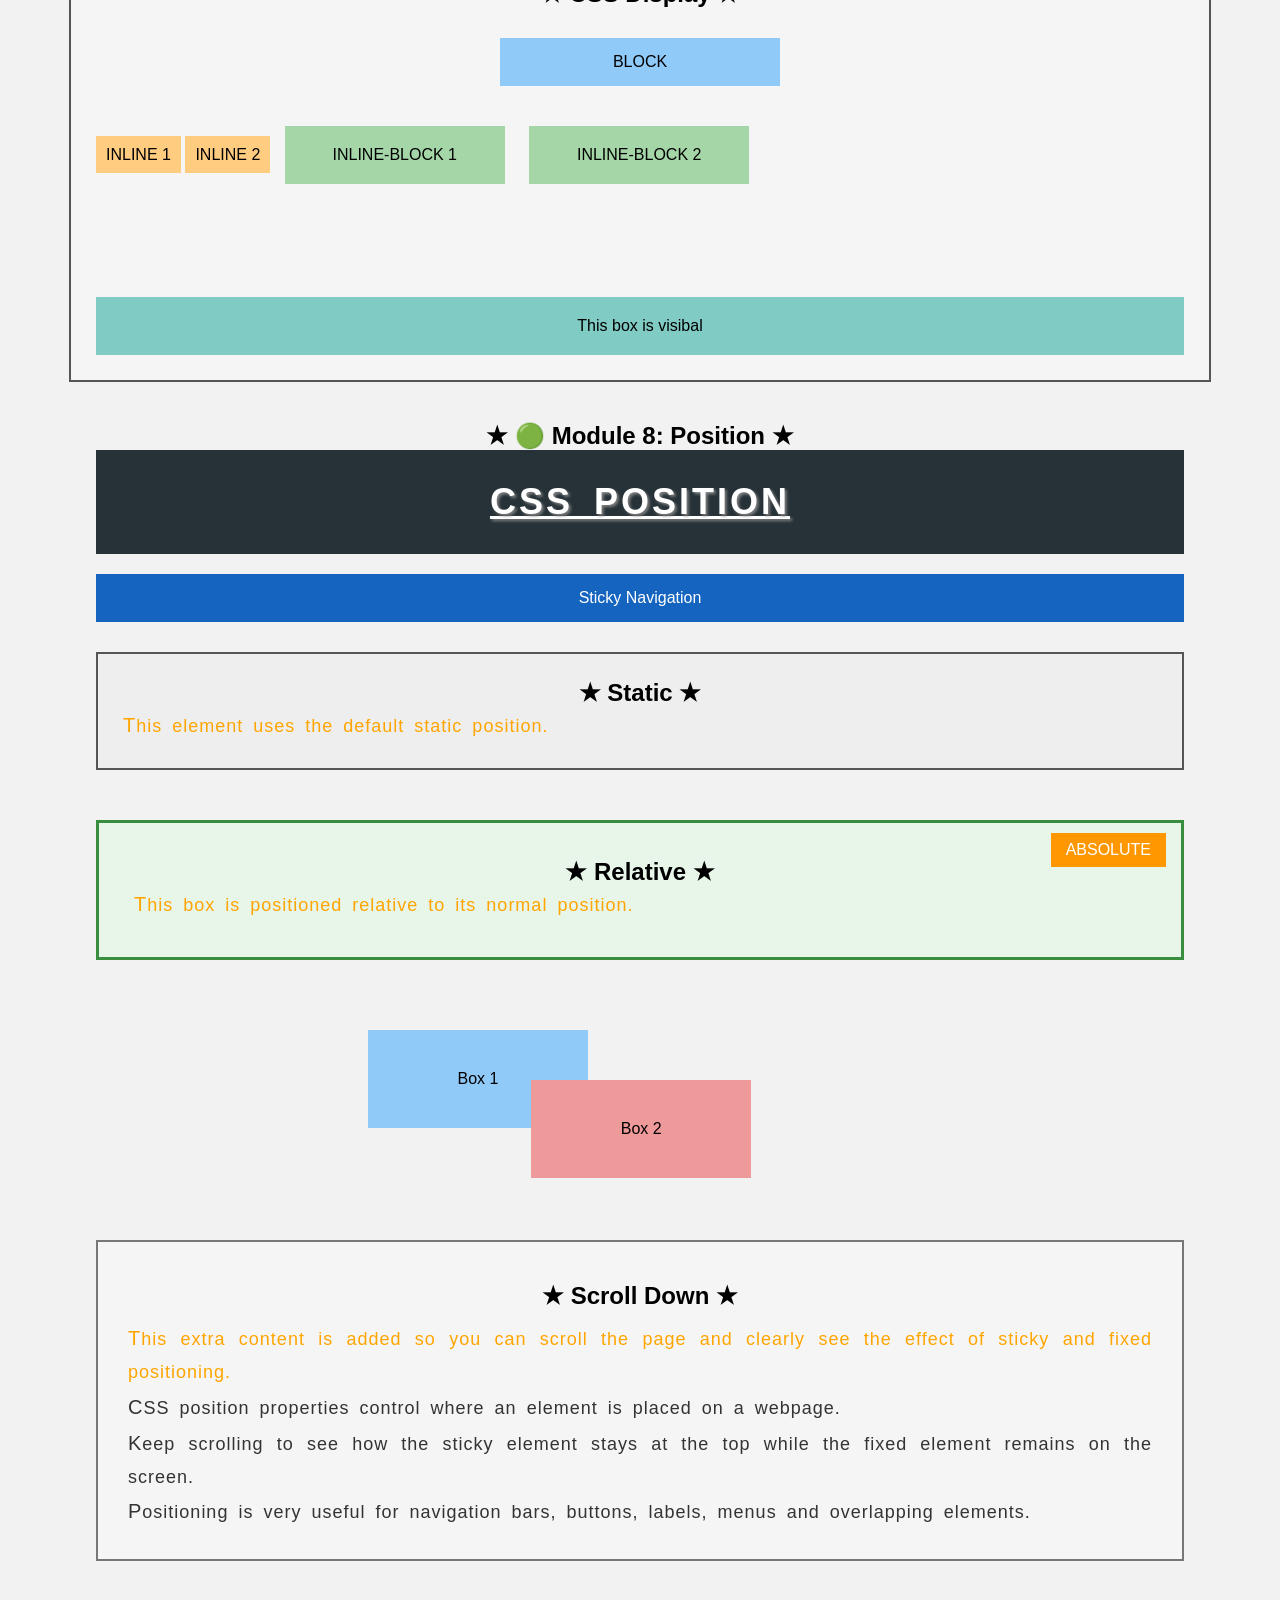
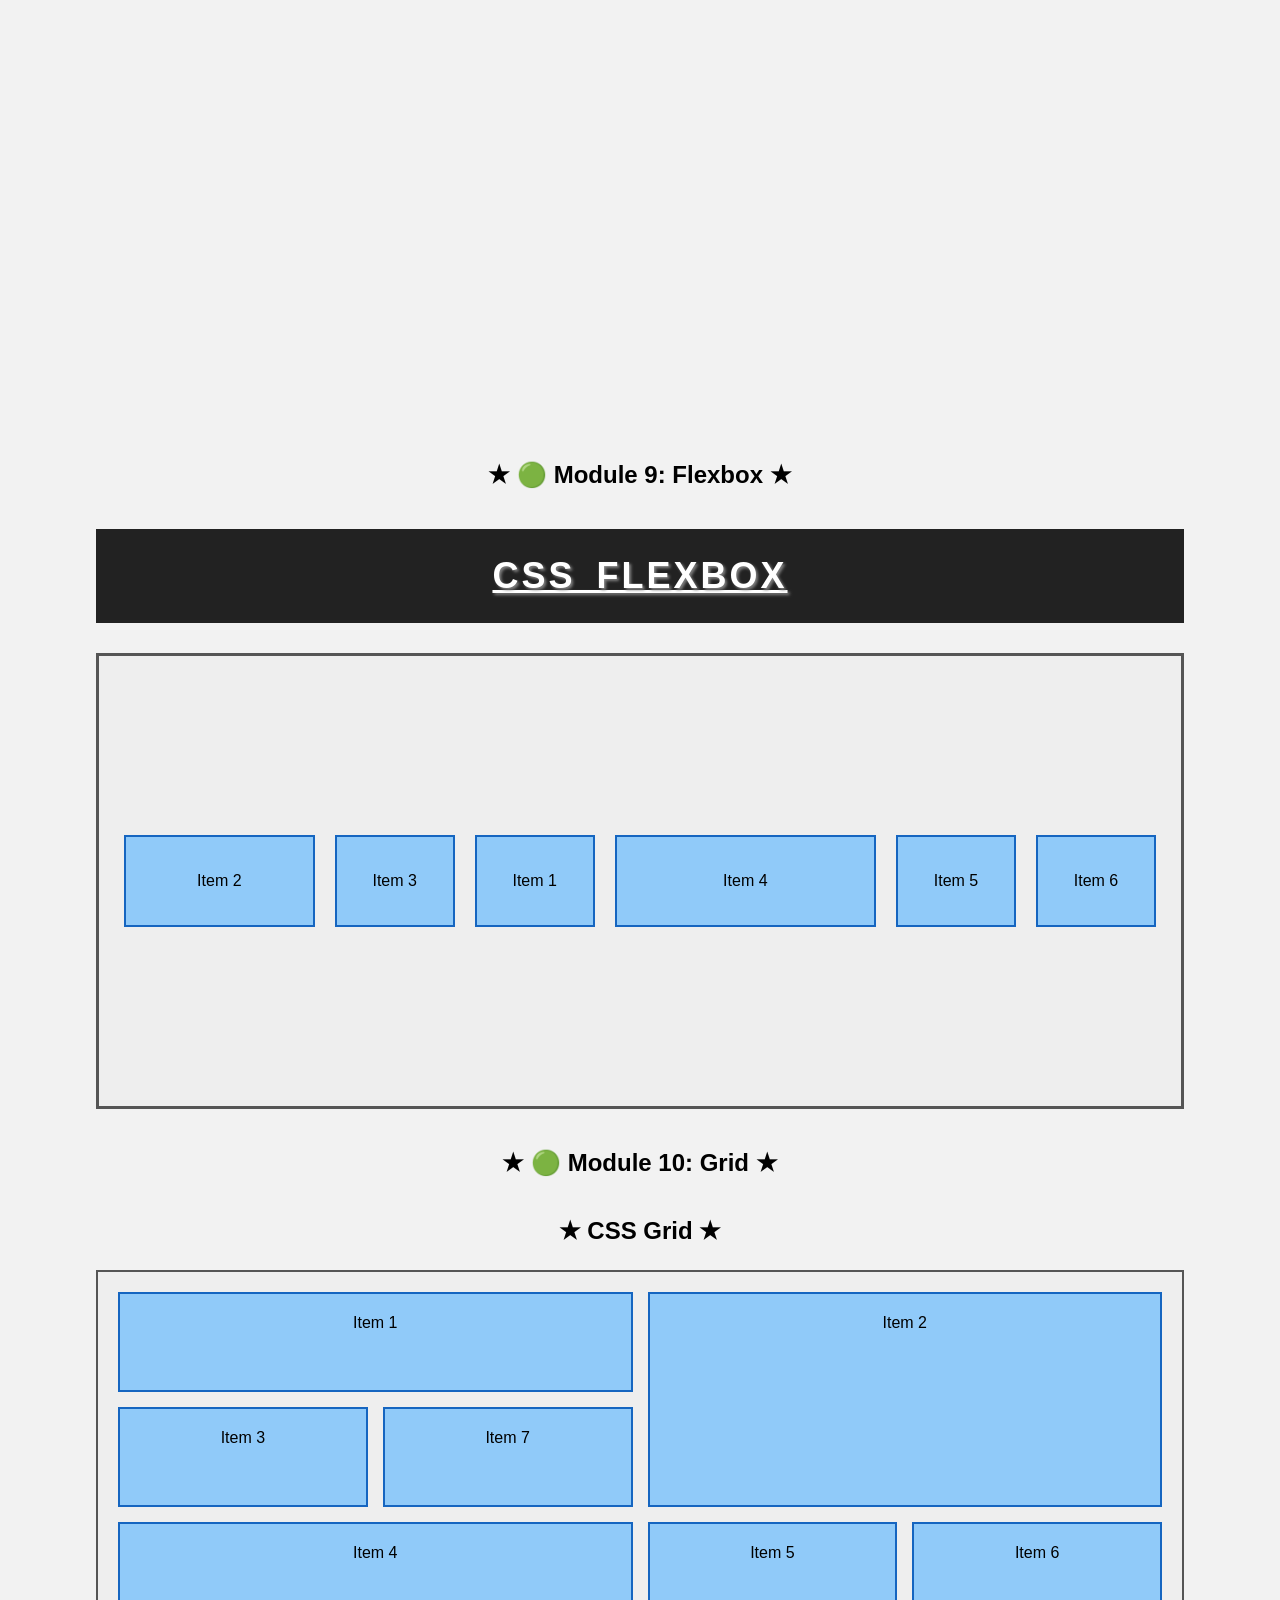
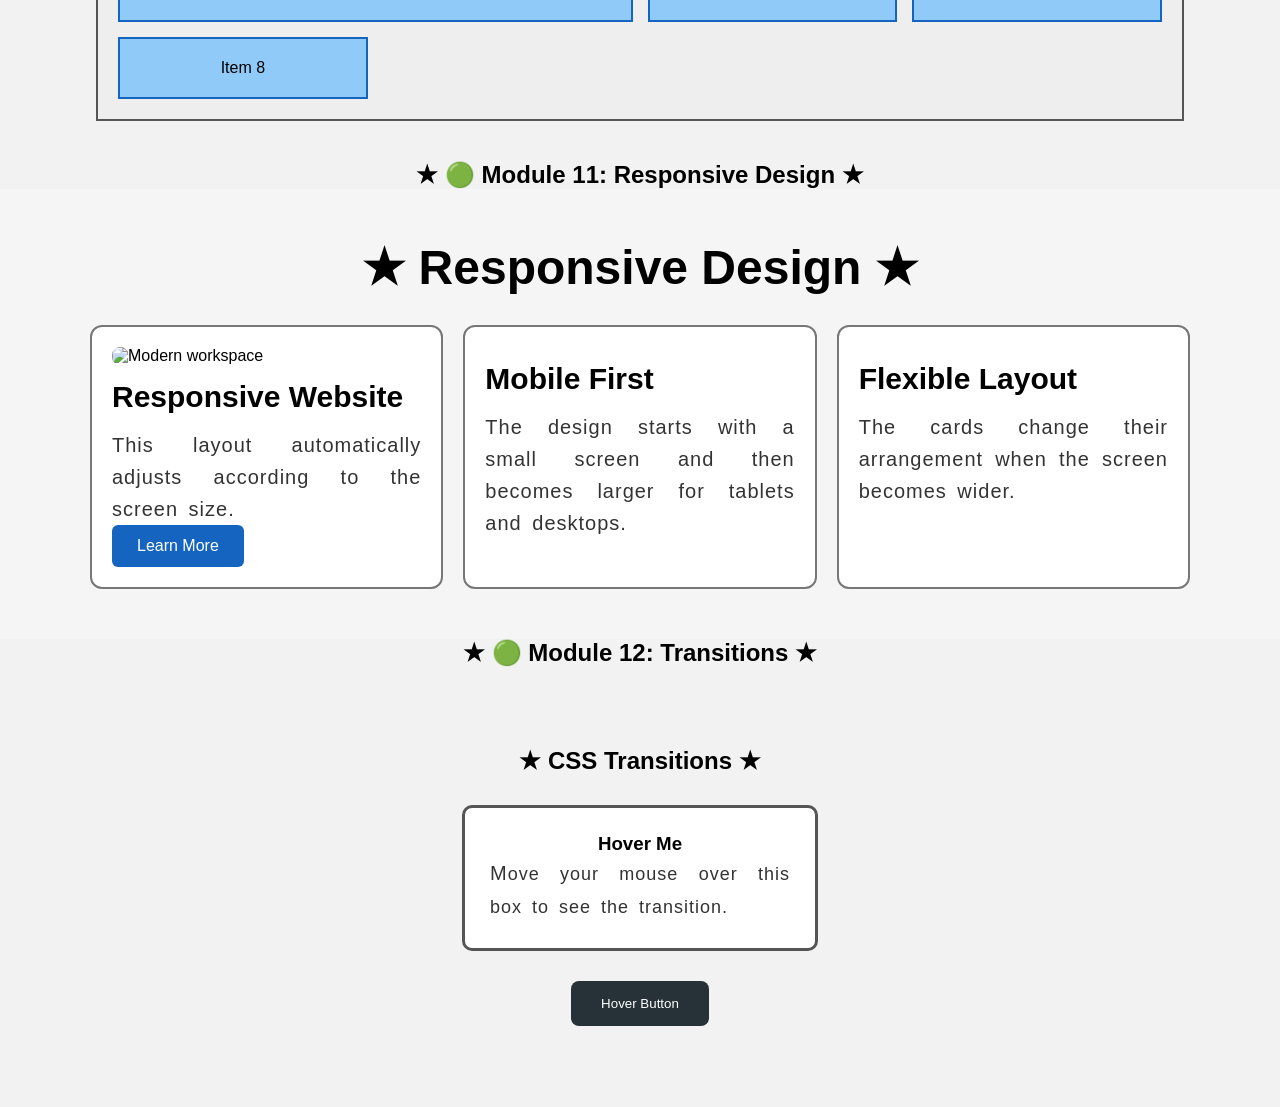
==== commit 03e54588: "12th mo up" ====
--- a/css/index.html
+++ b/css/index.html
@@ -367,5 +367,22 @@
     </div>
 
 </section>
-  </body>
+<h2>🟢 Module 12: Transitions</h2>
+<section class="module12-section">
+
+    <h2 class="module12-title">CSS Transitions</h2>
+
+    <div class="module12-card">
+        <h3>Hover Me</h3>
+        <p>
+            Move your mouse over this box to see the transition.
+        </p>
+    </div>
+
+    <button class="module12-button">
+        Hover Button
+    </button>
+
+</section>
+</body>
 </html>
--- a/css/style.css
+++ b/css/style.css
@@ -702,4 +702,55 @@
     .module11-layout {
         grid-template-columns: repeat(3, 1fr);
     }
+}
+.module12-section {
+    width: 85%;
+    margin: 50px auto;
+    padding: 30px;
+    text-align: center;
+    background-color: #f2f2f2;
+    box-sizing: border-box;
+}
+
+.module12-title {
+    margin-bottom: 30px;
+}
+
+.module12-card {
+    width: 300px;
+    margin: 30px auto;
+    padding: 25px;
+    background-color: white;
+    border: 3px solid #555;
+    border-radius: 10px;
+
+    transition-property: width, background-color, transform;
+    transition-duration: 1s;
+    transition-delay: 0.2s;
+    transition-timing-function: ease-in-out;
+}
+
+.module12-card:hover {
+    width: 400px;
+    background-color: #90caf9;
+    transform: translateY(-10px);
+}
+
+.module12-button {
+    padding: 15px 30px;
+    border: none;
+    border-radius: 8px;
+    background-color: #263238;
+    color: white;
+    cursor: pointer;
+
+    transition-property: background-color, transform;
+    transition-duration: 0.5s;
+    transition-delay: 0.1s;
+    transition-timing-function: ease;
+}
+
+.module12-button:hover {
+    background-color: #1565c0;
+    transform: scale(1.1);
 }
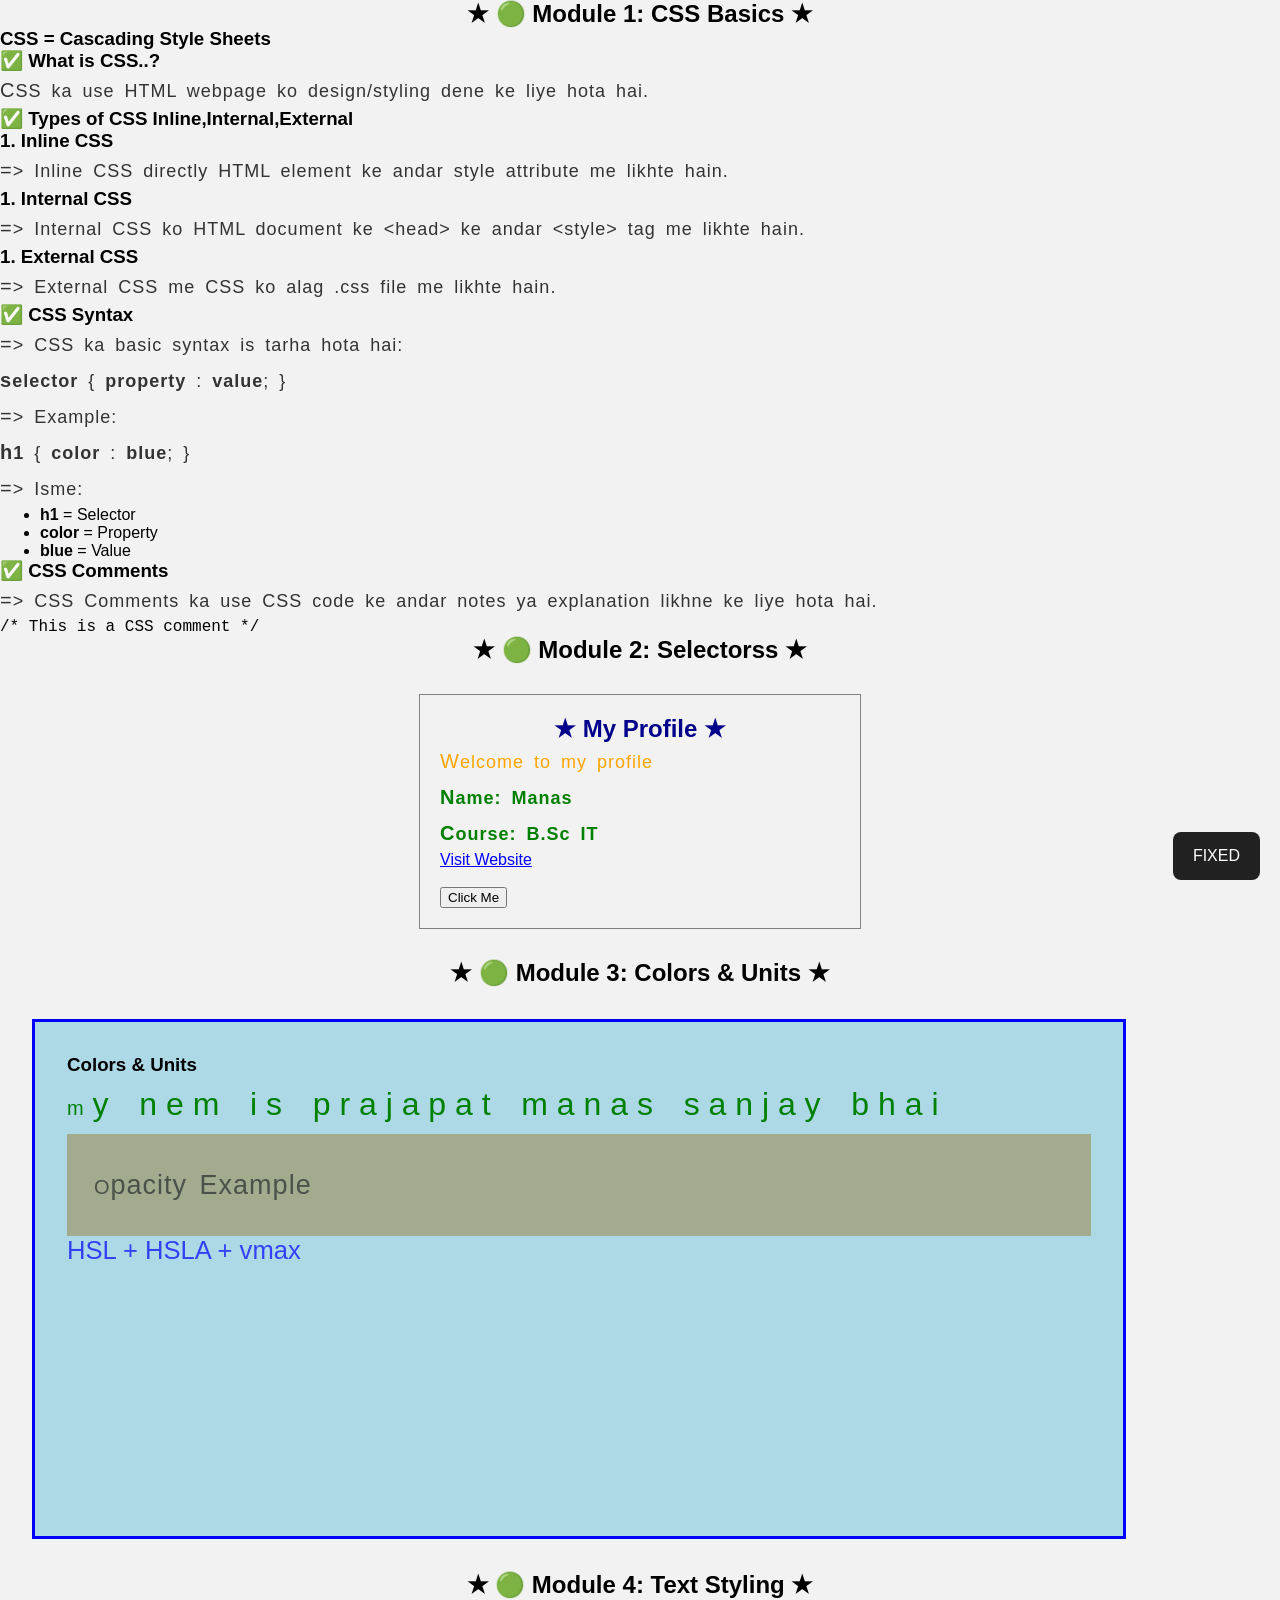
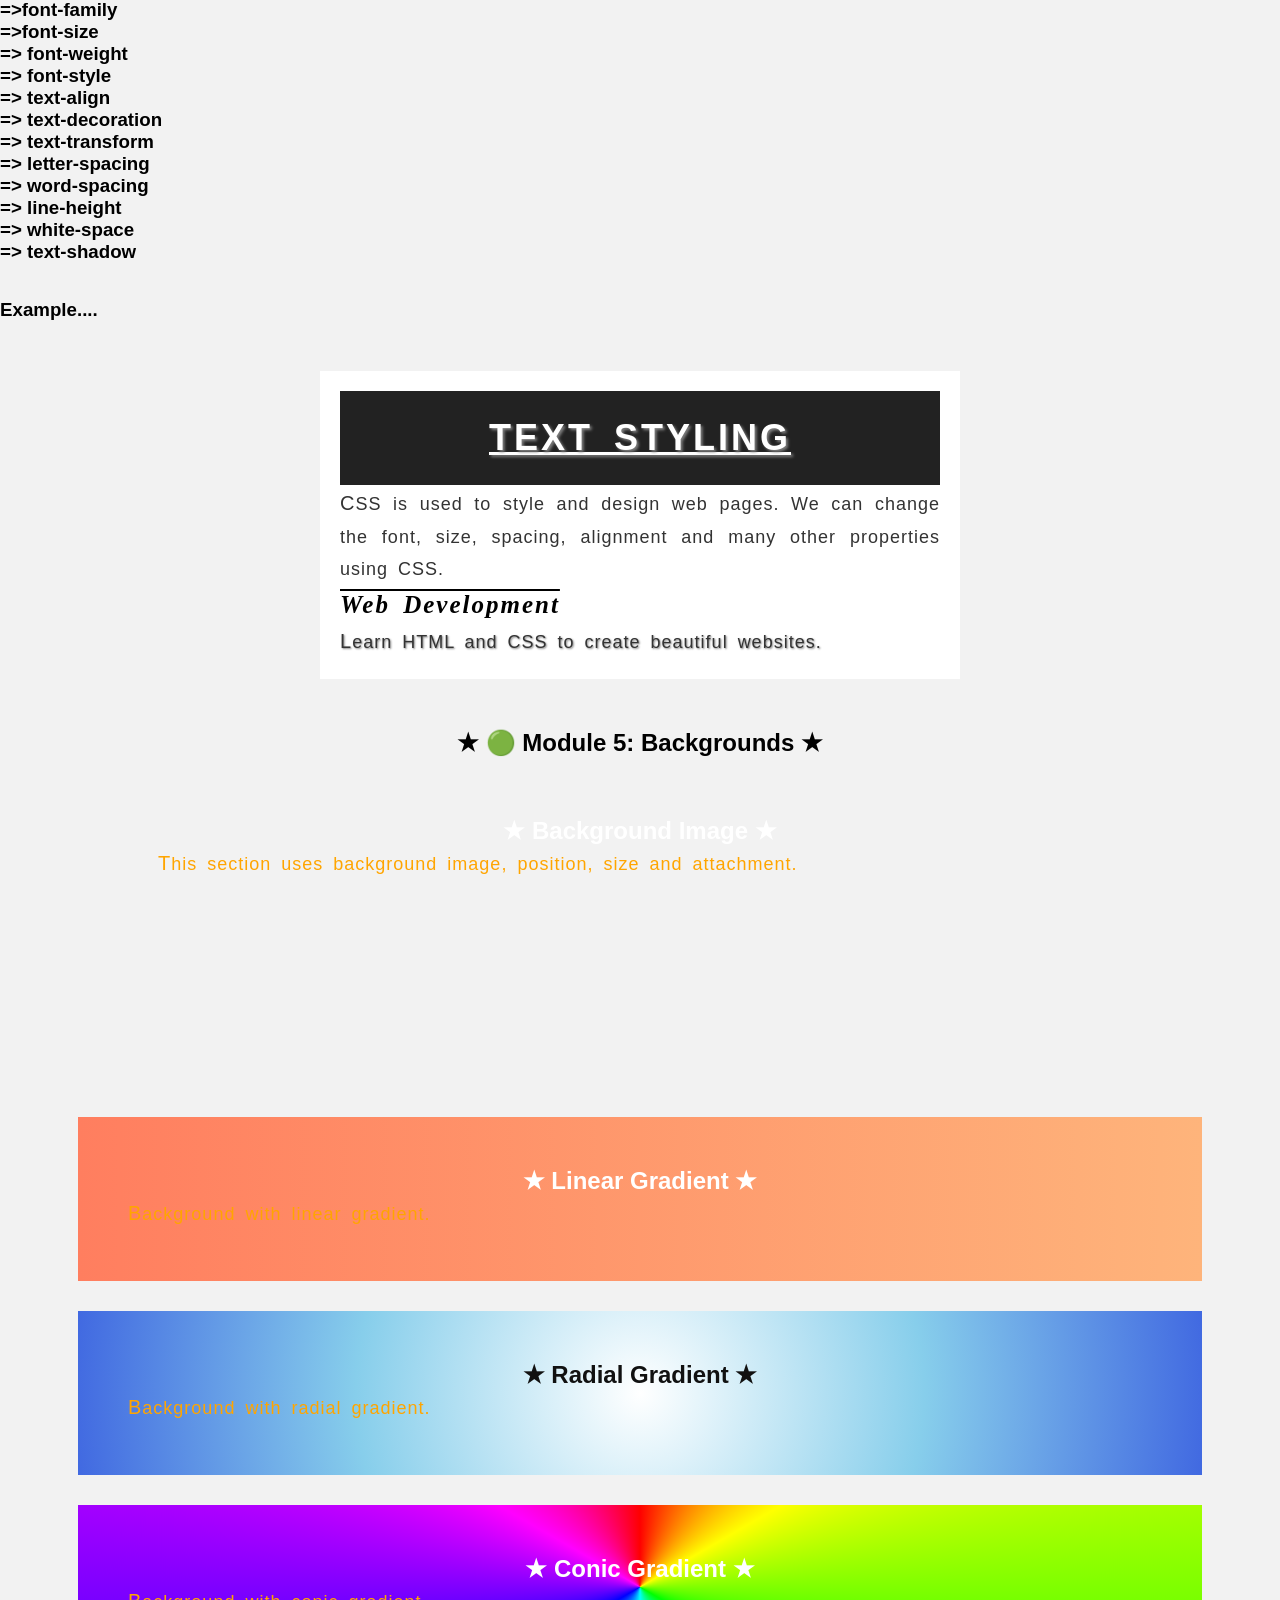
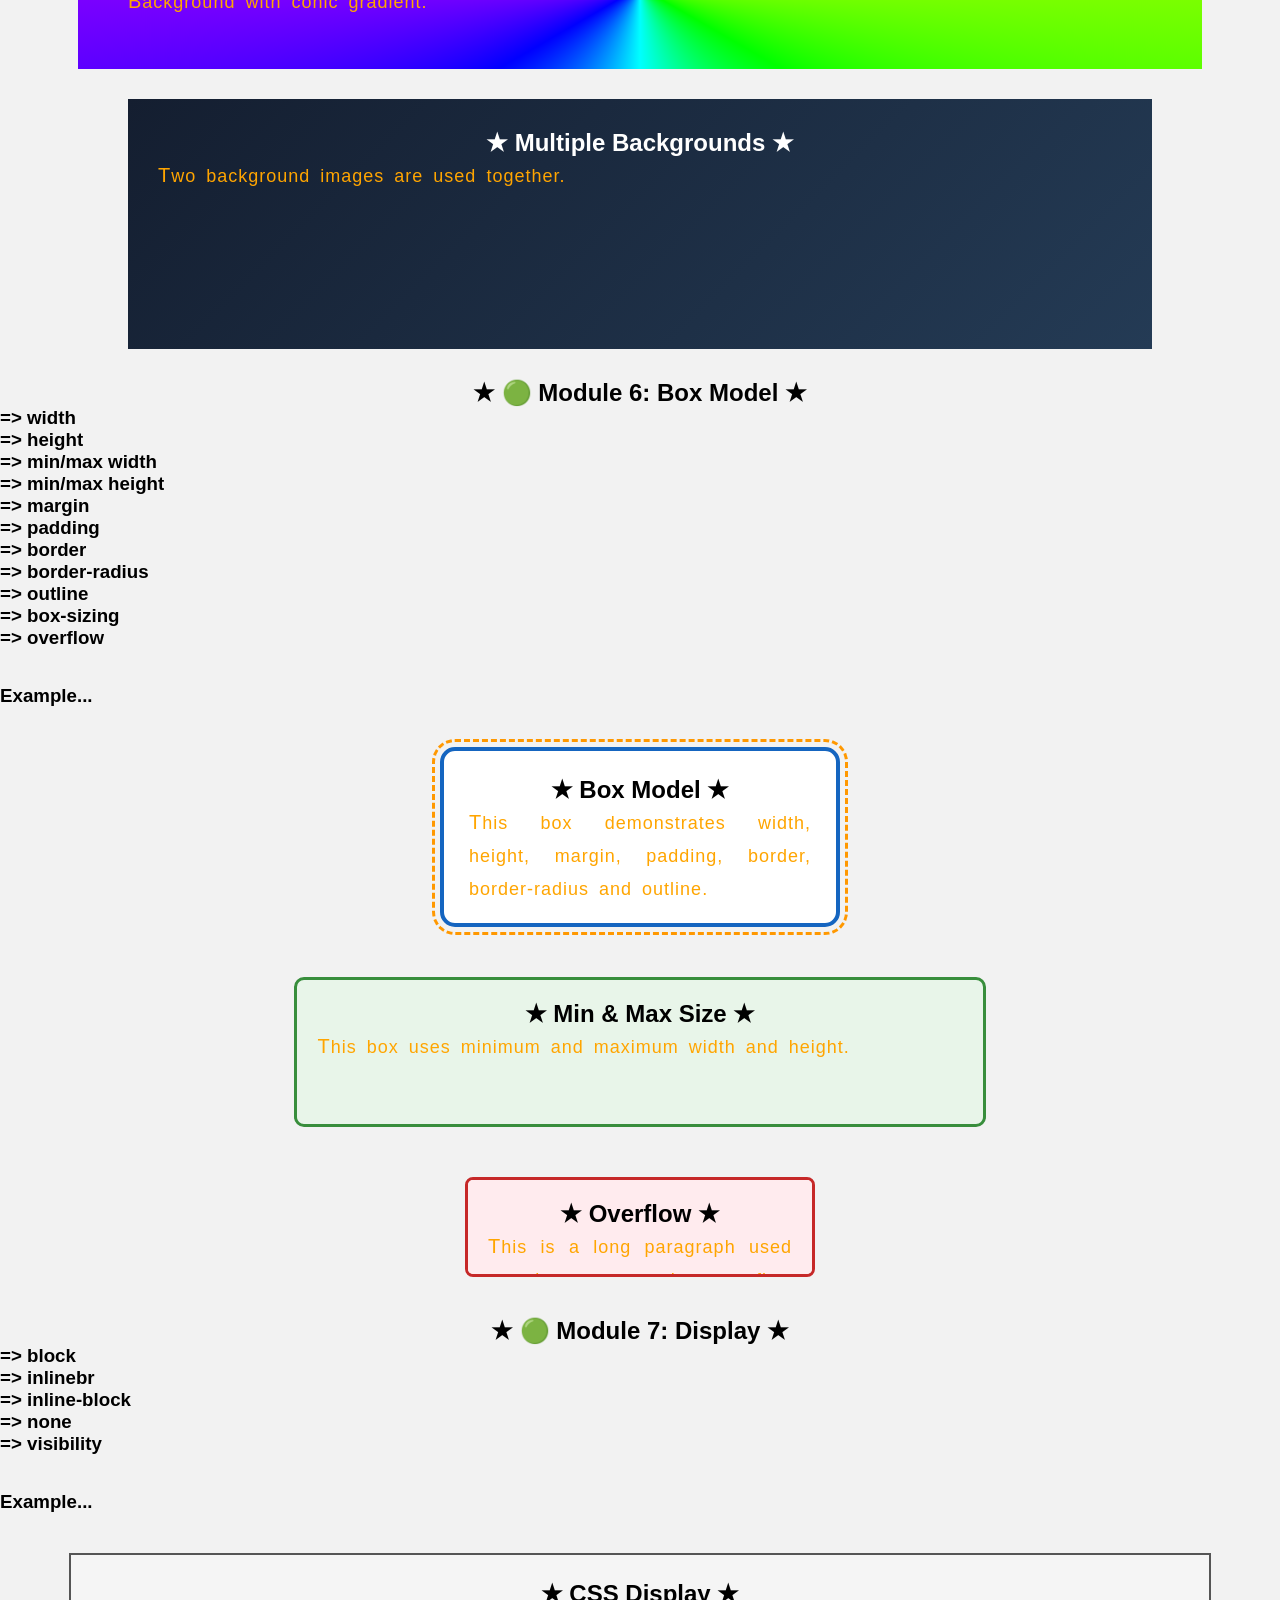
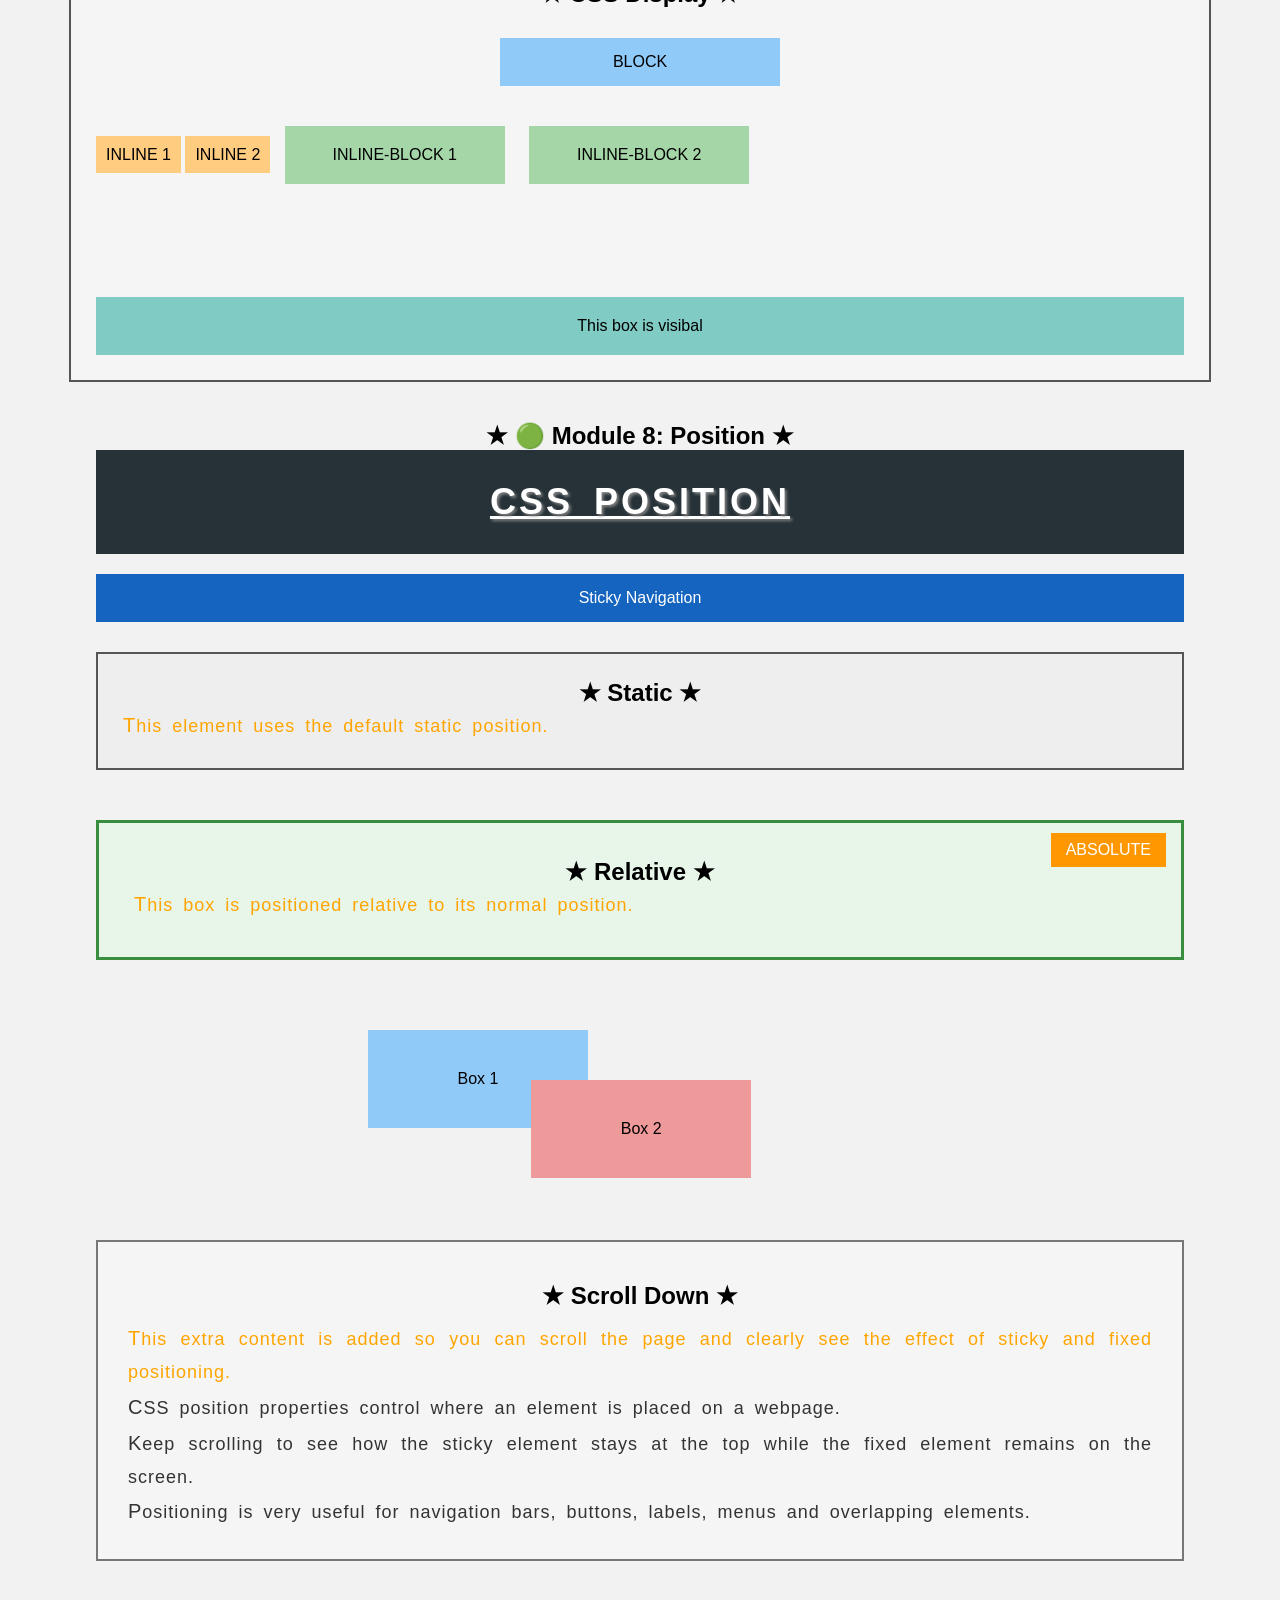
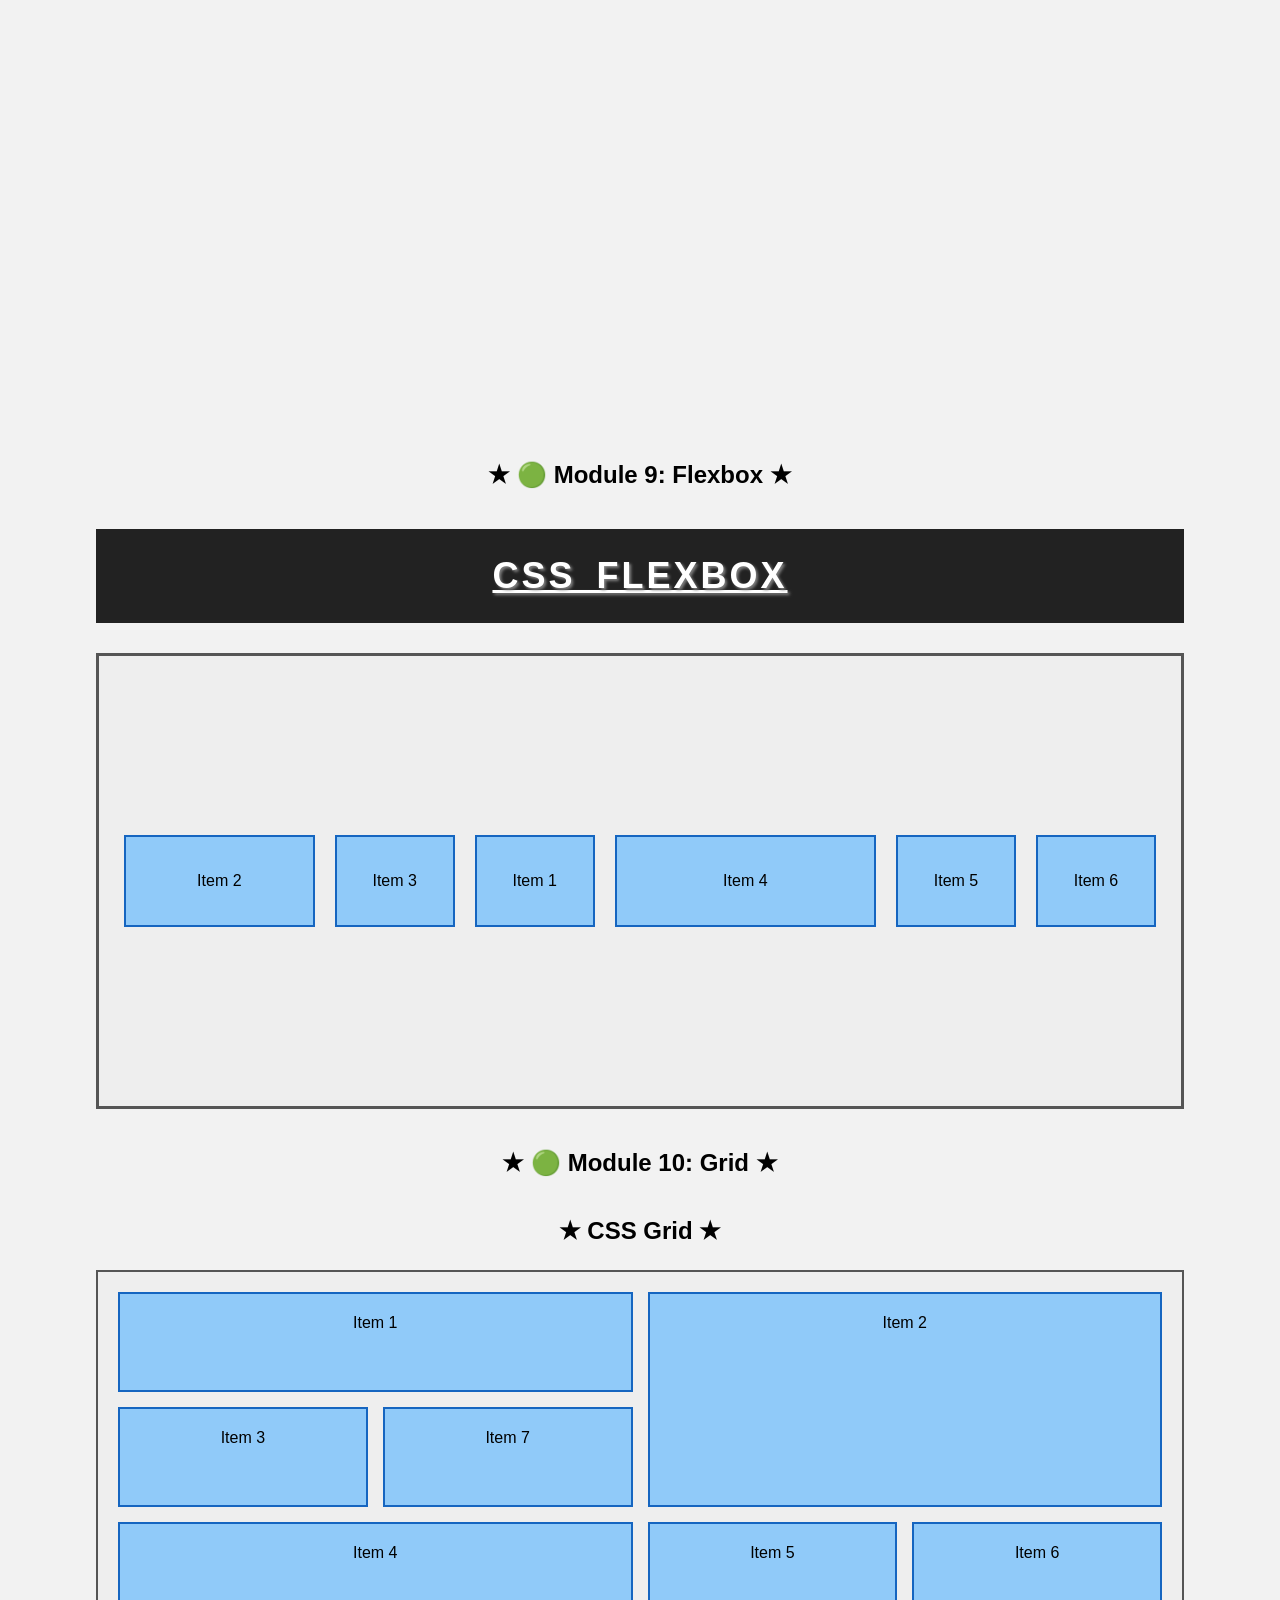
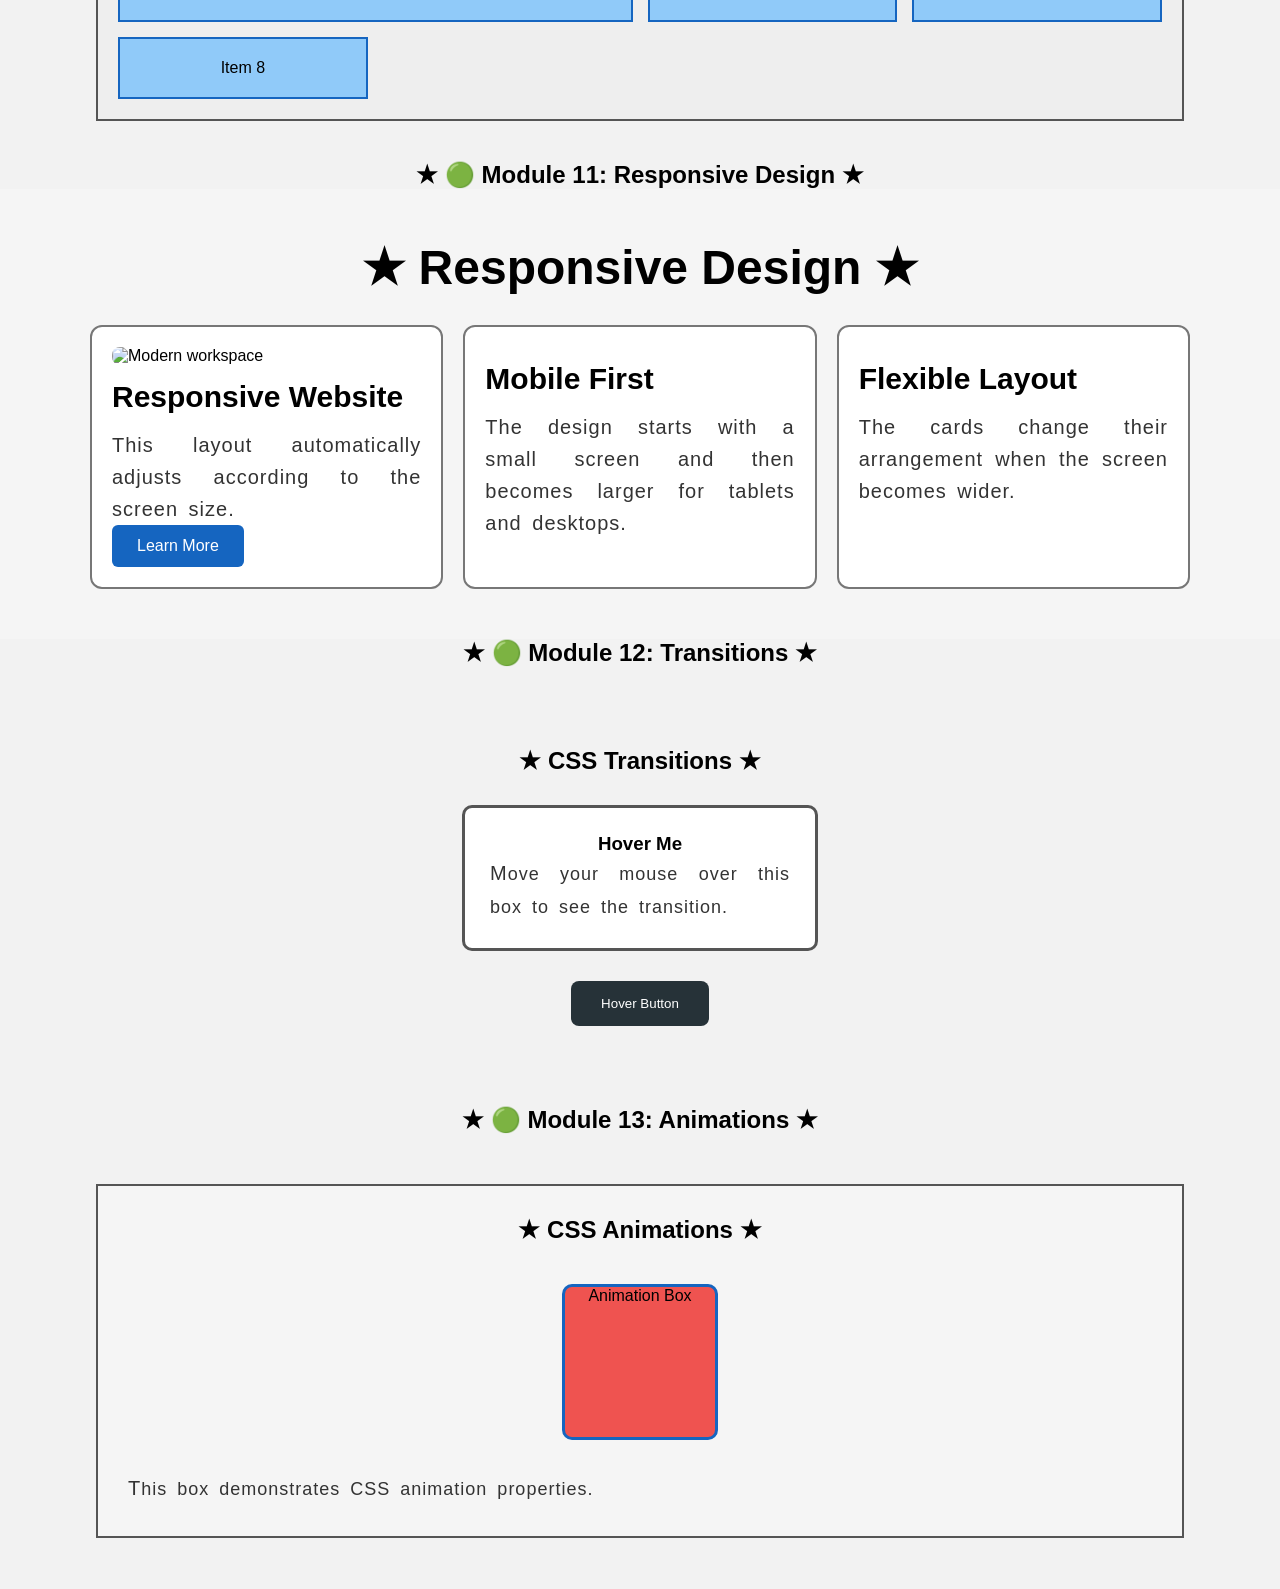
==== commit 70b6aa20: "12th mo up" ====
--- a/css/index.html
+++ b/css/index.html
@@ -384,5 +384,19 @@
     </button>
 
 </section>
+<h2>🟢 Module 13: Animations</h2>
+<section class="module13-section">
+
+    <h2 class="module13-title">CSS Animations</h2>
+
+    <div class="module13-box">
+        Animation Box
+    </div>
+
+    <p class="module13-text">
+        This box demonstrates CSS animation properties.
+    </p>
+
+</section>
 </body>
 </html>
--- a/css/style.css
+++ b/css/style.css
@@ -753,4 +753,57 @@
 .module12-button:hover {
     background-color: #1565c0;
     transform: scale(1.1);
+}
+.module13-section {
+    width: 85%;
+    margin: 50px auto;
+    padding: 30px;
+    text-align: center;
+    background-color: #f5f5f5;
+    border: 2px solid #555;
+    box-sizing: border-box;
+}
+
+.module13-title {
+    margin-bottom: 40px;
+}
+
+.module13-box {
+    width: 150px;
+    height: 150px;
+    margin: 30px auto;
+    background-color: #42a5f5;
+    border: 3px solid #1565c0;
+    border-radius: 10px;
+
+    animation-name: module13-move;
+    animation-duration: 3s;
+    animation-delay: 1s;
+    animation-iteration-count: 3;
+    animation-fill-mode: forwards;
+    animation-direction: alternate;
+    animation-play-state: running;
+}
+
+@keyframes module13-move {
+
+    0% {
+        transform: translateX(0);
+        background-color: #42a5f5;
+    }
+
+    50% {
+        transform: translateX(250px);
+        background-color: #66bb6a;
+    }
+
+    100% {
+        transform: translateX(0);
+        background-color: #ef5350;
+    }
+}
+
+.module13-text {
+    margin-top: 30px;
+    font-size: 18px;
 }
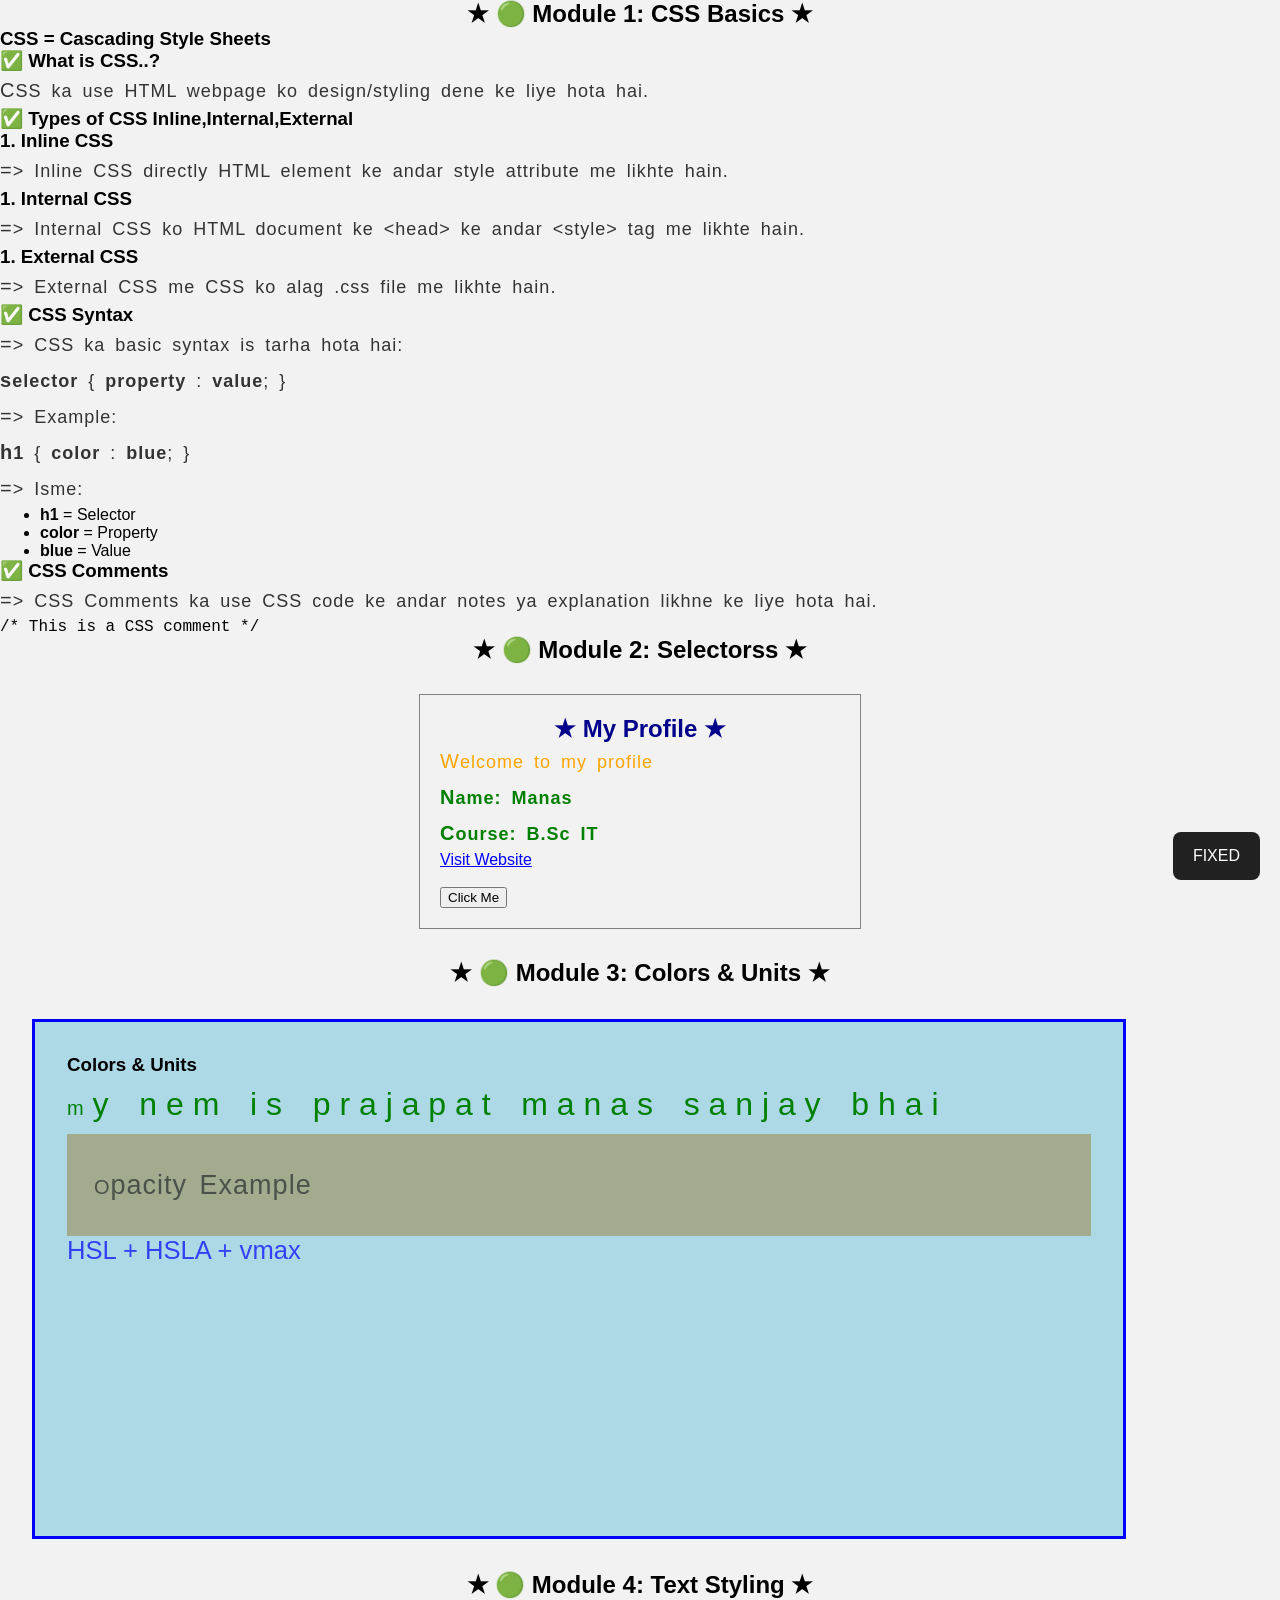
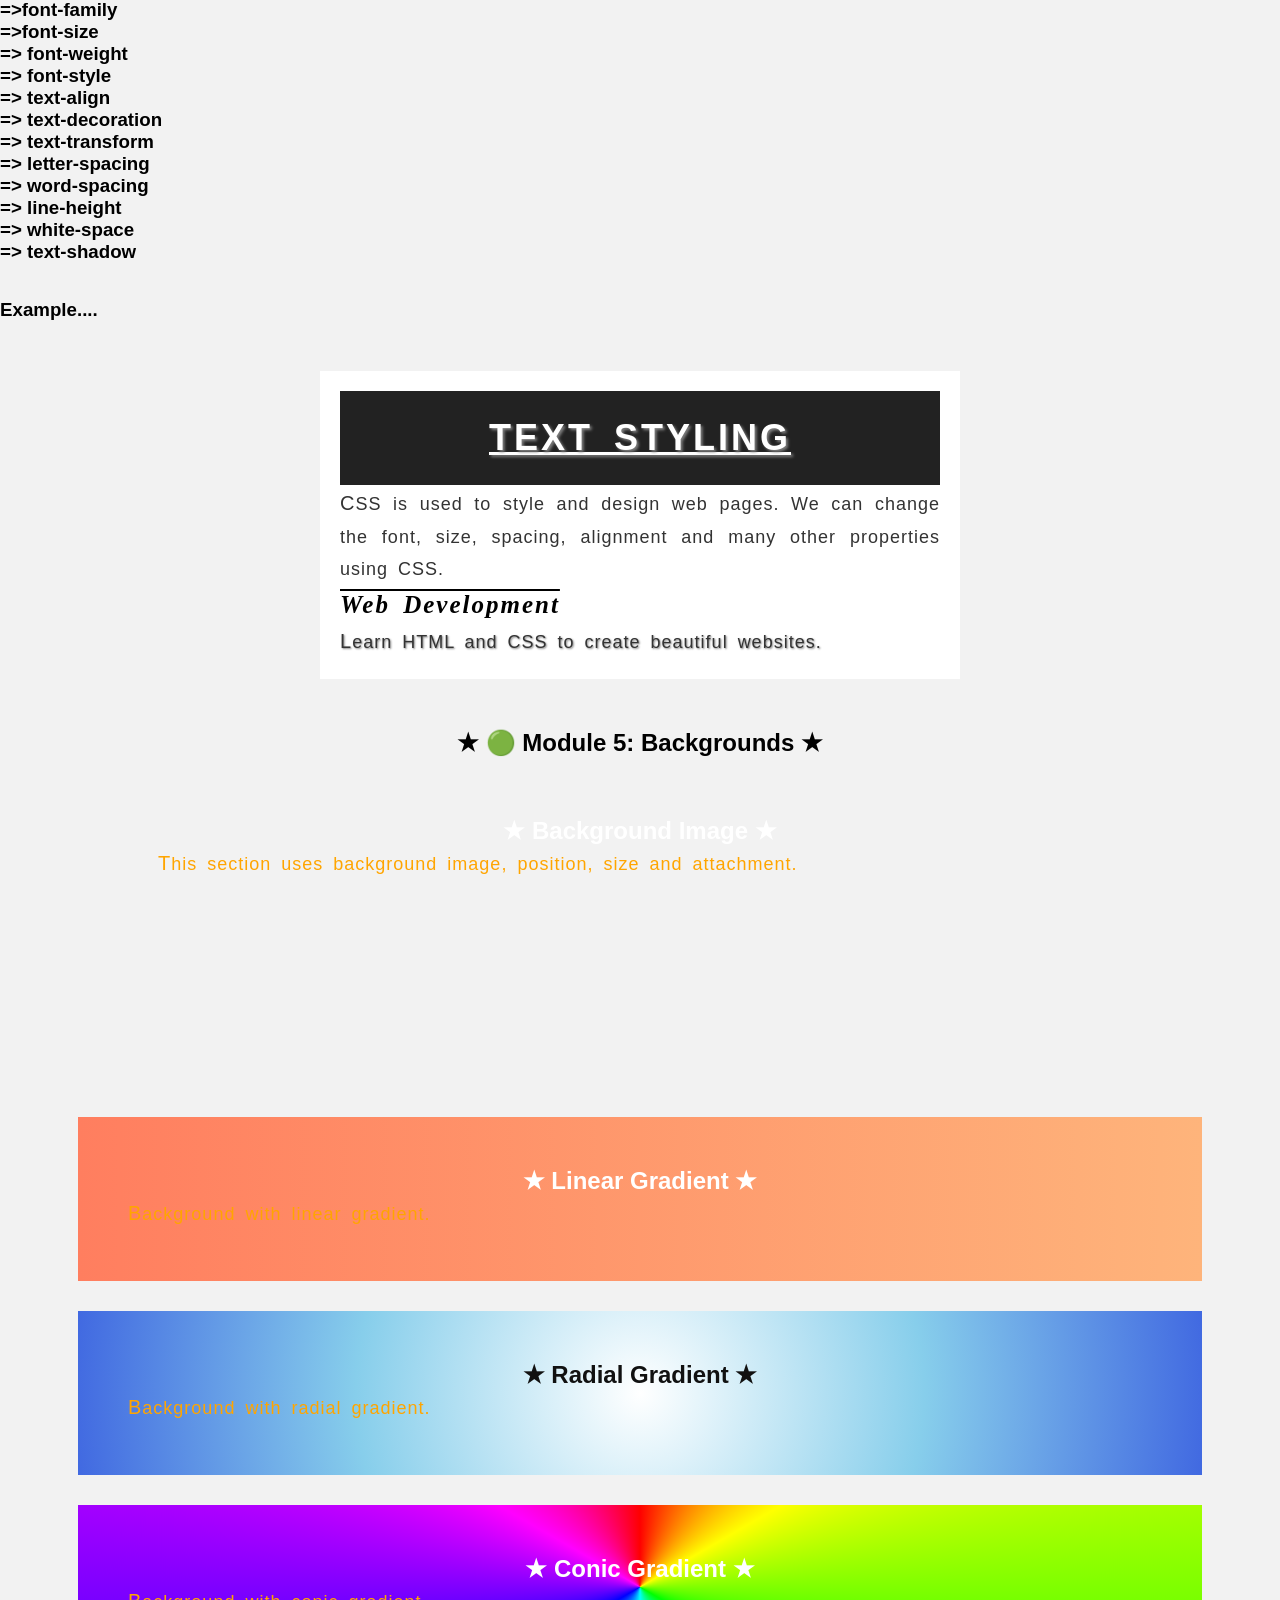
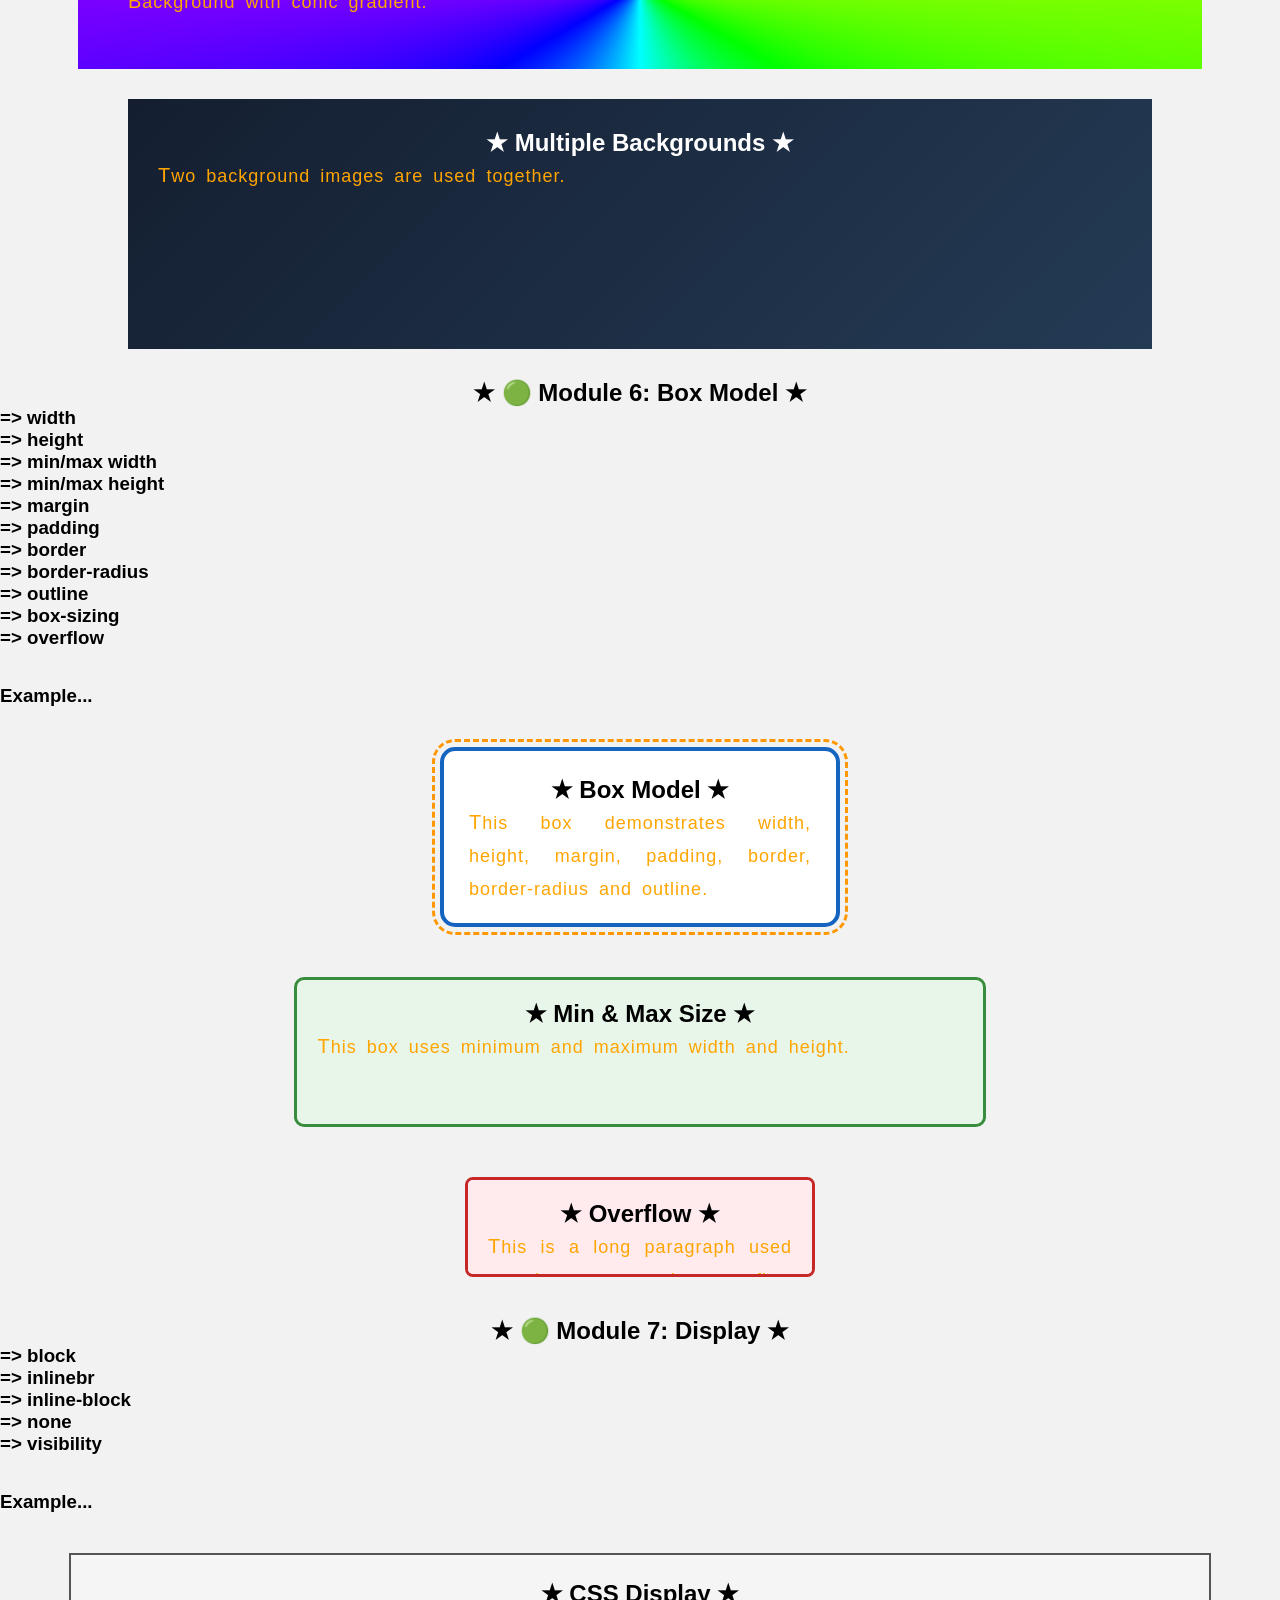
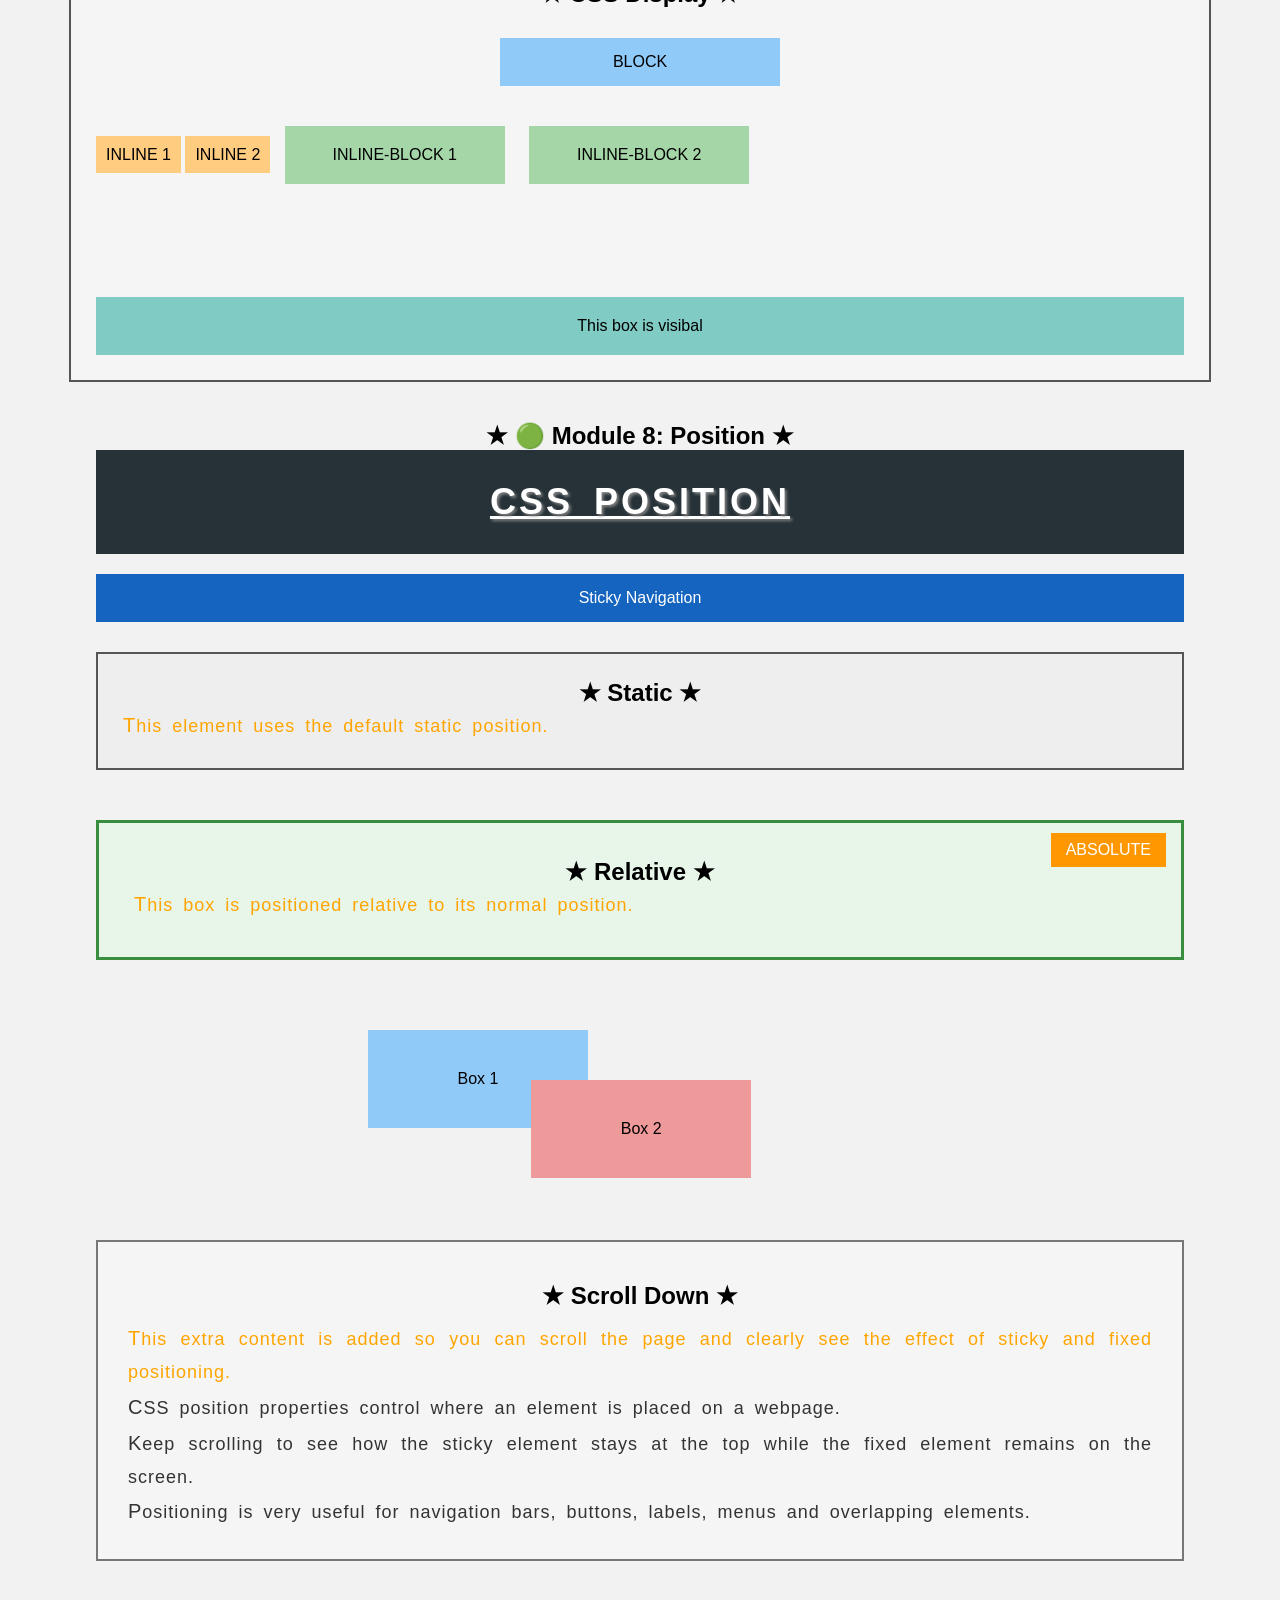
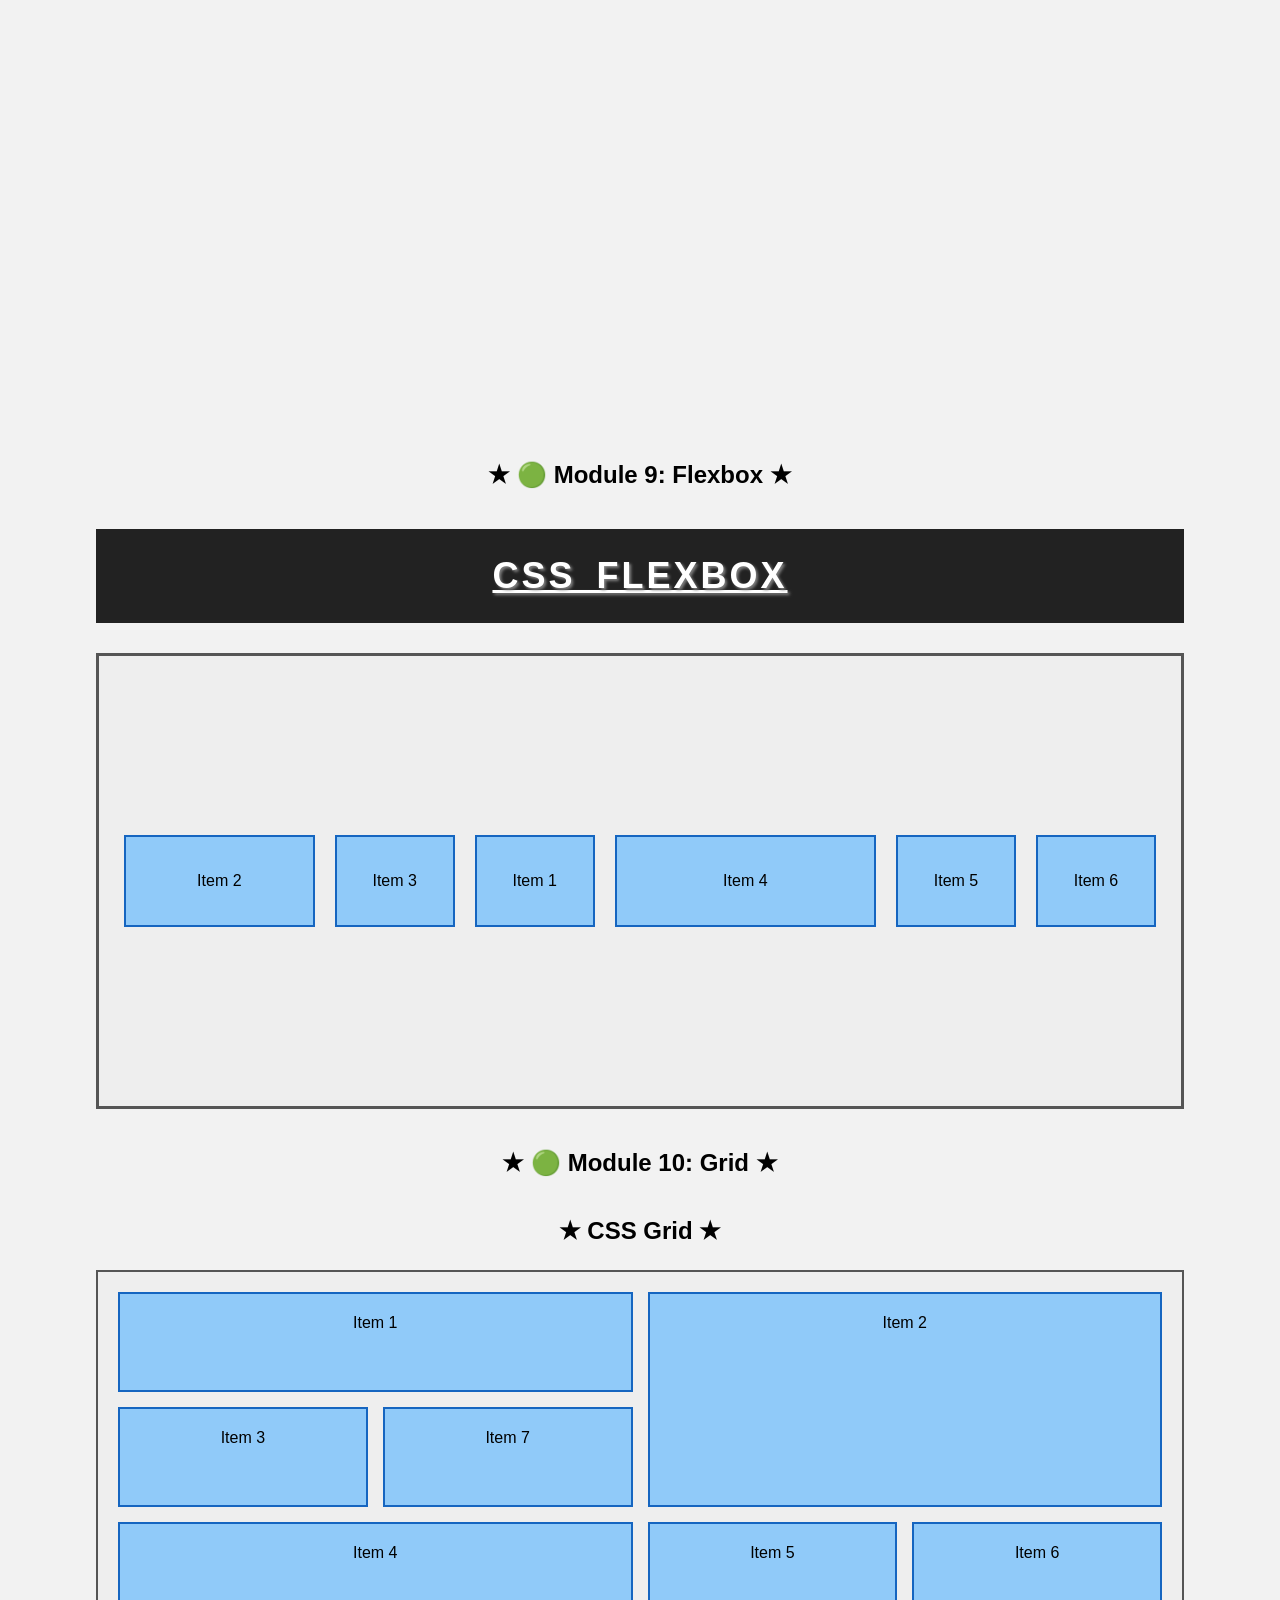
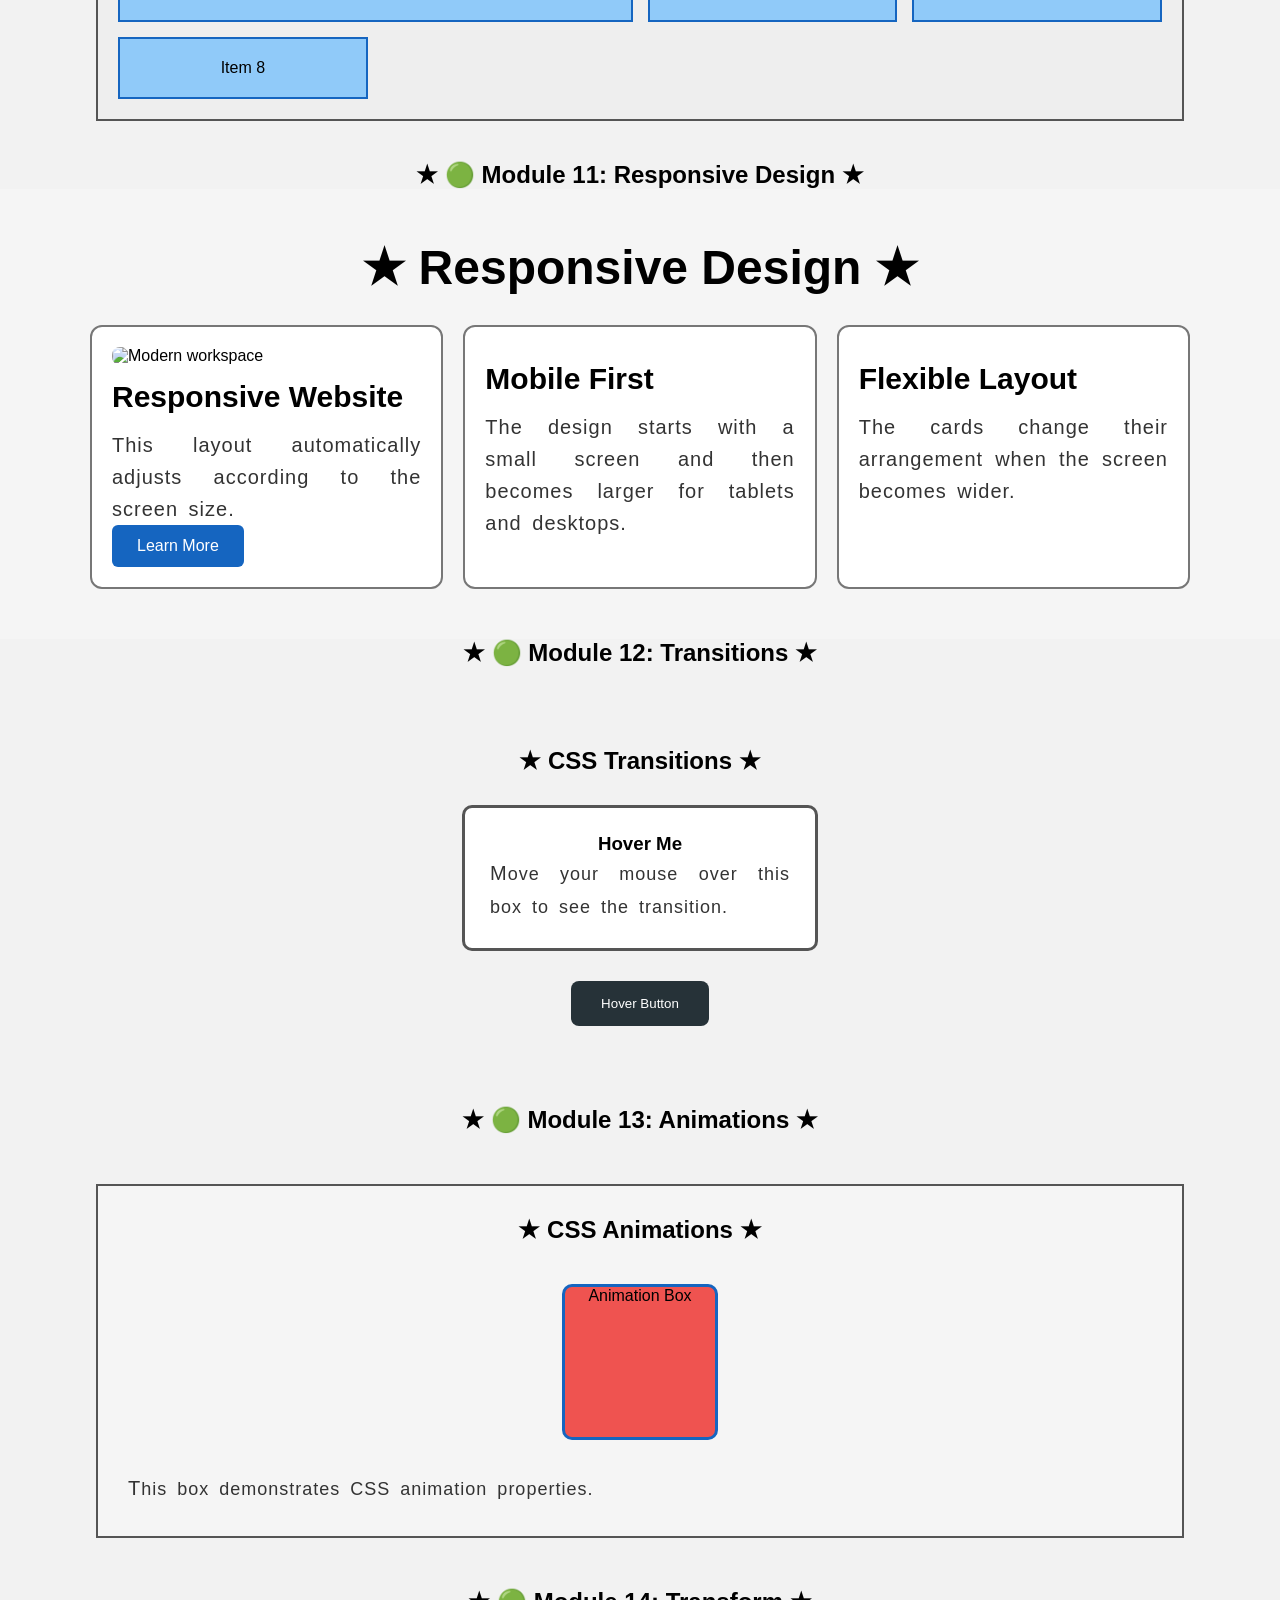
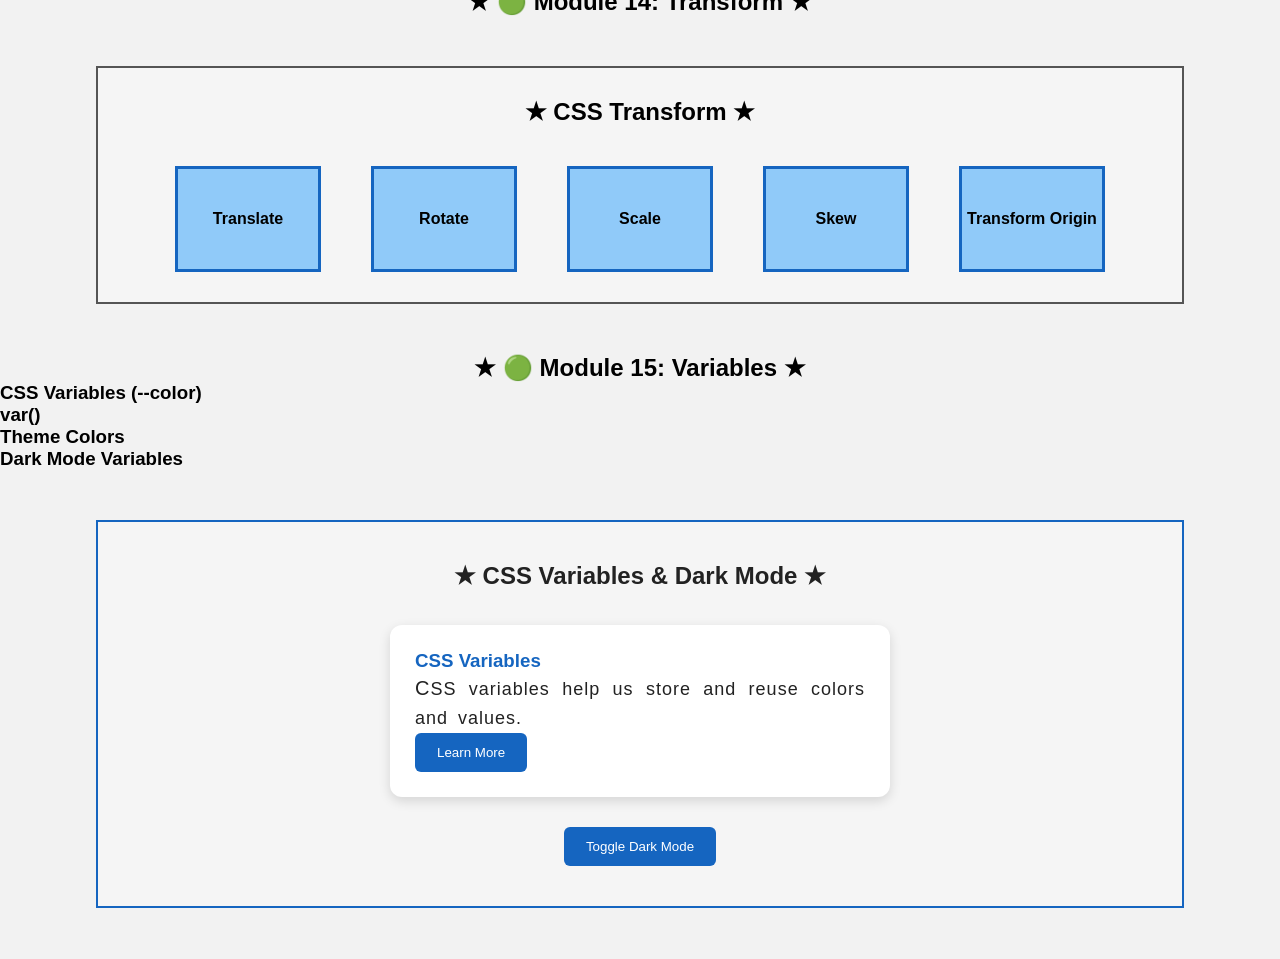
==== commit dcfec32a: "css 15th mo" ====
--- a/css/index.html
+++ b/css/index.html
@@ -398,5 +398,72 @@
     </p>
 
 </section>
+<h2>🟢 Module 14: Transform</h2>
+<section class="module14-section">
+
+    <h2 class="module14-title">CSS Transform</h2>
+
+    <div class="module14-container">
+
+        <div class="module14-box module14-translate">
+            Translate
+        </div>
+
+        <div class="module14-box module14-rotate">
+            Rotate
+        </div>
+
+        <div class="module14-box module14-scale">
+            Scale
+        </div>
+
+        <div class="module14-box module14-skew">
+            Skew
+        </div>
+
+        <div class="module14-box module14-origin">
+            Transform Origin
+        </div>
+
+    </div>
+
+</section>
+
+<h2>🟢 Module 15: Variables </h2>
+<h3>
+  CSS Variables (--color) <br>
+var() <br>
+Theme Colors <br>
+Dark Mode Variables <br>
+</h3>
+<section class="module15-section">
+
+    <h2 class="module15-title">CSS Variables & Dark Mode</h2>
+
+    <div class="module15-card">
+        <h3 class="module15-card-title">CSS Variables</h3>
+
+        <p class="module15-text">
+            CSS variables help us store and reuse colors and values.
+        </p>
+
+        <button class="module15-button">
+            Learn More
+        </button>
+    </div>
+
+    <button class="module15-theme-button" onclick="module15ToggleTheme()">
+        Toggle Dark Mode
+    </button>
+
+</section>
+
+<script>
+function module15ToggleTheme() {
+    document.querySelector(".module15-section")
+        .classList.toggle("module15-dark");
+}
+</script>
+
 </body>
 </html>
--- a/css/style.css
+++ b/css/style.css
@@ -806,4 +806,126 @@
 .module13-text {
     margin-top: 30px;
     font-size: 18px;
+}
+.module14-section {
+    width: 85%;
+    margin: 50px auto;
+    padding: 30px;
+    background-color: #f5f5f5;
+    border: 2px solid #555;
+    box-sizing: border-box;
+}
+
+.module14-title {
+    text-align: center;
+    margin-bottom: 40px;
+}
+
+.module14-container {
+    display: flex;
+    justify-content: center;
+    align-items: center;
+    flex-wrap: wrap;
+    gap: 50px;
+}
+
+.module14-box {
+    width: 140px;
+    height: 100px;
+    display: flex;
+    justify-content: center;
+    align-items: center;
+    background-color: #90caf9;
+    border: 3px solid #1565c0;
+    font-weight: bold;
+    transition: transform 0.5s;
+}
+
+.module14-translate:hover {
+    transform: translate(30px, -20px);
+}
+
+.module14-rotate:hover {
+    transform: rotate(20deg);
+}
+
+.module14-scale:hover {
+    transform: scale(1.2);
+}
+
+.module14-skew:hover {
+    transform: skew(15deg, 5deg);
+}
+
+.module14-origin {
+    transform-origin: left top;
+}
+
+.module14-origin:hover {
+    transform: rotate(20deg);
+}
+.module15-section {
+    --module15-bg-color: #f5f5f5;
+    --module15-card-color: #ffffff;
+    --module15-text-color: #222222;
+    --module15-primary-color: #1565c0;
+    --module15-button-text: #ffffff;
+
+    width: 85%;
+    margin: 50px auto;
+    padding: 40px;
+    background-color: var(--module15-bg-color);
+    color: var(--module15-text-color);
+    border: 2px solid var(--module15-primary-color);
+    box-sizing: border-box;
+    transition: 0.4s;
+}
+
+.module15-title {
+    text-align: center;
+    margin-bottom: 35px;
+}
+
+.module15-card {
+    max-width: 500px;
+    margin: 0 auto 30px;
+    padding: 25px;
+    background-color: var(--module15-card-color);
+    border-radius: 12px;
+    box-shadow: 0 4px 12px #00000022;
+    box-sizing: border-box;
+}
+
+.module15-card-title {
+    color: var(--module15-primary-color);
+}
+
+.module15-text {
+    color: var(--module15-text-color);
+    line-height: 1.6;
+}
+
+.module15-button,
+.module15-theme-button {
+    padding: 12px 22px;
+    border: none;
+    border-radius: 6px;
+    background-color: var(--module15-primary-color);
+    color: var(--module15-button-text);
+    cursor: pointer;
+}
+
+.module15-theme-button {
+    display: block;
+    margin: 0 auto;
+}
+
+/* Dark Mode Variables */
+
+.module15-section.module15-dark {
+    --module15-bg-color: #121212;
+    --module15-card-color: #1e1e1e;
+    --module15-text-color: #eeeeee;
+    --module15-primary-color: #64b5f6;
+    --module15-button-text: #000000;
 }
